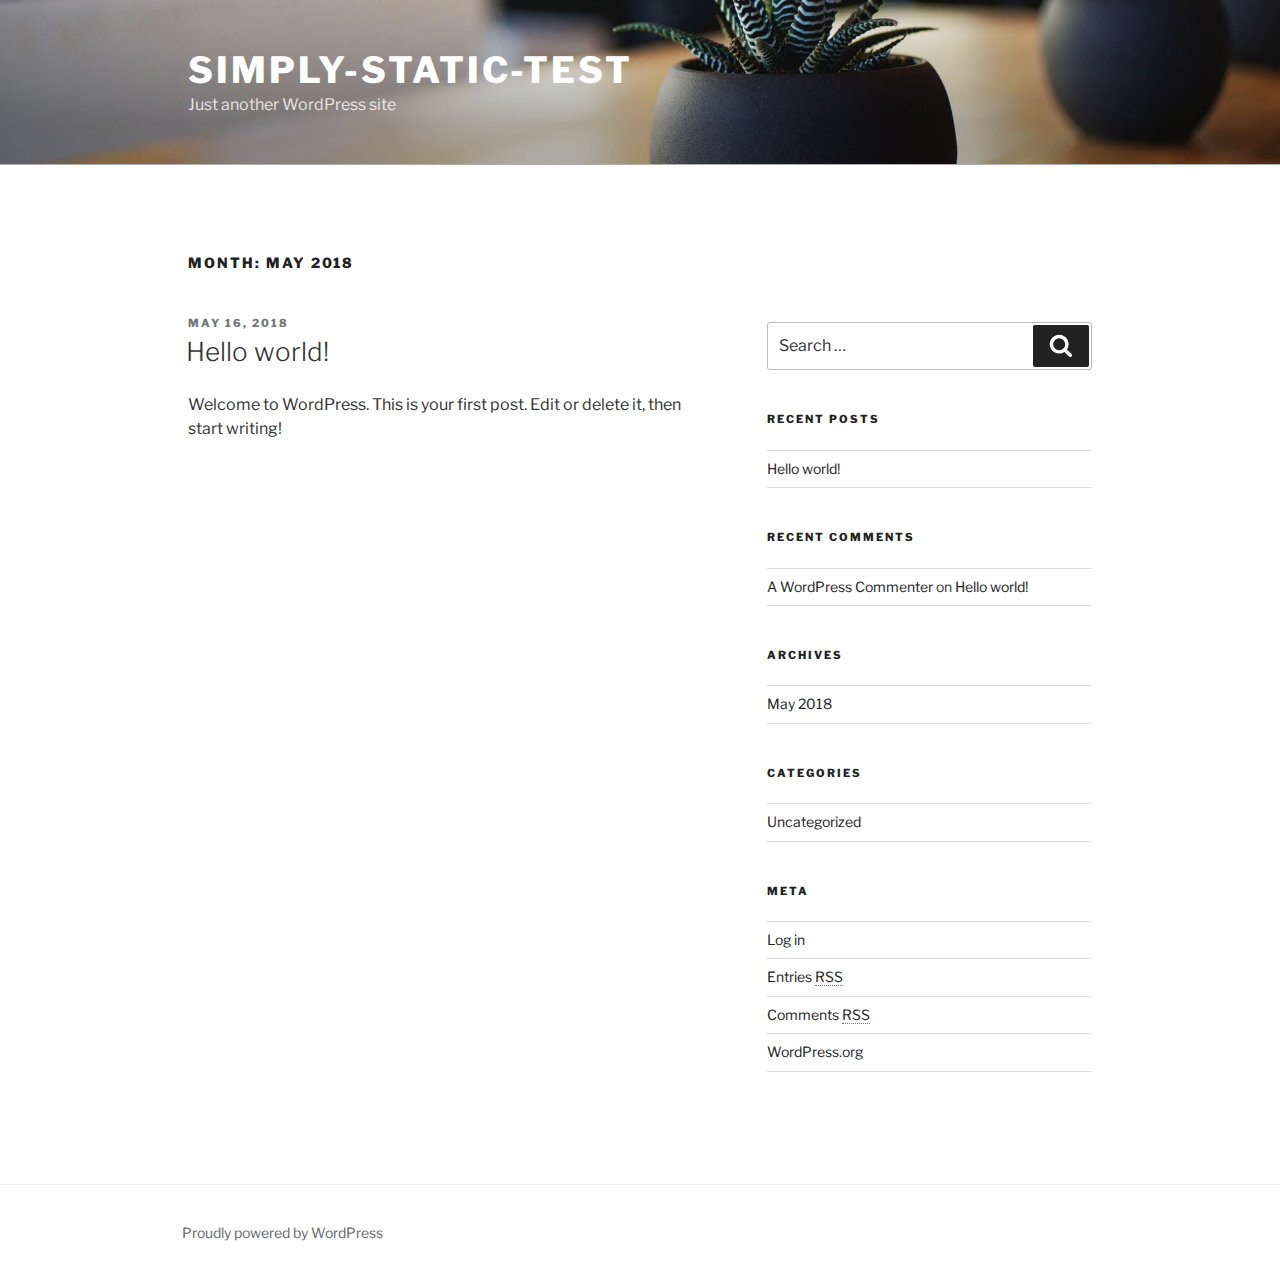
==== 2018/05/index.html @ 600d1755 "adding generated files" ====
<!DOCTYPE html>
<html lang="en-US" class="no-js no-svg">
<head>
<meta charset="UTF-8">
<meta name="viewport" content="width=device-width, initial-scale=1">
<link rel="profile" href="http://gmpg.org/xfn/11">

<script>(function(html){html.className = html.className.replace(/\bno-js\b/,'js')})(document.documentElement);</script>
<title>May 2018 &#8211; simply-static-test</title>
<meta name='robots' content='noindex,follow' />
<link rel='dns-prefetch' href='//fonts.googleapis.com' />
<link rel='dns-prefetch' href='//s.w.org' />
<link href='https://fonts.gstatic.com/' crossorigin rel='preconnect' />
<link rel="alternate" type="application/rss+xml" title="simply-static-test &raquo; Feed" href="/feed/" />
<link rel="alternate" type="application/rss+xml" title="simply-static-test &raquo; Comments Feed" href="/comments/feed/" />
		<script type="text/javascript">
			window._wpemojiSettings = {"baseUrl":"https:\/\/s.w.org\/images\/core\/emoji\/2.4\/72x72\/","ext":".png","svgUrl":"https:\/\/s.w.org\/images\/core\/emoji\/2.4\/svg\/","svgExt":".svg","source":{"concatemoji":"\/wp-includes\/js\/wp-emoji-release.min.js?ver=4.9.5"}};
			!function(a,b,c){function d(a,b){var c=String.fromCharCode;l.clearRect(0,0,k.width,k.height),l.fillText(c.apply(this,a),0,0);var d=k.toDataURL();l.clearRect(0,0,k.width,k.height),l.fillText(c.apply(this,b),0,0);var e=k.toDataURL();return d===e}function e(a){var b;if(!l||!l.fillText)return!1;switch(l.textBaseline="top",l.font="600 32px Arial",a){case"flag":return!(b=d([55356,56826,55356,56819],[55356,56826,8203,55356,56819]))&&(b=d([55356,57332,56128,56423,56128,56418,56128,56421,56128,56430,56128,56423,56128,56447],[55356,57332,8203,56128,56423,8203,56128,56418,8203,56128,56421,8203,56128,56430,8203,56128,56423,8203,56128,56447]),!b);case"emoji":return b=d([55357,56692,8205,9792,65039],[55357,56692,8203,9792,65039]),!b}return!1}function f(a){var c=b.createElement("script");c.src=a,c.defer=c.type="text/javascript",b.getElementsByTagName("head")[0].appendChild(c)}var g,h,i,j,k=b.createElement("canvas"),l=k.getContext&&k.getContext("2d");for(j=Array("flag","emoji"),c.supports={everything:!0,everythingExceptFlag:!0},i=0;i<j.length;i++)c.supports[j[i]]=e(j[i]),c.supports.everything=c.supports.everything&&c.supports[j[i]],"flag"!==j[i]&&(c.supports.everythingExceptFlag=c.supports.everythingExceptFlag&&c.supports[j[i]]);c.supports.everythingExceptFlag=c.supports.everythingExceptFlag&&!c.supports.flag,c.DOMReady=!1,c.readyCallback=function(){c.DOMReady=!0},c.supports.everything||(h=function(){c.readyCallback()},b.addEventListener?(b.addEventListener("DOMContentLoaded",h,!1),a.addEventListener("load",h,!1)):(a.attachEvent("onload",h),b.attachEvent("onreadystatechange",function(){"complete"===b.readyState&&c.readyCallback()})),g=c.source||{},g.concatemoji?f(g.concatemoji):g.wpemoji&&g.twemoji&&(f(g.twemoji),f(g.wpemoji)))}(window,document,window._wpemojiSettings);
		</script>
		<style type="text/css">
img.wp-smiley,
img.emoji {
	display: inline !important;
	border: none !important;
	box-shadow: none !important;
	height: 1em !important;
	width: 1em !important;
	margin: 0 .07em !important;
	vertical-align: -0.1em !important;
	background: none !important;
	padding: 0 !important;
}
</style>
<link rel='stylesheet' id='twentyseventeen-fonts-css'  href='https://fonts.googleapis.com/css?family=Libre+Franklin%3A300%2C300i%2C400%2C400i%2C600%2C600i%2C800%2C800i&#038;subset=latin%2Clatin-ext' type='text/css' media='all' />
<link rel='stylesheet' id='twentyseventeen-style-css'  href='/wp-content/themes/twentyseventeen/style.css?ver=4.9.5' type='text/css' media='all' />
<!--[if lt IE 9]>
<link rel='stylesheet' id='twentyseventeen-ie8-css'  href='/wp-content/themes/twentyseventeen/assets/css/ie8.css?ver=1.0' type='text/css' media='all' />
<![endif]-->
<!--[if lt IE 9]>
<script type='text/javascript' src='/wp-content/themes/twentyseventeen/assets/js/html5.js?ver=3.7.3'></script>
<![endif]-->
<script type='text/javascript' src='/wp-includes/js/jquery/jquery.js?ver=1.12.4'></script>
<script type='text/javascript' src='/wp-includes/js/jquery/jquery-migrate.min.js?ver=1.4.1'></script>
<link rel='https://api.w.org/' href='/wp-json/' />
<link rel="EditURI" type="application/rsd+xml" title="RSD" href="/xmlrpc.php?rsd" />
<link rel="wlwmanifest" type="application/wlwmanifest+xml" href="/wp-includes/wlwmanifest.xml" /> 
<meta name="generator" content="WordPress 4.9.5" />
		<style type="text/css">.recentcomments a{display:inline !important;padding:0 !important;margin:0 !important;}</style>
		</head>

<body class="archive date hfeed has-header-image has-sidebar page-two-column colors-light">
<div id="page" class="site">
	<a class="skip-link screen-reader-text" href="#content">Skip to content</a>

	<header id="masthead" class="site-header" role="banner">

		<div class="custom-header">

		<div class="custom-header-media">
			<div id="wp-custom-header" class="wp-custom-header"><img src="/wp-content/themes/twentyseventeen/assets/images/header.jpg" width="2000" height="1200" alt="simply-static-test" /></div>		</div>

	<div class="site-branding">
	<div class="wrap">

		
		<div class="site-branding-text">
							<p class="site-title"><a href="/" rel="home">simply-static-test</a></p>
			
							<p class="site-description">Just another WordPress site</p>
					</div><!-- .site-branding-text -->

		
	</div><!-- .wrap -->
</div><!-- .site-branding -->

</div><!-- .custom-header -->

		
	</header><!-- #masthead -->

	
	<div class="site-content-contain">
		<div id="content" class="site-content">

<div class="wrap">

			<header class="page-header">
			<h1 class="page-title">Month: May 2018</h1>		</header><!-- .page-header -->
	
	<div id="primary" class="content-area">
		<main id="main" class="site-main" role="main">

					
<article id="post-1" class="post-1 post type-post status-publish format-standard hentry category-uncategorized">
		<header class="entry-header">
		<div class="entry-meta"><span class="screen-reader-text">Posted on</span> <a href="/2018/05/16/hello-world/" rel="bookmark"><time class="entry-date published updated" datetime="2018-05-16T05:42:10+00:00">May 16, 2018</time></a></div><!-- .entry-meta --><h2 class="entry-title"><a href="/2018/05/16/hello-world/" rel="bookmark">Hello world!</a></h2>	</header><!-- .entry-header -->

	
	<div class="entry-content">
		<p>Welcome to WordPress. This is your first post. Edit or delete it, then start writing!</p>
	</div><!-- .entry-content -->

	
</article><!-- #post-## -->

		</main><!-- #main -->
	</div><!-- #primary -->
	
<aside id="secondary" class="widget-area" role="complementary" aria-label="Blog Sidebar">
	<section id="search-2" class="widget widget_search">

<form role="search" method="get" class="search-form" action="/">
	<label for="search-form-5afbc6a8ed18b">
		<span class="screen-reader-text">Search for:</span>
	</label>
	<input type="search" id="search-form-5afbc6a8ed18b" class="search-field" placeholder="Search &hellip;" value="" name="s" />
	<button type="submit" class="search-submit"><svg class="icon icon-search" aria-hidden="true" role="img"> <use href="#icon-search" xlink:href="#icon-search"></use> </svg><span class="screen-reader-text">Search</span></button>
</form>
</section>		<section id="recent-posts-2" class="widget widget_recent_entries">		<h2 class="widget-title">Recent Posts</h2>		<ul>
											<li>
					<a href="/2018/05/16/hello-world/">Hello world!</a>
									</li>
					</ul>
		</section><section id="recent-comments-2" class="widget widget_recent_comments"><h2 class="widget-title">Recent Comments</h2><ul id="recentcomments"><li class="recentcomments"><span class="comment-author-link"><a href='https://wordpress.org/' rel='external nofollow' class='url'>A WordPress Commenter</a></span> on <a href="/2018/05/16/hello-world/#comment-1">Hello world!</a></li></ul></section><section id="archives-2" class="widget widget_archive"><h2 class="widget-title">Archives</h2>		<ul>
			<li><a href='/2018/05/'>May 2018</a></li>
		</ul>
		</section><section id="categories-2" class="widget widget_categories"><h2 class="widget-title">Categories</h2>		<ul>
	<li class="cat-item cat-item-1"><a href="/category/uncategorized/" >Uncategorized</a>
</li>
		</ul>
</section><section id="meta-2" class="widget widget_meta"><h2 class="widget-title">Meta</h2>			<ul>
						<li><a href="/wp-login.php">Log in</a></li>
			<li><a href="/feed/">Entries <abbr title="Really Simple Syndication">RSS</abbr></a></li>
			<li><a href="/comments/feed/">Comments <abbr title="Really Simple Syndication">RSS</abbr></a></li>
			<li><a href="https://wordpress.org/" title="Powered by WordPress, state-of-the-art semantic personal publishing platform.">WordPress.org</a></li>			</ul>
			</section></aside><!-- #secondary -->
</div><!-- .wrap -->


		</div><!-- #content -->

		<footer id="colophon" class="site-footer" role="contentinfo">
			<div class="wrap">
				
<div class="site-info">
	<a href="https://wordpress.org/">Proudly powered by WordPress</a>
</div><!-- .site-info -->
			</div><!-- .wrap -->
		</footer><!-- #colophon -->
	</div><!-- .site-content-contain -->
</div><!-- #page -->
<script type='text/javascript'>
/* <![CDATA[ */
var twentyseventeenScreenReaderText = {"quote":"<svg class=\"icon icon-quote-right\" aria-hidden=\"true\" role=\"img\"> <use href=\"#icon-quote-right\" xlink:href=\"#icon-quote-right\"><\/use> <\/svg>"};
/* ]]> */
</script>
<script type='text/javascript' src='/wp-content/themes/twentyseventeen/assets/js/skip-link-focus-fix.js?ver=1.0'></script>
<script type='text/javascript' src='/wp-content/themes/twentyseventeen/assets/js/global.js?ver=1.0'></script>
<script type='text/javascript' src='/wp-content/themes/twentyseventeen/assets/js/jquery.scrollTo.js?ver=2.1.2'></script>
<script type='text/javascript' src='/wp-includes/js/wp-embed.min.js?ver=4.9.5'></script>
<svg style="position: absolute; width: 0; height: 0; overflow: hidden;" version="1.1" xmlns="http://www.w3.org/2000/svg" xmlns:xlink="http://www.w3.org/1999/xlink">
<defs>
<symbol id="icon-behance" viewbox="0 0 37 32">
<path class="path1" d="M33 6.054h-9.125v2.214h9.125v-2.214zM28.5 13.661q-1.607 0-2.607 0.938t-1.107 2.545h7.286q-0.321-3.482-3.571-3.482zM28.786 24.107q1.125 0 2.179-0.571t1.357-1.554h3.946q-1.786 5.482-7.625 5.482-3.821 0-6.080-2.357t-2.259-6.196q0-3.714 2.33-6.17t6.009-2.455q2.464 0 4.295 1.214t2.732 3.196 0.902 4.429q0 0.304-0.036 0.839h-11.75q0 1.982 1.027 3.063t2.973 1.080zM4.946 23.214h5.286q3.661 0 3.661-2.982 0-3.214-3.554-3.214h-5.393v6.196zM4.946 13.625h5.018q1.393 0 2.205-0.652t0.813-2.027q0-2.571-3.393-2.571h-4.643v5.25zM0 4.536h10.607q1.554 0 2.768 0.25t2.259 0.848 1.607 1.723 0.563 2.75q0 3.232-3.071 4.696 2.036 0.571 3.071 2.054t1.036 3.643q0 1.339-0.438 2.438t-1.179 1.848-1.759 1.268-2.161 0.75-2.393 0.232h-10.911v-22.5z"></path>
</symbol>
<symbol id="icon-deviantart" viewbox="0 0 18 32">
<path class="path1" d="M18.286 5.411l-5.411 10.393 0.429 0.554h4.982v7.411h-9.054l-0.786 0.536-2.536 4.875-0.536 0.536h-5.375v-5.411l5.411-10.411-0.429-0.536h-4.982v-7.411h9.054l0.786-0.536 2.536-4.875 0.536-0.536h5.375v5.411z"></path>
</symbol>
<symbol id="icon-medium" viewbox="0 0 32 32">
<path class="path1" d="M10.661 7.518v20.946q0 0.446-0.223 0.759t-0.652 0.313q-0.304 0-0.589-0.143l-8.304-4.161q-0.375-0.179-0.634-0.598t-0.259-0.83v-20.357q0-0.357 0.179-0.607t0.518-0.25q0.25 0 0.786 0.268l9.125 4.571q0.054 0.054 0.054 0.089zM11.804 9.321l9.536 15.464-9.536-4.75v-10.714zM32 9.643v18.821q0 0.446-0.25 0.723t-0.679 0.277-0.839-0.232l-7.875-3.929zM31.946 7.5q0 0.054-4.58 7.491t-5.366 8.705l-6.964-11.321 5.786-9.411q0.304-0.5 0.929-0.5 0.25 0 0.464 0.107l9.661 4.821q0.071 0.036 0.071 0.107z"></path>
</symbol>
<symbol id="icon-slideshare" viewbox="0 0 32 32">
<path class="path1" d="M15.589 13.214q0 1.482-1.134 2.545t-2.723 1.063-2.723-1.063-1.134-2.545q0-1.5 1.134-2.554t2.723-1.054 2.723 1.054 1.134 2.554zM24.554 13.214q0 1.482-1.125 2.545t-2.732 1.063q-1.589 0-2.723-1.063t-1.134-2.545q0-1.5 1.134-2.554t2.723-1.054q1.607 0 2.732 1.054t1.125 2.554zM28.571 16.429v-11.911q0-1.554-0.571-2.205t-1.982-0.652h-19.857q-1.482 0-2.009 0.607t-0.527 2.25v12.018q0.768 0.411 1.58 0.714t1.446 0.5 1.446 0.33 1.268 0.196 1.25 0.071 1.045 0.009 1.009-0.036 0.795-0.036q1.214-0.018 1.696 0.482 0.107 0.107 0.179 0.161 0.464 0.446 1.089 0.911 0.125-1.625 2.107-1.554 0.089 0 0.652 0.027t0.768 0.036 0.813 0.018 0.946-0.018 0.973-0.080 1.089-0.152 1.107-0.241 1.196-0.348 1.205-0.482 1.286-0.616zM31.482 16.339q-2.161 2.661-6.643 4.5 1.5 5.089-0.411 8.304-1.179 2.018-3.268 2.643-1.857 0.571-3.25-0.268-1.536-0.911-1.464-2.929l-0.018-5.821v-0.018q-0.143-0.036-0.438-0.107t-0.42-0.089l-0.018 6.036q0.071 2.036-1.482 2.929-1.411 0.839-3.268 0.268-2.089-0.643-3.25-2.679-1.875-3.214-0.393-8.268-4.482-1.839-6.643-4.5-0.446-0.661-0.071-1.125t1.071 0.018q0.054 0.036 0.196 0.125t0.196 0.143v-12.393q0-1.286 0.839-2.196t2.036-0.911h22.446q1.196 0 2.036 0.911t0.839 2.196v12.393l0.375-0.268q0.696-0.482 1.071-0.018t-0.071 1.125z"></path>
</symbol>
<symbol id="icon-snapchat-ghost" viewbox="0 0 30 32">
<path class="path1" d="M15.143 2.286q2.393-0.018 4.295 1.223t2.92 3.438q0.482 1.036 0.482 3.196 0 0.839-0.161 3.411 0.25 0.125 0.5 0.125 0.321 0 0.911-0.241t0.911-0.241q0.518 0 1 0.321t0.482 0.821q0 0.571-0.563 0.964t-1.232 0.563-1.232 0.518-0.563 0.848q0 0.268 0.214 0.768 0.661 1.464 1.83 2.679t2.58 1.804q0.5 0.214 1.429 0.411 0.5 0.107 0.5 0.625 0 1.25-3.911 1.839-0.125 0.196-0.196 0.696t-0.25 0.83-0.589 0.33q-0.357 0-1.107-0.116t-1.143-0.116q-0.661 0-1.107 0.089-0.571 0.089-1.125 0.402t-1.036 0.679-1.036 0.723-1.357 0.598-1.768 0.241q-0.929 0-1.723-0.241t-1.339-0.598-1.027-0.723-1.036-0.679-1.107-0.402q-0.464-0.089-1.125-0.089-0.429 0-1.17 0.134t-1.045 0.134q-0.446 0-0.625-0.33t-0.25-0.848-0.196-0.714q-3.911-0.589-3.911-1.839 0-0.518 0.5-0.625 0.929-0.196 1.429-0.411 1.393-0.571 2.58-1.804t1.83-2.679q0.214-0.5 0.214-0.768 0-0.5-0.563-0.848t-1.241-0.527-1.241-0.563-0.563-0.938q0-0.482 0.464-0.813t0.982-0.33q0.268 0 0.857 0.232t0.946 0.232q0.321 0 0.571-0.125-0.161-2.536-0.161-3.393 0-2.179 0.482-3.214 1.143-2.446 3.071-3.536t4.714-1.125z"></path>
</symbol>
<symbol id="icon-yelp" viewbox="0 0 27 32">
<path class="path1" d="M13.804 23.554v2.268q-0.018 5.214-0.107 5.446-0.214 0.571-0.911 0.714-0.964 0.161-3.241-0.679t-2.902-1.589q-0.232-0.268-0.304-0.643-0.018-0.214 0.071-0.464 0.071-0.179 0.607-0.839t3.232-3.857q0.018 0 1.071-1.25 0.268-0.339 0.705-0.438t0.884 0.063q0.429 0.179 0.67 0.518t0.223 0.75zM11.143 19.071q-0.054 0.982-0.929 1.25l-2.143 0.696q-4.911 1.571-5.214 1.571-0.625-0.036-0.964-0.643-0.214-0.446-0.304-1.339-0.143-1.357 0.018-2.973t0.536-2.223 1-0.571q0.232 0 3.607 1.375 1.25 0.518 2.054 0.839l1.5 0.607q0.411 0.161 0.634 0.545t0.205 0.866zM25.893 24.375q-0.125 0.964-1.634 2.875t-2.42 2.268q-0.661 0.25-1.125-0.125-0.25-0.179-3.286-5.125l-0.839-1.375q-0.25-0.375-0.205-0.821t0.348-0.821q0.625-0.768 1.482-0.464 0.018 0.018 2.125 0.714 3.625 1.179 4.321 1.42t0.839 0.366q0.5 0.393 0.393 1.089zM13.893 13.089q0.089 1.821-0.964 2.179-1.036 0.304-2.036-1.268l-6.75-10.679q-0.143-0.625 0.339-1.107 0.732-0.768 3.705-1.598t4.009-0.563q0.714 0.179 0.875 0.804 0.054 0.321 0.393 5.455t0.429 6.777zM25.714 15.018q0.054 0.696-0.464 1.054-0.268 0.179-5.875 1.536-1.196 0.268-1.625 0.411l0.018-0.036q-0.411 0.107-0.821-0.071t-0.661-0.571q-0.536-0.839 0-1.554 0.018-0.018 1.339-1.821 2.232-3.054 2.679-3.643t0.607-0.696q0.5-0.339 1.161-0.036 0.857 0.411 2.196 2.384t1.446 2.991v0.054z"></path>
</symbol>
<symbol id="icon-vine" viewbox="0 0 27 32">
<path class="path1" d="M26.732 14.768v3.536q-1.804 0.411-3.536 0.411-1.161 2.429-2.955 4.839t-3.241 3.848-2.286 1.902q-1.429 0.804-2.893-0.054-0.5-0.304-1.080-0.777t-1.518-1.491-1.83-2.295-1.92-3.286-1.884-4.357-1.634-5.616-1.259-6.964h5.054q0.464 3.893 1.25 7.116t1.866 5.661 2.17 4.205 2.5 3.482q3.018-3.018 5.125-7.25-2.536-1.286-3.982-3.929t-1.446-5.946q0-3.429 1.857-5.616t5.071-2.188q3.179 0 4.875 1.884t1.696 5.313q0 2.839-1.036 5.107-0.125 0.018-0.348 0.054t-0.821 0.036-1.125-0.107-1.107-0.455-0.902-0.92q0.554-1.839 0.554-3.286 0-1.554-0.518-2.357t-1.411-0.804q-0.946 0-1.518 0.884t-0.571 2.509q0 3.321 1.875 5.241t4.768 1.92q1.107 0 2.161-0.25z"></path>
</symbol>
<symbol id="icon-vk" viewbox="0 0 35 32">
<path class="path1" d="M34.232 9.286q0.411 1.143-2.679 5.25-0.429 0.571-1.161 1.518-1.393 1.786-1.607 2.339-0.304 0.732 0.25 1.446 0.304 0.375 1.446 1.464h0.018l0.071 0.071q2.518 2.339 3.411 3.946 0.054 0.089 0.116 0.223t0.125 0.473-0.009 0.607-0.446 0.491-1.054 0.223l-4.571 0.071q-0.429 0.089-1-0.089t-0.929-0.393l-0.357-0.214q-0.536-0.375-1.25-1.143t-1.223-1.384-1.089-1.036-1.009-0.277q-0.054 0.018-0.143 0.063t-0.304 0.259-0.384 0.527-0.304 0.929-0.116 1.384q0 0.268-0.063 0.491t-0.134 0.33l-0.071 0.089q-0.321 0.339-0.946 0.393h-2.054q-1.268 0.071-2.607-0.295t-2.348-0.946-1.839-1.179-1.259-1.027l-0.446-0.429q-0.179-0.179-0.491-0.536t-1.277-1.625-1.893-2.696-2.188-3.768-2.33-4.857q-0.107-0.286-0.107-0.482t0.054-0.286l0.071-0.107q0.268-0.339 1.018-0.339l4.893-0.036q0.214 0.036 0.411 0.116t0.286 0.152l0.089 0.054q0.286 0.196 0.429 0.571 0.357 0.893 0.821 1.848t0.732 1.455l0.286 0.518q0.518 1.071 1 1.857t0.866 1.223 0.741 0.688 0.607 0.25 0.482-0.089q0.036-0.018 0.089-0.089t0.214-0.393 0.241-0.839 0.17-1.446 0-2.232q-0.036-0.714-0.161-1.304t-0.25-0.821l-0.107-0.214q-0.446-0.607-1.518-0.768-0.232-0.036 0.089-0.429 0.304-0.339 0.679-0.536 0.946-0.464 4.268-0.429 1.464 0.018 2.411 0.232 0.357 0.089 0.598 0.241t0.366 0.429 0.188 0.571 0.063 0.813-0.018 0.982-0.045 1.259-0.027 1.473q0 0.196-0.018 0.75t-0.009 0.857 0.063 0.723 0.205 0.696 0.402 0.438q0.143 0.036 0.304 0.071t0.464-0.196 0.679-0.616 0.929-1.196 1.214-1.92q1.071-1.857 1.911-4.018 0.071-0.179 0.179-0.313t0.196-0.188l0.071-0.054 0.089-0.045t0.232-0.054 0.357-0.009l5.143-0.036q0.696-0.089 1.143 0.045t0.554 0.295z"></path>
</symbol>
<symbol id="icon-search" viewbox="0 0 30 32">
<path class="path1" d="M20.571 14.857q0-3.304-2.348-5.652t-5.652-2.348-5.652 2.348-2.348 5.652 2.348 5.652 5.652 2.348 5.652-2.348 2.348-5.652zM29.714 29.714q0 0.929-0.679 1.607t-1.607 0.679q-0.964 0-1.607-0.679l-6.125-6.107q-3.196 2.214-7.125 2.214-2.554 0-4.884-0.991t-4.018-2.679-2.679-4.018-0.991-4.884 0.991-4.884 2.679-4.018 4.018-2.679 4.884-0.991 4.884 0.991 4.018 2.679 2.679 4.018 0.991 4.884q0 3.929-2.214 7.125l6.125 6.125q0.661 0.661 0.661 1.607z"></path>
</symbol>
<symbol id="icon-envelope-o" viewbox="0 0 32 32">
<path class="path1" d="M29.714 26.857v-13.714q-0.571 0.643-1.232 1.179-4.786 3.679-7.607 6.036-0.911 0.768-1.482 1.196t-1.545 0.866-1.83 0.438h-0.036q-0.857 0-1.83-0.438t-1.545-0.866-1.482-1.196q-2.821-2.357-7.607-6.036-0.661-0.536-1.232-1.179v13.714q0 0.232 0.17 0.402t0.402 0.17h26.286q0.232 0 0.402-0.17t0.17-0.402zM29.714 8.089v-0.438t-0.009-0.232-0.054-0.223-0.098-0.161-0.161-0.134-0.25-0.045h-26.286q-0.232 0-0.402 0.17t-0.17 0.402q0 3 2.625 5.071 3.446 2.714 7.161 5.661 0.107 0.089 0.625 0.527t0.821 0.67 0.795 0.563 0.902 0.491 0.768 0.161h0.036q0.357 0 0.768-0.161t0.902-0.491 0.795-0.563 0.821-0.67 0.625-0.527q3.714-2.946 7.161-5.661 0.964-0.768 1.795-2.063t0.83-2.348zM32 7.429v19.429q0 1.179-0.839 2.018t-2.018 0.839h-26.286q-1.179 0-2.018-0.839t-0.839-2.018v-19.429q0-1.179 0.839-2.018t2.018-0.839h26.286q1.179 0 2.018 0.839t0.839 2.018z"></path>
</symbol>
<symbol id="icon-close" viewbox="0 0 25 32">
<path class="path1" d="M23.179 23.607q0 0.714-0.5 1.214l-2.429 2.429q-0.5 0.5-1.214 0.5t-1.214-0.5l-5.25-5.25-5.25 5.25q-0.5 0.5-1.214 0.5t-1.214-0.5l-2.429-2.429q-0.5-0.5-0.5-1.214t0.5-1.214l5.25-5.25-5.25-5.25q-0.5-0.5-0.5-1.214t0.5-1.214l2.429-2.429q0.5-0.5 1.214-0.5t1.214 0.5l5.25 5.25 5.25-5.25q0.5-0.5 1.214-0.5t1.214 0.5l2.429 2.429q0.5 0.5 0.5 1.214t-0.5 1.214l-5.25 5.25 5.25 5.25q0.5 0.5 0.5 1.214z"></path>
</symbol>
<symbol id="icon-angle-down" viewbox="0 0 21 32">
<path class="path1" d="M19.196 13.143q0 0.232-0.179 0.411l-8.321 8.321q-0.179 0.179-0.411 0.179t-0.411-0.179l-8.321-8.321q-0.179-0.179-0.179-0.411t0.179-0.411l0.893-0.893q0.179-0.179 0.411-0.179t0.411 0.179l7.018 7.018 7.018-7.018q0.179-0.179 0.411-0.179t0.411 0.179l0.893 0.893q0.179 0.179 0.179 0.411z"></path>
</symbol>
<symbol id="icon-folder-open" viewbox="0 0 34 32">
<path class="path1" d="M33.554 17q0 0.554-0.554 1.179l-6 7.071q-0.768 0.911-2.152 1.545t-2.563 0.634h-19.429q-0.607 0-1.080-0.232t-0.473-0.768q0-0.554 0.554-1.179l6-7.071q0.768-0.911 2.152-1.545t2.563-0.634h19.429q0.607 0 1.080 0.232t0.473 0.768zM27.429 10.857v2.857h-14.857q-1.679 0-3.518 0.848t-2.929 2.134l-6.107 7.179q0-0.071-0.009-0.223t-0.009-0.223v-17.143q0-1.643 1.179-2.821t2.821-1.179h5.714q1.643 0 2.821 1.179t1.179 2.821v0.571h9.714q1.643 0 2.821 1.179t1.179 2.821z"></path>
</symbol>
<symbol id="icon-twitter" viewbox="0 0 30 32">
<path class="path1" d="M28.929 7.286q-1.196 1.75-2.893 2.982 0.018 0.25 0.018 0.75 0 2.321-0.679 4.634t-2.063 4.437-3.295 3.759-4.607 2.607-5.768 0.973q-4.839 0-8.857-2.589 0.625 0.071 1.393 0.071 4.018 0 7.161-2.464-1.875-0.036-3.357-1.152t-2.036-2.848q0.589 0.089 1.089 0.089 0.768 0 1.518-0.196-2-0.411-3.313-1.991t-1.313-3.67v-0.071q1.214 0.679 2.607 0.732-1.179-0.786-1.875-2.054t-0.696-2.75q0-1.571 0.786-2.911 2.161 2.661 5.259 4.259t6.634 1.777q-0.143-0.679-0.143-1.321 0-2.393 1.688-4.080t4.080-1.688q2.5 0 4.214 1.821 1.946-0.375 3.661-1.393-0.661 2.054-2.536 3.179 1.661-0.179 3.321-0.893z"></path>
</symbol>
<symbol id="icon-facebook" viewbox="0 0 19 32">
<path class="path1" d="M17.125 0.214v4.714h-2.804q-1.536 0-2.071 0.643t-0.536 1.929v3.375h5.232l-0.696 5.286h-4.536v13.554h-5.464v-13.554h-4.554v-5.286h4.554v-3.893q0-3.321 1.857-5.152t4.946-1.83q2.625 0 4.071 0.214z"></path>
</symbol>
<symbol id="icon-github" viewbox="0 0 27 32">
<path class="path1" d="M13.714 2.286q3.732 0 6.884 1.839t4.991 4.991 1.839 6.884q0 4.482-2.616 8.063t-6.759 4.955q-0.482 0.089-0.714-0.125t-0.232-0.536q0-0.054 0.009-1.366t0.009-2.402q0-1.732-0.929-2.536 1.018-0.107 1.83-0.321t1.679-0.696 1.446-1.188 0.946-1.875 0.366-2.688q0-2.125-1.411-3.679 0.661-1.625-0.143-3.643-0.5-0.161-1.446 0.196t-1.643 0.786l-0.679 0.429q-1.661-0.464-3.429-0.464t-3.429 0.464q-0.286-0.196-0.759-0.482t-1.491-0.688-1.518-0.241q-0.804 2.018-0.143 3.643-1.411 1.554-1.411 3.679 0 1.518 0.366 2.679t0.938 1.875 1.438 1.196 1.679 0.696 1.83 0.321q-0.696 0.643-0.875 1.839-0.375 0.179-0.804 0.268t-1.018 0.089-1.17-0.384-0.991-1.116q-0.339-0.571-0.866-0.929t-0.884-0.429l-0.357-0.054q-0.375 0-0.518 0.080t-0.089 0.205 0.161 0.25 0.232 0.214l0.125 0.089q0.393 0.179 0.777 0.679t0.563 0.911l0.179 0.411q0.232 0.679 0.786 1.098t1.196 0.536 1.241 0.125 0.991-0.063l0.411-0.071q0 0.679 0.009 1.58t0.009 0.973q0 0.321-0.232 0.536t-0.714 0.125q-4.143-1.375-6.759-4.955t-2.616-8.063q0-3.732 1.839-6.884t4.991-4.991 6.884-1.839zM5.196 21.982q0.054-0.125-0.125-0.214-0.179-0.054-0.232 0.036-0.054 0.125 0.125 0.214 0.161 0.107 0.232-0.036zM5.75 22.589q0.125-0.089-0.036-0.286-0.179-0.161-0.286-0.054-0.125 0.089 0.036 0.286 0.179 0.179 0.286 0.054zM6.286 23.393q0.161-0.125 0-0.339-0.143-0.232-0.304-0.107-0.161 0.089 0 0.321t0.304 0.125zM7.036 24.143q0.143-0.143-0.071-0.339-0.214-0.214-0.357-0.054-0.161 0.143 0.071 0.339 0.214 0.214 0.357 0.054zM8.054 24.589q0.054-0.196-0.232-0.286-0.268-0.071-0.339 0.125t0.232 0.268q0.268 0.107 0.339-0.107zM9.179 24.679q0-0.232-0.304-0.196-0.286 0-0.286 0.196 0 0.232 0.304 0.196 0.286 0 0.286-0.196zM10.214 24.5q-0.036-0.196-0.321-0.161-0.286 0.054-0.25 0.268t0.321 0.143 0.25-0.25z"></path>
</symbol>
<symbol id="icon-bars" viewbox="0 0 27 32">
<path class="path1" d="M27.429 24v2.286q0 0.464-0.339 0.804t-0.804 0.339h-25.143q-0.464 0-0.804-0.339t-0.339-0.804v-2.286q0-0.464 0.339-0.804t0.804-0.339h25.143q0.464 0 0.804 0.339t0.339 0.804zM27.429 14.857v2.286q0 0.464-0.339 0.804t-0.804 0.339h-25.143q-0.464 0-0.804-0.339t-0.339-0.804v-2.286q0-0.464 0.339-0.804t0.804-0.339h25.143q0.464 0 0.804 0.339t0.339 0.804zM27.429 5.714v2.286q0 0.464-0.339 0.804t-0.804 0.339h-25.143q-0.464 0-0.804-0.339t-0.339-0.804v-2.286q0-0.464 0.339-0.804t0.804-0.339h25.143q0.464 0 0.804 0.339t0.339 0.804z"></path>
</symbol>
<symbol id="icon-google-plus" viewbox="0 0 41 32">
<path class="path1" d="M25.661 16.304q0 3.714-1.554 6.616t-4.429 4.536-6.589 1.634q-2.661 0-5.089-1.036t-4.179-2.786-2.786-4.179-1.036-5.089 1.036-5.089 2.786-4.179 4.179-2.786 5.089-1.036q5.107 0 8.768 3.429l-3.554 3.411q-2.089-2.018-5.214-2.018-2.196 0-4.063 1.107t-2.955 3.009-1.089 4.152 1.089 4.152 2.955 3.009 4.063 1.107q1.482 0 2.723-0.411t2.045-1.027 1.402-1.402 0.875-1.482 0.384-1.321h-7.429v-4.5h12.357q0.214 1.125 0.214 2.179zM41.143 14.125v3.75h-3.732v3.732h-3.75v-3.732h-3.732v-3.75h3.732v-3.732h3.75v3.732h3.732z"></path>
</symbol>
<symbol id="icon-linkedin" viewbox="0 0 27 32">
<path class="path1" d="M6.232 11.161v17.696h-5.893v-17.696h5.893zM6.607 5.696q0.018 1.304-0.902 2.179t-2.42 0.875h-0.036q-1.464 0-2.357-0.875t-0.893-2.179q0-1.321 0.92-2.188t2.402-0.866 2.375 0.866 0.911 2.188zM27.429 18.714v10.143h-5.875v-9.464q0-1.875-0.723-2.938t-2.259-1.063q-1.125 0-1.884 0.616t-1.134 1.527q-0.196 0.536-0.196 1.446v9.875h-5.875q0.036-7.125 0.036-11.554t-0.018-5.286l-0.018-0.857h5.875v2.571h-0.036q0.357-0.571 0.732-1t1.009-0.929 1.554-0.777 2.045-0.277q3.054 0 4.911 2.027t1.857 5.938z"></path>
</symbol>
<symbol id="icon-quote-right" viewbox="0 0 30 32">
<path class="path1" d="M13.714 5.714v12.571q0 1.857-0.723 3.545t-1.955 2.92-2.92 1.955-3.545 0.723h-1.143q-0.464 0-0.804-0.339t-0.339-0.804v-2.286q0-0.464 0.339-0.804t0.804-0.339h1.143q1.893 0 3.232-1.339t1.339-3.232v-0.571q0-0.714-0.5-1.214t-1.214-0.5h-4q-1.429 0-2.429-1t-1-2.429v-6.857q0-1.429 1-2.429t2.429-1h6.857q1.429 0 2.429 1t1 2.429zM29.714 5.714v12.571q0 1.857-0.723 3.545t-1.955 2.92-2.92 1.955-3.545 0.723h-1.143q-0.464 0-0.804-0.339t-0.339-0.804v-2.286q0-0.464 0.339-0.804t0.804-0.339h1.143q1.893 0 3.232-1.339t1.339-3.232v-0.571q0-0.714-0.5-1.214t-1.214-0.5h-4q-1.429 0-2.429-1t-1-2.429v-6.857q0-1.429 1-2.429t2.429-1h6.857q1.429 0 2.429 1t1 2.429z"></path>
</symbol>
<symbol id="icon-mail-reply" viewbox="0 0 32 32">
<path class="path1" d="M32 20q0 2.964-2.268 8.054-0.054 0.125-0.188 0.429t-0.241 0.536-0.232 0.393q-0.214 0.304-0.5 0.304-0.268 0-0.42-0.179t-0.152-0.446q0-0.161 0.045-0.473t0.045-0.42q0.089-1.214 0.089-2.196 0-1.804-0.313-3.232t-0.866-2.473-1.429-1.804-1.884-1.241-2.375-0.759-2.75-0.384-3.134-0.107h-4v4.571q0 0.464-0.339 0.804t-0.804 0.339-0.804-0.339l-9.143-9.143q-0.339-0.339-0.339-0.804t0.339-0.804l9.143-9.143q0.339-0.339 0.804-0.339t0.804 0.339 0.339 0.804v4.571h4q12.732 0 15.625 7.196 0.946 2.393 0.946 5.946z"></path>
</symbol>
<symbol id="icon-youtube" viewbox="0 0 27 32">
<path class="path1" d="M17.339 22.214v3.768q0 1.196-0.696 1.196-0.411 0-0.804-0.393v-5.375q0.393-0.393 0.804-0.393 0.696 0 0.696 1.196zM23.375 22.232v0.821h-1.607v-0.821q0-1.214 0.804-1.214t0.804 1.214zM6.125 18.339h1.911v-1.679h-5.571v1.679h1.875v10.161h1.786v-10.161zM11.268 28.5h1.589v-8.821h-1.589v6.75q-0.536 0.75-1.018 0.75-0.321 0-0.375-0.375-0.018-0.054-0.018-0.625v-6.5h-1.589v6.982q0 0.875 0.143 1.304 0.214 0.661 1.036 0.661 0.857 0 1.821-1.089v0.964zM18.929 25.857v-3.518q0-1.304-0.161-1.768-0.304-1-1.268-1-0.893 0-1.661 0.964v-3.875h-1.589v11.839h1.589v-0.857q0.804 0.982 1.661 0.982 0.964 0 1.268-0.982 0.161-0.482 0.161-1.786zM24.964 25.679v-0.232h-1.625q0 0.911-0.036 1.089-0.125 0.643-0.714 0.643-0.821 0-0.821-1.232v-1.554h3.196v-1.839q0-1.411-0.482-2.071-0.696-0.911-1.893-0.911-1.214 0-1.911 0.911-0.5 0.661-0.5 2.071v3.089q0 1.411 0.518 2.071 0.696 0.911 1.929 0.911 1.286 0 1.929-0.946 0.321-0.482 0.375-0.964 0.036-0.161 0.036-1.036zM14.107 9.375v-3.75q0-1.232-0.768-1.232t-0.768 1.232v3.75q0 1.25 0.768 1.25t0.768-1.25zM26.946 22.786q0 4.179-0.464 6.25-0.25 1.054-1.036 1.768t-1.821 0.821q-3.286 0.375-9.911 0.375t-9.911-0.375q-1.036-0.107-1.83-0.821t-1.027-1.768q-0.464-2-0.464-6.25 0-4.179 0.464-6.25 0.25-1.054 1.036-1.768t1.839-0.839q3.268-0.357 9.893-0.357t9.911 0.357q1.036 0.125 1.83 0.839t1.027 1.768q0.464 2 0.464 6.25zM9.125 0h1.821l-2.161 7.125v4.839h-1.786v-4.839q-0.25-1.321-1.089-3.786-0.661-1.839-1.161-3.339h1.893l1.268 4.696zM15.732 5.946v3.125q0 1.446-0.5 2.107-0.661 0.911-1.893 0.911-1.196 0-1.875-0.911-0.5-0.679-0.5-2.107v-3.125q0-1.429 0.5-2.089 0.679-0.911 1.875-0.911 1.232 0 1.893 0.911 0.5 0.661 0.5 2.089zM21.714 3.054v8.911h-1.625v-0.982q-0.946 1.107-1.839 1.107-0.821 0-1.054-0.661-0.143-0.429-0.143-1.339v-7.036h1.625v6.554q0 0.589 0.018 0.625 0.054 0.393 0.375 0.393 0.482 0 1.018-0.768v-6.804h1.625z"></path>
</symbol>
<symbol id="icon-dropbox" viewbox="0 0 32 32">
<path class="path1" d="M7.179 12.625l8.821 5.446-6.107 5.089-8.75-5.696zM24.786 22.536v1.929l-8.75 5.232v0.018l-0.018-0.018-0.018 0.018v-0.018l-8.732-5.232v-1.929l2.625 1.714 6.107-5.071v-0.036l0.018 0.018 0.018-0.018v0.036l6.125 5.071zM9.893 2.107l6.107 5.089-8.821 5.429-6.036-4.821zM24.821 12.625l6.036 4.839-8.732 5.696-6.125-5.089zM22.125 2.107l8.732 5.696-6.036 4.821-8.821-5.429z"></path>
</symbol>
<symbol id="icon-instagram" viewbox="0 0 27 32">
<path class="path1" d="M18.286 16q0-1.893-1.339-3.232t-3.232-1.339-3.232 1.339-1.339 3.232 1.339 3.232 3.232 1.339 3.232-1.339 1.339-3.232zM20.75 16q0 2.929-2.054 4.982t-4.982 2.054-4.982-2.054-2.054-4.982 2.054-4.982 4.982-2.054 4.982 2.054 2.054 4.982zM22.679 8.679q0 0.679-0.482 1.161t-1.161 0.482-1.161-0.482-0.482-1.161 0.482-1.161 1.161-0.482 1.161 0.482 0.482 1.161zM13.714 4.75q-0.125 0-1.366-0.009t-1.884 0-1.723 0.054-1.839 0.179-1.277 0.33q-0.893 0.357-1.571 1.036t-1.036 1.571q-0.196 0.518-0.33 1.277t-0.179 1.839-0.054 1.723 0 1.884 0.009 1.366-0.009 1.366 0 1.884 0.054 1.723 0.179 1.839 0.33 1.277q0.357 0.893 1.036 1.571t1.571 1.036q0.518 0.196 1.277 0.33t1.839 0.179 1.723 0.054 1.884 0 1.366-0.009 1.366 0.009 1.884 0 1.723-0.054 1.839-0.179 1.277-0.33q0.893-0.357 1.571-1.036t1.036-1.571q0.196-0.518 0.33-1.277t0.179-1.839 0.054-1.723 0-1.884-0.009-1.366 0.009-1.366 0-1.884-0.054-1.723-0.179-1.839-0.33-1.277q-0.357-0.893-1.036-1.571t-1.571-1.036q-0.518-0.196-1.277-0.33t-1.839-0.179-1.723-0.054-1.884 0-1.366 0.009zM27.429 16q0 4.089-0.089 5.661-0.179 3.714-2.214 5.75t-5.75 2.214q-1.571 0.089-5.661 0.089t-5.661-0.089q-3.714-0.179-5.75-2.214t-2.214-5.75q-0.089-1.571-0.089-5.661t0.089-5.661q0.179-3.714 2.214-5.75t5.75-2.214q1.571-0.089 5.661-0.089t5.661 0.089q3.714 0.179 5.75 2.214t2.214 5.75q0.089 1.571 0.089 5.661z"></path>
</symbol>
<symbol id="icon-flickr" viewbox="0 0 27 32">
<path class="path1" d="M22.286 2.286q2.125 0 3.634 1.509t1.509 3.634v17.143q0 2.125-1.509 3.634t-3.634 1.509h-17.143q-2.125 0-3.634-1.509t-1.509-3.634v-17.143q0-2.125 1.509-3.634t3.634-1.509h17.143zM12.464 16q0-1.571-1.107-2.679t-2.679-1.107-2.679 1.107-1.107 2.679 1.107 2.679 2.679 1.107 2.679-1.107 1.107-2.679zM22.536 16q0-1.571-1.107-2.679t-2.679-1.107-2.679 1.107-1.107 2.679 1.107 2.679 2.679 1.107 2.679-1.107 1.107-2.679z"></path>
</symbol>
<symbol id="icon-tumblr" viewbox="0 0 19 32">
<path class="path1" d="M16.857 23.732l1.429 4.232q-0.411 0.625-1.982 1.179t-3.161 0.571q-1.857 0.036-3.402-0.464t-2.545-1.321-1.696-1.893-0.991-2.143-0.295-2.107v-9.714h-3v-3.839q1.286-0.464 2.304-1.241t1.625-1.607 1.036-1.821 0.607-1.768 0.268-1.58q0.018-0.089 0.080-0.152t0.134-0.063h4.357v7.571h5.946v4.5h-5.964v9.25q0 0.536 0.116 1t0.402 0.938 0.884 0.741 1.455 0.25q1.393-0.036 2.393-0.518z"></path>
</symbol>
<symbol id="icon-dockerhub" viewbox="0 0 24 28">
<path class="path1" d="M1.597 10.257h2.911v2.83H1.597v-2.83zm3.573 0h2.91v2.83H5.17v-2.83zm0-3.627h2.91v2.829H5.17V6.63zm3.57 3.627h2.912v2.83H8.74v-2.83zm0-3.627h2.912v2.829H8.74V6.63zm3.573 3.627h2.911v2.83h-2.911v-2.83zm0-3.627h2.911v2.829h-2.911V6.63zm3.572 3.627h2.911v2.83h-2.911v-2.83zM12.313 3h2.911v2.83h-2.911V3zm-6.65 14.173c-.449 0-.812.354-.812.788 0 .435.364.788.812.788.447 0 .811-.353.811-.788 0-.434-.363-.788-.811-.788"></path>
<path class="path2" d="M28.172 11.721c-.978-.549-2.278-.624-3.388-.306-.136-1.146-.91-2.149-1.83-2.869l-.366-.286-.307.345c-.618.692-.8 1.845-.718 2.73.063.651.273 1.312.685 1.834-.313.183-.668.328-.985.434-.646.212-1.347.33-2.028.33H.083l-.042.429c-.137 1.432.065 2.866.674 4.173l.262.519.03.048c1.8 2.973 4.963 4.225 8.41 4.225 6.672 0 12.174-2.896 14.702-9.015 1.689.085 3.417-.4 4.243-1.968l.211-.4-.401-.223zM5.664 19.458c-.85 0-1.542-.671-1.542-1.497 0-.825.691-1.498 1.541-1.498.849 0 1.54.672 1.54 1.497s-.69 1.498-1.539 1.498z"></path>
</symbol>
<symbol id="icon-dribbble" viewbox="0 0 27 32">
<path class="path1" d="M18.286 26.786q-0.75-4.304-2.5-8.893h-0.036l-0.036 0.018q-0.286 0.107-0.768 0.295t-1.804 0.875-2.446 1.464-2.339 2.045-1.839 2.643l-0.268-0.196q3.286 2.679 7.464 2.679 2.357 0 4.571-0.929zM14.982 15.946q-0.375-0.875-0.946-1.982-5.554 1.661-12.018 1.661-0.018 0.125-0.018 0.375 0 2.214 0.786 4.223t2.214 3.598q0.893-1.589 2.205-2.973t2.545-2.223 2.33-1.446 1.777-0.857l0.661-0.232q0.071-0.018 0.232-0.063t0.232-0.080zM13.071 12.161q-2.143-3.804-4.357-6.75-2.464 1.161-4.179 3.321t-2.286 4.857q5.393 0 10.821-1.429zM25.286 17.857q-3.75-1.071-7.304-0.518 1.554 4.268 2.286 8.375 1.982-1.339 3.304-3.384t1.714-4.473zM10.911 4.625q-0.018 0-0.036 0.018 0.018-0.018 0.036-0.018zM21.446 7.214q-3.304-2.929-7.732-2.929-1.357 0-2.768 0.339 2.339 3.036 4.393 6.821 1.232-0.464 2.321-1.080t1.723-1.098 1.17-1.018 0.67-0.723zM25.429 15.875q-0.054-4.143-2.661-7.321l-0.018 0.018q-0.161 0.214-0.339 0.438t-0.777 0.795-1.268 1.080-1.786 1.161-2.348 1.152q0.446 0.946 0.786 1.696 0.036 0.107 0.116 0.313t0.134 0.295q0.643-0.089 1.33-0.125t1.313-0.036 1.232 0.027 1.143 0.071 1.009 0.098 0.857 0.116 0.652 0.107 0.446 0.080zM27.429 16q0 3.732-1.839 6.884t-4.991 4.991-6.884 1.839-6.884-1.839-4.991-4.991-1.839-6.884 1.839-6.884 4.991-4.991 6.884-1.839 6.884 1.839 4.991 4.991 1.839 6.884z"></path>
</symbol>
<symbol id="icon-skype" viewbox="0 0 27 32">
<path class="path1" d="M20.946 18.982q0-0.893-0.348-1.634t-0.866-1.223-1.304-0.875-1.473-0.607-1.563-0.411l-1.857-0.429q-0.536-0.125-0.786-0.188t-0.625-0.205-0.536-0.286-0.295-0.375-0.134-0.536q0-1.375 2.571-1.375 0.768 0 1.375 0.214t0.964 0.509 0.679 0.598 0.714 0.518 0.857 0.214q0.839 0 1.348-0.571t0.509-1.375q0-0.982-1-1.777t-2.536-1.205-3.25-0.411q-1.214 0-2.357 0.277t-2.134 0.839-1.589 1.554-0.598 2.295q0 1.089 0.339 1.902t1 1.348 1.429 0.866 1.839 0.58l2.607 0.643q1.607 0.393 2 0.643 0.571 0.357 0.571 1.071 0 0.696-0.714 1.152t-1.875 0.455q-0.911 0-1.634-0.286t-1.161-0.688-0.813-0.804-0.821-0.688-0.964-0.286q-0.893 0-1.348 0.536t-0.455 1.339q0 1.643 2.179 2.813t5.196 1.17q1.304 0 2.5-0.33t2.188-0.955 1.58-1.67 0.589-2.348zM27.429 22.857q0 2.839-2.009 4.848t-4.848 2.009q-2.321 0-4.179-1.429-1.375 0.286-2.679 0.286-2.554 0-4.884-0.991t-4.018-2.679-2.679-4.018-0.991-4.884q0-1.304 0.286-2.679-1.429-1.857-1.429-4.179 0-2.839 2.009-4.848t4.848-2.009q2.321 0 4.179 1.429 1.375-0.286 2.679-0.286 2.554 0 4.884 0.991t4.018 2.679 2.679 4.018 0.991 4.884q0 1.304-0.286 2.679 1.429 1.857 1.429 4.179z"></path>
</symbol>
<symbol id="icon-foursquare" viewbox="0 0 23 32">
<path class="path1" d="M17.857 7.75l0.661-3.464q0.089-0.411-0.161-0.714t-0.625-0.304h-12.714q-0.411 0-0.688 0.304t-0.277 0.661v19.661q0 0.125 0.107 0.018l5.196-6.286q0.411-0.464 0.679-0.598t0.857-0.134h4.268q0.393 0 0.661-0.259t0.321-0.527q0.429-2.321 0.661-3.411 0.071-0.375-0.205-0.714t-0.652-0.339h-5.25q-0.518 0-0.857-0.339t-0.339-0.857v-0.75q0-0.518 0.339-0.848t0.857-0.33h6.179q0.321 0 0.625-0.241t0.357-0.527zM21.911 3.786q-0.268 1.304-0.955 4.759t-1.241 6.25-0.625 3.098q-0.107 0.393-0.161 0.58t-0.25 0.58-0.438 0.589-0.688 0.375-1.036 0.179h-4.839q-0.232 0-0.393 0.179-0.143 0.161-7.607 8.821-0.393 0.446-1.045 0.509t-0.866-0.098q-0.982-0.393-0.982-1.75v-25.179q0-0.982 0.679-1.83t2.143-0.848h15.857q1.696 0 2.268 0.946t0.179 2.839zM21.911 3.786l-2.821 14.107q0.071-0.304 0.625-3.098t1.241-6.25 0.955-4.759z"></path>
</symbol>
<symbol id="icon-wordpress" viewbox="0 0 32 32">
<path class="path1" d="M2.268 16q0-2.911 1.196-5.589l6.554 17.946q-3.5-1.696-5.625-5.018t-2.125-7.339zM25.268 15.304q0 0.339-0.045 0.688t-0.179 0.884-0.205 0.786-0.313 1.054-0.313 1.036l-1.357 4.571-4.964-14.75q0.821-0.054 1.571-0.143 0.339-0.036 0.464-0.33t-0.045-0.554-0.509-0.241l-3.661 0.179q-1.339-0.018-3.607-0.179-0.214-0.018-0.366 0.089t-0.205 0.268-0.027 0.33 0.161 0.295 0.348 0.143l1.429 0.143 2.143 5.857-3 9-5-14.857q0.821-0.054 1.571-0.143 0.339-0.036 0.464-0.33t-0.045-0.554-0.509-0.241l-3.661 0.179q-0.125 0-0.411-0.009t-0.464-0.009q1.875-2.857 4.902-4.527t6.563-1.67q2.625 0 5.009 0.946t4.259 2.661h-0.179q-0.982 0-1.643 0.723t-0.661 1.705q0 0.214 0.036 0.429t0.071 0.384 0.143 0.411 0.161 0.375 0.214 0.402 0.223 0.375 0.259 0.429 0.25 0.411q1.125 1.911 1.125 3.786zM16.232 17.196l4.232 11.554q0.018 0.107 0.089 0.196-2.25 0.786-4.554 0.786-2 0-3.875-0.571zM28.036 9.411q1.696 3.107 1.696 6.589 0 3.732-1.857 6.884t-4.982 4.973l4.196-12.107q1.054-3.018 1.054-4.929 0-0.75-0.107-1.411zM16 0q3.25 0 6.214 1.268t5.107 3.411 3.411 5.107 1.268 6.214-1.268 6.214-3.411 5.107-5.107 3.411-6.214 1.268-6.214-1.268-5.107-3.411-3.411-5.107-1.268-6.214 1.268-6.214 3.411-5.107 5.107-3.411 6.214-1.268zM16 31.268q3.089 0 5.92-1.214t4.875-3.259 3.259-4.875 1.214-5.92-1.214-5.92-3.259-4.875-4.875-3.259-5.92-1.214-5.92 1.214-4.875 3.259-3.259 4.875-1.214 5.92 1.214 5.92 3.259 4.875 4.875 3.259 5.92 1.214z"></path>
</symbol>
<symbol id="icon-stumbleupon" viewbox="0 0 34 32">
<path class="path1" d="M18.964 12.714v-2.107q0-0.75-0.536-1.286t-1.286-0.536-1.286 0.536-0.536 1.286v10.929q0 3.125-2.25 5.339t-5.411 2.214q-3.179 0-5.42-2.241t-2.241-5.42v-4.75h5.857v4.679q0 0.768 0.536 1.295t1.286 0.527 1.286-0.527 0.536-1.295v-11.071q0-3.054 2.259-5.214t5.384-2.161q3.143 0 5.393 2.179t2.25 5.25v2.429l-3.482 1.036zM28.429 16.679h5.857v4.75q0 3.179-2.241 5.42t-5.42 2.241q-3.161 0-5.411-2.223t-2.25-5.366v-4.786l2.339 1.089 3.482-1.036v4.821q0 0.75 0.536 1.277t1.286 0.527 1.286-0.527 0.536-1.277v-4.911z"></path>
</symbol>
<symbol id="icon-digg" viewbox="0 0 37 32">
<path class="path1" d="M5.857 5.036h3.643v17.554h-9.5v-12.446h5.857v-5.107zM5.857 19.661v-6.589h-2.196v6.589h2.196zM10.964 10.143v12.446h3.661v-12.446h-3.661zM10.964 5.036v3.643h3.661v-3.643h-3.661zM16.089 10.143h9.518v16.821h-9.518v-2.911h5.857v-1.464h-5.857v-12.446zM21.946 19.661v-6.589h-2.196v6.589h2.196zM27.071 10.143h9.5v16.821h-9.5v-2.911h5.839v-1.464h-5.839v-12.446zM32.911 19.661v-6.589h-2.196v6.589h2.196z"></path>
</symbol>
<symbol id="icon-spotify" viewbox="0 0 27 32">
<path class="path1" d="M20.125 21.607q0-0.571-0.536-0.911-3.446-2.054-7.982-2.054-2.375 0-5.125 0.607-0.75 0.161-0.75 0.929 0 0.357 0.241 0.616t0.634 0.259q0.089 0 0.661-0.143 2.357-0.482 4.339-0.482 4.036 0 7.089 1.839 0.339 0.196 0.589 0.196 0.339 0 0.589-0.241t0.25-0.616zM21.839 17.768q0-0.714-0.625-1.089-4.232-2.518-9.786-2.518-2.732 0-5.411 0.75-0.857 0.232-0.857 1.143 0 0.446 0.313 0.759t0.759 0.313q0.125 0 0.661-0.143 2.179-0.589 4.482-0.589 4.982 0 8.714 2.214 0.429 0.232 0.679 0.232 0.446 0 0.759-0.313t0.313-0.759zM23.768 13.339q0-0.839-0.714-1.25-2.25-1.304-5.232-1.973t-6.125-0.67q-3.643 0-6.5 0.839-0.411 0.125-0.688 0.455t-0.277 0.866q0 0.554 0.366 0.929t0.92 0.375q0.196 0 0.714-0.143 2.375-0.661 5.482-0.661 2.839 0 5.527 0.607t4.527 1.696q0.375 0.214 0.714 0.214 0.518 0 0.902-0.366t0.384-0.92zM27.429 16q0 3.732-1.839 6.884t-4.991 4.991-6.884 1.839-6.884-1.839-4.991-4.991-1.839-6.884 1.839-6.884 4.991-4.991 6.884-1.839 6.884 1.839 4.991 4.991 1.839 6.884z"></path>
</symbol>
<symbol id="icon-soundcloud" viewbox="0 0 41 32">
<path class="path1" d="M14 24.5l0.286-4.304-0.286-9.339q-0.018-0.179-0.134-0.304t-0.295-0.125q-0.161 0-0.286 0.125t-0.125 0.304l-0.25 9.339 0.25 4.304q0.018 0.179 0.134 0.295t0.277 0.116q0.393 0 0.429-0.411zM19.286 23.982l0.196-3.768-0.214-10.464q0-0.286-0.232-0.429-0.143-0.089-0.286-0.089t-0.286 0.089q-0.232 0.143-0.232 0.429l-0.018 0.107-0.179 10.339q0 0.018 0.196 4.214v0.018q0 0.179 0.107 0.304 0.161 0.196 0.411 0.196 0.196 0 0.357-0.161 0.161-0.125 0.161-0.357zM0.625 17.911l0.357 2.286-0.357 2.25q-0.036 0.161-0.161 0.161t-0.161-0.161l-0.304-2.25 0.304-2.286q0.036-0.161 0.161-0.161t0.161 0.161zM2.161 16.5l0.464 3.696-0.464 3.625q-0.036 0.161-0.179 0.161-0.161 0-0.161-0.179l-0.411-3.607 0.411-3.696q0-0.161 0.161-0.161 0.143 0 0.179 0.161zM3.804 15.821l0.446 4.375-0.446 4.232q0 0.196-0.196 0.196-0.179 0-0.214-0.196l-0.375-4.232 0.375-4.375q0.036-0.214 0.214-0.214 0.196 0 0.196 0.214zM5.482 15.696l0.411 4.5-0.411 4.357q-0.036 0.232-0.25 0.232-0.232 0-0.232-0.232l-0.375-4.357 0.375-4.5q0-0.232 0.232-0.232 0.214 0 0.25 0.232zM7.161 16.018l0.375 4.179-0.375 4.393q-0.036 0.286-0.286 0.286-0.107 0-0.188-0.080t-0.080-0.205l-0.357-4.393 0.357-4.179q0-0.107 0.080-0.188t0.188-0.080q0.25 0 0.286 0.268zM8.839 13.411l0.375 6.786-0.375 4.393q0 0.125-0.089 0.223t-0.214 0.098q-0.286 0-0.321-0.321l-0.321-4.393 0.321-6.786q0.036-0.321 0.321-0.321 0.125 0 0.214 0.098t0.089 0.223zM10.518 11.875l0.339 8.357-0.339 4.357q0 0.143-0.098 0.241t-0.241 0.098q-0.321 0-0.357-0.339l-0.286-4.357 0.286-8.357q0.036-0.339 0.357-0.339 0.143 0 0.241 0.098t0.098 0.241zM12.268 11.161l0.321 9.036-0.321 4.321q-0.036 0.375-0.393 0.375-0.339 0-0.375-0.375l-0.286-4.321 0.286-9.036q0-0.161 0.116-0.277t0.259-0.116q0.161 0 0.268 0.116t0.125 0.277zM19.268 24.411v0 0zM15.732 11.089l0.268 9.107-0.268 4.268q0 0.179-0.134 0.313t-0.313 0.134-0.304-0.125-0.143-0.321l-0.25-4.268 0.25-9.107q0-0.196 0.134-0.321t0.313-0.125 0.313 0.125 0.134 0.321zM17.5 11.429l0.25 8.786-0.25 4.214q0 0.196-0.143 0.339t-0.339 0.143-0.339-0.143-0.161-0.339l-0.214-4.214 0.214-8.786q0.018-0.214 0.161-0.357t0.339-0.143 0.33 0.143 0.152 0.357zM21.286 20.214l-0.25 4.125q0 0.232-0.161 0.393t-0.393 0.161-0.393-0.161-0.179-0.393l-0.107-2.036-0.107-2.089 0.214-11.357v-0.054q0.036-0.268 0.214-0.429 0.161-0.125 0.357-0.125 0.143 0 0.268 0.089 0.25 0.143 0.286 0.464zM41.143 19.875q0 2.089-1.482 3.563t-3.571 1.473h-14.036q-0.232-0.036-0.393-0.196t-0.161-0.393v-16.054q0-0.411 0.5-0.589 1.518-0.607 3.232-0.607 3.482 0 6.036 2.348t2.857 5.777q0.946-0.393 1.964-0.393 2.089 0 3.571 1.482t1.482 3.589z"></path>
</symbol>
<symbol id="icon-codepen" viewbox="0 0 32 32">
<path class="path1" d="M3.857 20.875l10.768 7.179v-6.411l-5.964-3.982zM2.75 18.304l3.446-2.304-3.446-2.304v4.607zM17.375 28.054l10.768-7.179-4.804-3.214-5.964 3.982v6.411zM16 19.25l4.857-3.25-4.857-3.25-4.857 3.25zM8.661 14.339l5.964-3.982v-6.411l-10.768 7.179zM25.804 16l3.446 2.304v-4.607zM23.339 14.339l4.804-3.214-10.768-7.179v6.411zM32 11.125v9.75q0 0.732-0.607 1.143l-14.625 9.75q-0.375 0.232-0.768 0.232t-0.768-0.232l-14.625-9.75q-0.607-0.411-0.607-1.143v-9.75q0-0.732 0.607-1.143l14.625-9.75q0.375-0.232 0.768-0.232t0.768 0.232l14.625 9.75q0.607 0.411 0.607 1.143z"></path>
</symbol>
<symbol id="icon-twitch" viewbox="0 0 32 32">
<path class="path1" d="M16 7.75v7.75h-2.589v-7.75h2.589zM23.107 7.75v7.75h-2.589v-7.75h2.589zM23.107 21.321l4.518-4.536v-14.196h-21.321v18.732h5.821v3.875l3.875-3.875h7.107zM30.214 0v18.089l-7.75 7.75h-5.821l-3.875 3.875h-3.875v-3.875h-7.107v-20.679l1.946-5.161h26.482z"></path>
</symbol>
<symbol id="icon-meanpath" viewbox="0 0 27 32">
<path class="path1" d="M23.411 15.036v2.036q0 0.429-0.241 0.679t-0.67 0.25h-3.607q-0.429 0-0.679-0.25t-0.25-0.679v-2.036q0-0.429 0.25-0.679t0.679-0.25h3.607q0.429 0 0.67 0.25t0.241 0.679zM14.661 19.143v-4.464q0-0.946-0.58-1.527t-1.527-0.58h-2.375q-1.214 0-1.714 0.929-0.5-0.929-1.714-0.929h-2.321q-0.946 0-1.527 0.58t-0.58 1.527v4.464q0 0.393 0.375 0.393h0.982q0.393 0 0.393-0.393v-4.107q0-0.429 0.241-0.679t0.688-0.25h1.679q0.429 0 0.679 0.25t0.25 0.679v4.107q0 0.393 0.375 0.393h0.964q0.393 0 0.393-0.393v-4.107q0-0.429 0.25-0.679t0.679-0.25h1.732q0.429 0 0.67 0.25t0.241 0.679v4.107q0 0.393 0.393 0.393h0.982q0.375 0 0.375-0.393zM25.179 17.429v-2.75q0-0.946-0.589-1.527t-1.536-0.58h-4.714q-0.946 0-1.536 0.58t-0.589 1.527v7.321q0 0.375 0.393 0.375h0.982q0.375 0 0.375-0.375v-3.214q0.554 0.75 1.679 0.75h3.411q0.946 0 1.536-0.58t0.589-1.527zM27.429 6.429v19.143q0 1.714-1.214 2.929t-2.929 1.214h-19.143q-1.714 0-2.929-1.214t-1.214-2.929v-19.143q0-1.714 1.214-2.929t2.929-1.214h19.143q1.714 0 2.929 1.214t1.214 2.929z"></path>
</symbol>
<symbol id="icon-pinterest-p" viewbox="0 0 23 32">
<path class="path1" d="M0 10.661q0-1.929 0.67-3.634t1.848-2.973 2.714-2.196 3.304-1.393 3.607-0.464q2.821 0 5.25 1.188t3.946 3.455 1.518 5.125q0 1.714-0.339 3.357t-1.071 3.161-1.786 2.67-2.589 1.839-3.375 0.688q-1.214 0-2.411-0.571t-1.714-1.571q-0.179 0.696-0.5 2.009t-0.42 1.696-0.366 1.268-0.464 1.268-0.571 1.116-0.821 1.384-1.107 1.545l-0.25 0.089-0.161-0.179q-0.268-2.804-0.268-3.357 0-1.643 0.384-3.688t1.188-5.134 0.929-3.625q-0.571-1.161-0.571-3.018 0-1.482 0.929-2.786t2.357-1.304q1.089 0 1.696 0.723t0.607 1.83q0 1.179-0.786 3.411t-0.786 3.339q0 1.125 0.804 1.866t1.946 0.741q0.982 0 1.821-0.446t1.402-1.214 1-1.696 0.679-1.973 0.357-1.982 0.116-1.777q0-3.089-1.955-4.813t-5.098-1.723q-3.571 0-5.964 2.313t-2.393 5.866q0 0.786 0.223 1.518t0.482 1.161 0.482 0.813 0.223 0.545q0 0.5-0.268 1.304t-0.661 0.804q-0.036 0-0.304-0.054-0.911-0.268-1.616-1t-1.089-1.688-0.58-1.929-0.196-1.902z"></path>
</symbol>
<symbol id="icon-periscope" viewbox="0 0 24 28">
<path class="path1" d="M12.285,1C6.696,1,2.277,5.643,2.277,11.243c0,5.851,7.77,14.578,10.007,14.578c1.959,0,9.729-8.728,9.729-14.578 C22.015,5.643,17.596,1,12.285,1z M12.317,16.551c-3.473,0-6.152-2.611-6.152-5.664c0-1.292,0.39-2.472,1.065-3.438 c0.206,1.084,1.18,1.906,2.352,1.906c1.322,0,2.393-1.043,2.393-2.333c0-0.832-0.447-1.561-1.119-1.975 c0.467-0.105,0.955-0.161,1.46-0.161c3.133,0,5.81,2.611,5.81,5.998C18.126,13.94,15.449,16.551,12.317,16.551z"></path>
</symbol>
<symbol id="icon-get-pocket" viewbox="0 0 31 32">
<path class="path1" d="M27.946 2.286q1.161 0 1.964 0.813t0.804 1.973v9.268q0 3.143-1.214 6t-3.259 4.911-4.893 3.259-5.973 1.205q-3.143 0-5.991-1.205t-4.902-3.259-3.268-4.911-1.214-6v-9.268q0-1.143 0.821-1.964t1.964-0.821h25.161zM15.375 21.286q0.839 0 1.464-0.589l7.214-6.929q0.661-0.625 0.661-1.518 0-0.875-0.616-1.491t-1.491-0.616q-0.839 0-1.464 0.589l-5.768 5.536-5.768-5.536q-0.625-0.589-1.446-0.589-0.875 0-1.491 0.616t-0.616 1.491q0 0.911 0.643 1.518l7.232 6.929q0.589 0.589 1.446 0.589z"></path>
</symbol>
<symbol id="icon-vimeo" viewbox="0 0 32 32">
<path class="path1" d="M30.518 9.25q-0.179 4.214-5.929 11.625-5.946 7.696-10.036 7.696-2.536 0-4.286-4.696-0.786-2.857-2.357-8.607-1.286-4.679-2.804-4.679-0.321 0-2.268 1.357l-1.375-1.75q0.429-0.375 1.929-1.723t2.321-2.063q2.786-2.464 4.304-2.607 1.696-0.161 2.732 0.991t1.446 3.634q0.786 5.125 1.179 6.661 0.982 4.446 2.143 4.446 0.911 0 2.75-2.875 1.804-2.875 1.946-4.393 0.232-2.482-1.946-2.482-1.018 0-2.161 0.464 2.143-7.018 8.196-6.821 4.482 0.143 4.214 5.821z"></path>
</symbol>
<symbol id="icon-reddit-alien" viewbox="0 0 32 32">
<path class="path1" d="M32 15.107q0 1.036-0.527 1.884t-1.42 1.295q0.214 0.821 0.214 1.714 0 2.768-1.902 5.125t-5.188 3.723-7.143 1.366-7.134-1.366-5.179-3.723-1.902-5.125q0-0.839 0.196-1.679-0.911-0.446-1.464-1.313t-0.554-1.902q0-1.464 1.036-2.509t2.518-1.045q1.518 0 2.589 1.125 3.893-2.714 9.196-2.893l2.071-9.304q0.054-0.232 0.268-0.375t0.464-0.089l6.589 1.446q0.321-0.661 0.964-1.063t1.411-0.402q1.107 0 1.893 0.777t0.786 1.884-0.786 1.893-1.893 0.786-1.884-0.777-0.777-1.884l-5.964-1.321-1.857 8.429q5.357 0.161 9.268 2.857 1.036-1.089 2.554-1.089 1.482 0 2.518 1.045t1.036 2.509zM7.464 18.661q0 1.107 0.777 1.893t1.884 0.786 1.893-0.786 0.786-1.893-0.786-1.884-1.893-0.777q-1.089 0-1.875 0.786t-0.786 1.875zM21.929 25q0.196-0.196 0.196-0.464t-0.196-0.464q-0.179-0.179-0.446-0.179t-0.464 0.179q-0.732 0.75-2.161 1.107t-2.857 0.357-2.857-0.357-2.161-1.107q-0.196-0.179-0.464-0.179t-0.446 0.179q-0.196 0.179-0.196 0.455t0.196 0.473q0.768 0.768 2.116 1.214t2.188 0.527 1.625 0.080 1.625-0.080 2.188-0.527 2.116-1.214zM21.875 21.339q1.107 0 1.884-0.786t0.777-1.893q0-1.089-0.786-1.875t-1.875-0.786q-1.107 0-1.893 0.777t-0.786 1.884 0.786 1.893 1.893 0.786z"></path>
</symbol>
<symbol id="icon-hashtag" viewbox="0 0 32 32">
<path class="path1" d="M17.696 18.286l1.143-4.571h-4.536l-1.143 4.571h4.536zM31.411 9.286l-1 4q-0.125 0.429-0.554 0.429h-5.839l-1.143 4.571h5.554q0.268 0 0.446 0.214 0.179 0.25 0.107 0.5l-1 4q-0.089 0.429-0.554 0.429h-5.839l-1.446 5.857q-0.125 0.429-0.554 0.429h-4q-0.286 0-0.464-0.214-0.161-0.214-0.107-0.5l1.393-5.571h-4.536l-1.446 5.857q-0.125 0.429-0.554 0.429h-4.018q-0.268 0-0.446-0.214-0.161-0.214-0.107-0.5l1.393-5.571h-5.554q-0.268 0-0.446-0.214-0.161-0.214-0.107-0.5l1-4q0.125-0.429 0.554-0.429h5.839l1.143-4.571h-5.554q-0.268 0-0.446-0.214-0.179-0.25-0.107-0.5l1-4q0.089-0.429 0.554-0.429h5.839l1.446-5.857q0.125-0.429 0.571-0.429h4q0.268 0 0.446 0.214 0.161 0.214 0.107 0.5l-1.393 5.571h4.536l1.446-5.857q0.125-0.429 0.571-0.429h4q0.268 0 0.446 0.214 0.161 0.214 0.107 0.5l-1.393 5.571h5.554q0.268 0 0.446 0.214 0.161 0.214 0.107 0.5z"></path>
</symbol>
<symbol id="icon-chain" viewbox="0 0 30 32">
<path class="path1" d="M26 21.714q0-0.714-0.5-1.214l-3.714-3.714q-0.5-0.5-1.214-0.5-0.75 0-1.286 0.571 0.054 0.054 0.339 0.33t0.384 0.384 0.268 0.339 0.232 0.455 0.063 0.491q0 0.714-0.5 1.214t-1.214 0.5q-0.268 0-0.491-0.063t-0.455-0.232-0.339-0.268-0.384-0.384-0.33-0.339q-0.589 0.554-0.589 1.304 0 0.714 0.5 1.214l3.679 3.696q0.482 0.482 1.214 0.482 0.714 0 1.214-0.464l2.625-2.607q0.5-0.5 0.5-1.196zM13.446 9.125q0-0.714-0.5-1.214l-3.679-3.696q-0.5-0.5-1.214-0.5-0.696 0-1.214 0.482l-2.625 2.607q-0.5 0.5-0.5 1.196 0 0.714 0.5 1.214l3.714 3.714q0.482 0.482 1.214 0.482 0.75 0 1.286-0.554-0.054-0.054-0.339-0.33t-0.384-0.384-0.268-0.339-0.232-0.455-0.063-0.491q0-0.714 0.5-1.214t1.214-0.5q0.268 0 0.491 0.063t0.455 0.232 0.339 0.268 0.384 0.384 0.33 0.339q0.589-0.554 0.589-1.304zM29.429 21.714q0 2.143-1.518 3.625l-2.625 2.607q-1.482 1.482-3.625 1.482-2.161 0-3.643-1.518l-3.679-3.696q-1.482-1.482-1.482-3.625 0-2.196 1.571-3.732l-1.571-1.571q-1.536 1.571-3.714 1.571-2.143 0-3.643-1.5l-3.714-3.714q-1.5-1.5-1.5-3.643t1.518-3.625l2.625-2.607q1.482-1.482 3.625-1.482 2.161 0 3.643 1.518l3.679 3.696q1.482 1.482 1.482 3.625 0 2.196-1.571 3.732l1.571 1.571q1.536-1.571 3.714-1.571 2.143 0 3.643 1.5l3.714 3.714q1.5 1.5 1.5 3.643z"></path>
</symbol>
<symbol id="icon-thumb-tack" viewbox="0 0 21 32">
<path class="path1" d="M8.571 15.429v-8q0-0.25-0.161-0.411t-0.411-0.161-0.411 0.161-0.161 0.411v8q0 0.25 0.161 0.411t0.411 0.161 0.411-0.161 0.161-0.411zM20.571 21.714q0 0.464-0.339 0.804t-0.804 0.339h-7.661l-0.911 8.625q-0.036 0.214-0.188 0.366t-0.366 0.152h-0.018q-0.482 0-0.571-0.482l-1.357-8.661h-7.214q-0.464 0-0.804-0.339t-0.339-0.804q0-2.196 1.402-3.955t3.17-1.759v-9.143q-0.929 0-1.607-0.679t-0.679-1.607 0.679-1.607 1.607-0.679h11.429q0.929 0 1.607 0.679t0.679 1.607-0.679 1.607-1.607 0.679v9.143q1.768 0 3.17 1.759t1.402 3.955z"></path>
</symbol>
<symbol id="icon-arrow-left" viewbox="0 0 43 32">
<path class="path1" d="M42.311 14.044c-0.178-0.178-0.533-0.356-0.711-0.356h-33.778l10.311-10.489c0.178-0.178 0.356-0.533 0.356-0.711 0-0.356-0.178-0.533-0.356-0.711l-1.6-1.422c-0.356-0.178-0.533-0.356-0.889-0.356s-0.533 0.178-0.711 0.356l-14.578 14.933c-0.178 0.178-0.356 0.533-0.356 0.711s0.178 0.533 0.356 0.711l14.756 14.933c0 0.178 0.356 0.356 0.533 0.356s0.533-0.178 0.711-0.356l1.6-1.6c0.178-0.178 0.356-0.533 0.356-0.711s-0.178-0.533-0.356-0.711l-10.311-10.489h33.778c0.178 0 0.533-0.178 0.711-0.356 0.356-0.178 0.533-0.356 0.533-0.711v-2.133c0-0.356-0.178-0.711-0.356-0.889z"></path>
</symbol>
<symbol id="icon-arrow-right" viewbox="0 0 43 32">
<path class="path1" d="M0.356 17.956c0.178 0.178 0.533 0.356 0.711 0.356h33.778l-10.311 10.489c-0.178 0.178-0.356 0.533-0.356 0.711 0 0.356 0.178 0.533 0.356 0.711l1.6 1.6c0.178 0.178 0.533 0.356 0.711 0.356s0.533-0.178 0.711-0.356l14.756-14.933c0.178-0.356 0.356-0.711 0.356-0.889s-0.178-0.533-0.356-0.711l-14.756-14.933c0-0.178-0.356-0.356-0.533-0.356s-0.533 0.178-0.711 0.356l-1.6 1.6c-0.178 0.178-0.356 0.533-0.356 0.711s0.178 0.533 0.356 0.711l10.311 10.489h-33.778c-0.178 0-0.533 0.178-0.711 0.356-0.356 0.178-0.533 0.356-0.533 0.711v2.311c0 0.178 0.178 0.533 0.356 0.711z"></path>
</symbol>
<symbol id="icon-play" viewbox="0 0 22 28">
<path d="M21.625 14.484l-20.75 11.531c-0.484 0.266-0.875 0.031-0.875-0.516v-23c0-0.547 0.391-0.781 0.875-0.516l20.75 11.531c0.484 0.266 0.484 0.703 0 0.969z"></path>
</symbol>
<symbol id="icon-pause" viewbox="0 0 24 28">
<path d="M24 3v22c0 0.547-0.453 1-1 1h-8c-0.547 0-1-0.453-1-1v-22c0-0.547 0.453-1 1-1h8c0.547 0 1 0.453 1 1zM10 3v22c0 0.547-0.453 1-1 1h-8c-0.547 0-1-0.453-1-1v-22c0-0.547 0.453-1 1-1h8c0.547 0 1 0.453 1 1z"></path>
</symbol>
</defs>
</svg>

</body>
</html>
---- wp-content/themes/twentyseventeen/style.css ----
/*
Theme Name: Twenty Seventeen
Theme URI: https://wordpress.org/themes/twentyseventeen/
Author: the WordPress team
Author URI: https://wordpress.org/
Description: Twenty Seventeen brings your site to life with header video and immersive featured images. With a focus on business sites, it features multiple sections on the front page as well as widgets, navigation and social menus, a logo, and more. Personalize its asymmetrical grid with a custom color scheme and showcase your multimedia content with post formats. Our default theme for 2017 works great in many languages, for any abilities, and on any device.
Version: 1.5
License: GNU General Public License v2 or later
License URI: http://www.gnu.org/licenses/gpl-2.0.html
Text Domain: twentyseventeen
Tags: one-column, two-columns, right-sidebar, flexible-header, accessibility-ready, custom-colors, custom-header, custom-menu, custom-logo, editor-style, featured-images, footer-widgets, post-formats, rtl-language-support, sticky-post, theme-options, threaded-comments, translation-ready

This theme, like WordPress, is licensed under the GPL.
Use it to make something cool, have fun, and share what you've learned with others.
*/

/*--------------------------------------------------------------
>>> TABLE OF CONTENTS:
----------------------------------------------------------------
1.0 Normalize
2.0 Accessibility
3.0 Alignments
4.0 Clearings
5.0 Typography
6.0 Forms
7.0 Formatting
8.0 Lists
9.0 Tables
10.0 Links
11.0 Featured Image Hover
12.0 Navigation
13.0 Layout
   13.1 Header
   13.2 Front Page
   13.3 Regular Content
   13.4 Posts
   13.5 Pages
   13.6 Footer
14.0 Comments
15.0 Widgets
16.0 Media
   16.1 Galleries
17.0 Customizer
18.0 SVGs Fallbacks
19.0 Media Queries
20.0 Print
--------------------------------------------------------------*/

/*--------------------------------------------------------------
1.0 Normalize
Styles based on Normalize v5.0.0 @link https://github.com/necolas/normalize.css
--------------------------------------------------------------*/

html {
	font-family: sans-serif;
	line-height: 1.15;
	-ms-text-size-adjust: 100%;
	-webkit-text-size-adjust: 100%;
}

body {
	margin: 0;
}

article,
aside,
footer,
header,
nav,
section {
	display: block;
}

h1 {
	font-size: 2em;
	margin: 0.67em 0;
}

figcaption,
figure,
main {
	display: block;
}

figure {
	margin: 1em 0;
}

hr {
	-webkit-box-sizing: content-box;
	-moz-box-sizing: content-box;
	box-sizing: content-box;
	height: 0;
	overflow: visible;
}

pre {
	font-family: monospace, monospace;
	font-size: 1em;
}

a {
	background-color: transparent;
	-webkit-text-decoration-skip: objects;
}

a:active,
a:hover {
	outline-width: 0;
}

abbr[title] {
	border-bottom: 1px #767676 dotted;
	text-decoration: none;
}

b,
strong {
	font-weight: inherit;
}

b,
strong {
	font-weight: 700;
}

code,
kbd,
samp {
	font-family: monospace, monospace;
	font-size: 1em;
}

dfn {
	font-style: italic;
}

mark {
	background-color: #eee;
	color: #222;
}

small {
	font-size: 80%;
}

sub,
sup {
	font-size: 75%;
	line-height: 0;
	position: relative;
	vertical-align: baseline;
}

sub {
	bottom: -0.25em;
}

sup {
	top: -0.5em;
}

audio,
video {
	display: inline-block;
}

audio:not([controls]) {
	display: none;
	height: 0;
}

img {
	border-style: none;
}

svg:not(:root) {
	overflow: hidden;
}

button,
input,
optgroup,
select,
textarea {
	font-family: sans-serif;
	font-size: 100%;
	line-height: 1.15;
	margin: 0;
}

button,
input {
	overflow: visible;
}

button,
select {
	text-transform: none;
}

button,
html [type="button"],
[type="reset"],
[type="submit"] {
	-webkit-appearance: button;
}

button::-moz-focus-inner,
[type="button"]::-moz-focus-inner,
[type="reset"]::-moz-focus-inner,
[type="submit"]::-moz-focus-inner {
	border-style: none;
	padding: 0;
}

button:-moz-focusring,
[type="button"]:-moz-focusring,
[type="reset"]:-moz-focusring,
[type="submit"]:-moz-focusring {
	outline: 1px dotted ButtonText;
}

fieldset {
	border: 1px solid #bbb;
	margin: 0 2px;
	padding: 0.35em 0.625em 0.75em;
}

legend {
	-webkit-box-sizing: border-box;
	-moz-box-sizing: border-box;
	box-sizing: border-box;
	color: inherit;
	display: table;
	max-width: 100%;
	padding: 0;
	white-space: normal;
}

progress {
	display: inline-block;
	vertical-align: baseline;
}

textarea {
	overflow: auto;
}

[type="checkbox"],
[type="radio"] {
	-webkit-box-sizing: border-box;
	-moz-box-sizing: border-box;
	box-sizing: border-box;
	padding: 0;
}

[type="number"]::-webkit-inner-spin-button,
[type="number"]::-webkit-outer-spin-button {
	height: auto;
}

[type="search"] {
	-webkit-appearance: textfield;
	outline-offset: -2px;
}

[type="search"]::-webkit-search-cancel-button,
[type="search"]::-webkit-search-decoration {
	-webkit-appearance: none;
}

::-webkit-file-upload-button {
	-webkit-appearance: button;
	font: inherit;
}

details,
menu {
	display: block;
}

summary {
	display: list-item;
}

canvas {
	display: inline-block;
}

template {
	display: none;
}

[hidden] {
	display: none;
}

/*--------------------------------------------------------------
2.0 Accessibility
--------------------------------------------------------------*/

/* Text meant only for screen readers. */

.screen-reader-text {
	clip: rect(1px, 1px, 1px, 1px);
	height: 1px;
	overflow: hidden;
	position: absolute !important;
	width: 1px;
	word-wrap: normal !important; /* Many screen reader and browser combinations announce broken words as they would appear visually. */
}

.screen-reader-text:focus {
	background-color: #f1f1f1;
	-webkit-border-radius: 3px;
	border-radius: 3px;
	-webkit-box-shadow: 0 0 2px 2px rgba(0, 0, 0, 0.6);
	box-shadow: 0 0 2px 2px rgba(0, 0, 0, 0.6);
	clip: auto !important;
	color: #21759b;
	display: block;
	font-size: 14px;
	font-size: 0.875rem;
	font-weight: 700;
	height: auto;
	left: 5px;
	line-height: normal;
	padding: 15px 23px 14px;
	text-decoration: none;
	top: 5px;
	width: auto;
	z-index: 100000; /* Above WP toolbar. */
}

/*--------------------------------------------------------------
3.0 Alignments
--------------------------------------------------------------*/

.alignleft {
	display: inline;
	float: left;
	margin-right: 1.5em;
}

.alignright {
	display: inline;
	float: right;
	margin-left: 1.5em;
}

.aligncenter {
	clear: both;
	display: block;
	margin-left: auto;
	margin-right: auto;
}

/*--------------------------------------------------------------
4.0 Clearings
--------------------------------------------------------------*/

.clear:before,
.clear:after,
.entry-content:before,
.entry-content:after,
.entry-footer:before,
.entry-footer:after,
.comment-content:before,
.comment-content:after,
.site-header:before,
.site-header:after,
.site-content:before,
.site-content:after,
.site-footer:before,
.site-footer:after,
.nav-links:before,
.nav-links:after,
.pagination:before,
.pagination:after,
.comment-author:before,
.comment-author:after,
.widget-area:before,
.widget-area:after,
.widget:before,
.widget:after,
.comment-meta:before,
.comment-meta:after {
	content: "";
	display: table;
	table-layout: fixed;
}

.clear:after,
.entry-content:after,
.entry-footer:after,
.comment-content:after,
.site-header:after,
.site-content:after,
.site-footer:after,
.nav-links:after,
.pagination:after,
.comment-author:after,
.widget-area:after,
.widget:after,
.comment-meta:after {
	clear: both;
}

/*--------------------------------------------------------------
5.0 Typography
--------------------------------------------------------------*/

body,
button,
input,
select,
textarea {
	color: #333;
	font-family: "Libre Franklin", "Helvetica Neue", helvetica, arial, sans-serif;
	font-size: 15px;
	font-size: 0.9375rem;
	font-weight: 400;
	line-height: 1.66;
}

h1,
h2,
h3,
h4,
h5,
h6 {
	clear: both;
	line-height: 1.4;
	margin: 0 0 0.75em;
	padding: 1.5em 0 0;
}

h1:first-child,
h2:first-child,
h3:first-child,
h4:first-child,
h5:first-child,
h6:first-child {
	padding-top: 0;
}

h1 {
	font-size: 24px;
	font-size: 1.5rem;
	font-weight: 300;
}

h2,
.home.blog .entry-title {
	color: #666;
	font-size: 20px;
	font-size: 1.25rem;
	font-weight: 300;
}

h3 {
	color: #333;
	font-size: 18px;
	font-size: 1.125rem;
	font-weight: 300;
}

h4 {
	color: #333;
	font-size: 16px;
	font-size: 1rem;
	font-weight: 800;
}

h5 {
	color: #767676;
	font-size: 13px;
	font-size: 0.8125rem;
	font-weight: 800;
	letter-spacing: 0.15em;
	text-transform: uppercase;
}

h6 {
	color: #333;
	font-size: 15px;
	font-size: 0.9375rem;
	font-weight: 800;
}

p {
	margin: 0 0 1.5em;
	padding: 0;
}

dfn,
cite,
em,
i {
	font-style: italic;
}

blockquote {
	color: #666;
	font-size: 18px;
	font-size: 1.125rem;
	font-style: italic;
	line-height: 1.7;
	margin: 0;
	overflow: hidden;
	padding: 0;
}

blockquote cite {
	display: block;
	font-style: normal;
	font-weight: 600;
	margin-top: 0.5em;
}

address {
	margin: 0 0 1.5em;
}

pre {
	background: #eee;
	font-family: "Courier 10 Pitch", Courier, monospace;
	font-size: 15px;
	font-size: 0.9375rem;
	line-height: 1.6;
	margin-bottom: 1.6em;
	max-width: 100%;
	overflow: auto;
	padding: 1.6em;
}

code,
kbd,
tt,
var {
	font-family: Monaco, Consolas, "Andale Mono", "DejaVu Sans Mono", monospace;
	font-size: 15px;
	font-size: 0.9375rem;
}

abbr,
acronym {
	border-bottom: 1px dotted #666;
	cursor: help;
}

mark,
ins {
	background: #eee;
	text-decoration: none;
}

big {
	font-size: 125%;
}

blockquote {
	quotes: "" "";
}

q {
	quotes: "“" "”" "‘" "’";
}

blockquote:before,
blockquote:after {
	content: "";
}

:focus {
	outline: none;
}

/* Typography for Arabic Font */

html[lang="ar"] body,
html[lang="ar"] button,
html[lang="ar"] input,
html[lang="ar"] select,
html[lang="ar"] textarea,
html[lang="ary"] body,
html[lang="ary"] button,
html[lang="ary"] input,
html[lang="ary"] select,
html[lang="ary"] textarea,
html[lang="azb"] body,
html[lang="azb"] button,
html[lang="azb"] input,
html[lang="azb"] select,
html[lang="azb"] textarea,
html[lang="fa-IR"] body,
html[lang="fa-IR"] button,
html[lang="fa-IR"] input,
html[lang="fa-IR"] select,
html[lang="fa-IR"] textarea,
html[lang="haz"] body,
html[lang="haz"] button,
html[lang="haz"] input,
html[lang="haz"] select,
html[lang="haz"] textarea,
html[lang="ps"] body,
html[lang="ps"] button,
html[lang="ps"] input,
html[lang="ps"] select,
html[lang="ps"] textarea,
html[lang="ur"] body,
html[lang="ur"] button,
html[lang="ur"] input,
html[lang="ur"] select,
html[lang="ur"] textarea {
	font-family: Tahoma, Arial, sans-serif;
}

html[lang="ar"] h1,
html[lang="ar"] h2,
html[lang="ar"] h3,
html[lang="ar"] h4,
html[lang="ar"] h5,
html[lang="ar"] h6,
html[lang="ary"] h1,
html[lang="ary"] h2,
html[lang="ary"] h3,
html[lang="ary"] h4,
html[lang="ary"] h5,
html[lang="ary"] h6,
html[lang="azb"] h1,
html[lang="azb"] h2,
html[lang="azb"] h3,
html[lang="azb"] h4,
html[lang="azb"] h5,
html[lang="azb"] h6,
html[lang="fa-IR"] h1,
html[lang="fa-IR"] h2,
html[lang="fa-IR"] h3,
html[lang="fa-IR"] h4,
html[lang="fa-IR"] h5,
html[lang="fa-IR"] h6,
html[lang="haz"] h1,
html[lang="haz"] h2,
html[lang="haz"] h3,
html[lang="haz"] h4,
html[lang="haz"] h5,
html[lang="haz"] h6,
html[lang="ps"] h1,
html[lang="ps"] h2,
html[lang="ps"] h3,
html[lang="ps"] h4,
html[lang="ps"] h5,
html[lang="ps"] h6,
html[lang="ur"] h1,
html[lang="ur"] h2,
html[lang="ur"] h3,
html[lang="ur"] h4,
html[lang="ur"] h5,
html[lang="ur"] h6 {
	font-weight: 700;
}

/* Typography for Chinese Font */

html[lang^="zh-"] body,
html[lang^="zh-"] button,
html[lang^="zh-"] input,
html[lang^="zh-"] select,
html[lang^="zh-"] textarea {
	font-family: "PingFang TC", "Helvetica Neue", Helvetica, STHeitiTC-Light, Arial, sans-serif;
}

html[lang="zh-CN"] body,
html[lang="zh-CN"] button,
html[lang="zh-CN"] input,
html[lang="zh-CN"] select,
html[lang="zh-CN"] textarea {
	font-family: "PingFang SC", "Helvetica Neue", Helvetica, STHeitiSC-Light, Arial, sans-serif;
}

html[lang^="zh-"] h1,
html[lang^="zh-"] h2,
html[lang^="zh-"] h3,
html[lang^="zh-"] h4,
html[lang^="zh-"] h5,
html[lang^="zh-"] h6 {
	font-weight: 700;
}

/* Typography for Cyrillic Font */

html[lang="bg-BG"] body,
html[lang="bg-BG"] button,
html[lang="bg-BG"] input,
html[lang="bg-BG"] select,
html[lang="bg-BG"] textarea,
html[lang="ru-RU"] body,
html[lang="ru-RU"] button,
html[lang="ru-RU"] input,
html[lang="ru-RU"] select,
html[lang="ru-RU"] textarea,
html[lang="uk"] body,
html[lang="uk"] button,
html[lang="uk"] input,
html[lang="uk"] select,
html[lang="uk"] textarea {
	font-family: "Helvetica Neue", Helvetica, "Segoe UI", Arial, sans-serif;
}

html[lang="bg-BG"] h1,
html[lang="bg-BG"] h2,
html[lang="bg-BG"] h3,
html[lang="bg-BG"] h4,
html[lang="bg-BG"] h5,
html[lang="bg-BG"] h6,
html[lang="ru-RU"] h1,
html[lang="ru-RU"] h2,
html[lang="ru-RU"] h3,
html[lang="ru-RU"] h4,
html[lang="ru-RU"] h5,
html[lang="ru-RU"] h6,
html[lang="uk"] h1,
html[lang="uk"] h2,
html[lang="uk"] h3,
html[lang="uk"] h4,
html[lang="uk"] h5,
html[lang="uk"] h6 {
	font-weight: 700;
	line-height: 1.2;
}

/* Typography for Devanagari Font */

html[lang="bn-BD"] body,
html[lang="bn-BD"] button,
html[lang="bn-BD"] input,
html[lang="bn-BD"] select,
html[lang="bn-BD"] textarea,
html[lang="hi-IN"] body,
html[lang="hi-IN"] button,
html[lang="hi-IN"] input,
html[lang="hi-IN"] select,
html[lang="hi-IN"] textarea,
html[lang="mr-IN"] body,
html[lang="mr-IN"] button,
html[lang="mr-IN"] input,
html[lang="mr-IN"] select,
html[lang="mr-IN"] textarea {
	font-family: Arial, sans-serif;
}

html[lang="bn-BD"] h1,
html[lang="bn-BD"] h2,
html[lang="bn-BD"] h3,
html[lang="bn-BD"] h4,
html[lang="bn-BD"] h5,
html[lang="bn-BD"] h6,
html[lang="hi-IN"] h1,
html[lang="hi-IN"] h2,
html[lang="hi-IN"] h3,
html[lang="hi-IN"] h4,
html[lang="hi-IN"] h5,
html[lang="hi-IN"] h6,
html[lang="mr-IN"] h1,
html[lang="mr-IN"] h2,
html[lang="mr-IN"] h3,
html[lang="mr-IN"] h4,
html[lang="mr-IN"] h5,
html[lang="mr-IN"] h6 {
	font-weight: 700;
}

/* Typography for Greek Font */

html[lang="el"] body,
html[lang="el"] button,
html[lang="el"] input,
html[lang="el"] select,
html[lang="el"] textarea {
	font-family: "Helvetica Neue", Helvetica, Arial, sans-serif;
}

html[lang="el"] h1,
html[lang="el"] h2,
html[lang="el"] h3,
html[lang="el"] h4,
html[lang="el"] h5,
html[lang="el"] h6 {
	font-weight: 700;
	line-height: 1.3;
}

/* Typography for Gujarati Font */

html[lang="gu-IN"] body,
html[lang="gu-IN"] button,
html[lang="gu-IN"] input,
html[lang="gu-IN"] select,
html[lang="gu-IN"] textarea {
	font-family: Arial, sans-serif;
}

html[lang="gu-IN"] h1,
html[lang="gu-IN"] h2,
html[lang="gu-IN"] h3,
html[lang="gu-IN"] h4,
html[lang="gu-IN"] h5,
html[lang="gu-IN"] h6 {
	font-weight: 700;
}

/* Typography for Hebrew Font */

html[lang="he-IL"] body,
html[lang="he-IL"] button,
html[lang="he-IL"] input,
html[lang="he-IL"] select,
html[lang="he-IL"] textarea {
	font-family: "Arial Hebrew", Arial, sans-serif;
}

html[lang="he-IL"] h1,
html[lang="he-IL"] h2,
html[lang="he-IL"] h3,
html[lang="he-IL"] h4,
html[lang="he-IL"] h5,
html[lang="he-IL"] h6 {
	font-weight: 700;
}

/* Typography for Japanese Font */

html[lang="ja"] body,
html[lang="ja"] button,
html[lang="ja"] input,
html[lang="ja"] select,
html[lang="ja"] textarea {
	font-family: "Hiragino Kaku Gothic Pro", Meiryo, sans-serif;
}

html[lang="ja"] h1,
html[lang="ja"] h2,
html[lang="ja"] h3,
html[lang="ja"] h4,
html[lang="ja"] h5,
html[lang="ja"] h6 {
	font-weight: 700;
}

/* Typography for Korean font */

html[lang="ko-KR"] body,
html[lang="ko-KR"] button,
html[lang="ko-KR"] input,
html[lang="ko-KR"] select,
html[lang="ko-KR"] textarea {
	font-family: "Apple SD Gothic Neo", "Malgun Gothic", "Nanum Gothic", Dotum, sans-serif;
}

html[lang="ko-KR"] h1,
html[lang="ko-KR"] h2,
html[lang="ko-KR"] h3,
html[lang="ko-KR"] h4,
html[lang="ko-KR"] h5,
html[lang="ko-KR"] h6 {
	font-weight: 600;
}

/* Typography for Thai Font */

html[lang="th"] h1,
html[lang="th"] h2,
html[lang="th"] h3,
html[lang="th"] h4,
html[lang="th"] h5,
html[lang="th"] h6 {
	line-height: 1.65;
	font-family: "Sukhumvit Set", "Helvetica Neue", Helvetica, Arial, sans-serif;
}

html[lang="th"] body,
html[lang="th"] button,
html[lang="th"] input,
html[lang="th"] select,
html[lang="th"] textarea {
	line-height: 1.8;
	font-family: "Sukhumvit Set", "Helvetica Neue", Helvetica, Arial, sans-serif;
}

/* Remove letter-spacing for all non-latin alphabets */

html[lang="ar"] *,
html[lang="ary"] *,
html[lang="azb"] *,
html[lang="haz"] *,
html[lang="ps"] *,
html[lang^="zh-"] *,
html[lang="bg-BG"] *,
html[lang="ru-RU"] *,
html[lang="uk"] *,
html[lang="bn-BD"] *,
html[lang="hi-IN"] *,
html[lang="mr-IN"] *,
html[lang="el"] *,
html[lang="gu-IN"] *,
html[lang="he-IL"] *,
html[lang="ja"] *,
html[lang="ko-KR"] *,
html[lang="th"] * {
	letter-spacing: 0 !important;
}

/*--------------------------------------------------------------
6.0 Forms
--------------------------------------------------------------*/

label {
	color: #333;
	display: block;
	font-weight: 800;
	margin-bottom: 0.5em;
}

fieldset {
	margin-bottom: 1em;
}

input[type="text"],
input[type="email"],
input[type="url"],
input[type="password"],
input[type="search"],
input[type="number"],
input[type="tel"],
input[type="range"],
input[type="date"],
input[type="month"],
input[type="week"],
input[type="time"],
input[type="datetime"],
input[type="datetime-local"],
input[type="color"],
textarea {
	color: #666;
	background: #fff;
	background-image: -webkit-linear-gradient(rgba(255, 255, 255, 0), rgba(255, 255, 255, 0));
	border: 1px solid #bbb;
	-webkit-border-radius: 3px;
	border-radius: 3px;
	display: block;
	padding: 0.7em;
	width: 100%;
}

input[type="text"]:focus,
input[type="email"]:focus,
input[type="url"]:focus,
input[type="password"]:focus,
input[type="search"]:focus,
input[type="number"]:focus,
input[type="tel"]:focus,
input[type="range"]:focus,
input[type="date"]:focus,
input[type="month"]:focus,
input[type="week"]:focus,
input[type="time"]:focus,
input[type="datetime"]:focus,
input[type="datetime-local"]:focus,
input[type="color"]:focus,
textarea:focus {
	color: #222;
	border-color: #333;
}

select {
	border: 1px solid #bbb;
	-webkit-border-radius: 3px;
	border-radius: 3px;
	height: 3em;
	max-width: 100%;
}

input[type="radio"],
input[type="checkbox"] {
	margin-right: 0.5em;
}

input[type="radio"] + label,
input[type="checkbox"] + label {
	font-weight: 400;
}

button,
input[type="button"],
input[type="submit"] {
	background-color: #222;
	border: 0;
	-webkit-border-radius: 2px;
	border-radius: 2px;
	-webkit-box-shadow: none;
	box-shadow: none;
	color: #fff;
	cursor: pointer;
	display: inline-block;
	font-size: 14px;
	font-size: 0.875rem;
	font-weight: 800;
	line-height: 1;
	padding: 1em 2em;
	text-shadow: none;
	-webkit-transition: background 0.2s;
	transition: background 0.2s;
}

input + button,
input + input[type="button"],
input + input[type="submit"] {
	padding: 0.75em 2em;
}

button.secondary,
input[type="reset"],
input[type="button"].secondary,
input[type="reset"].secondary,
input[type="submit"].secondary {
	background-color: #ddd;
	color: #222;
}

button:hover,
button:focus,
input[type="button"]:hover,
input[type="button"]:focus,
input[type="submit"]:hover,
input[type="submit"]:focus {
	background: #767676;
}

button.secondary:hover,
button.secondary:focus,
input[type="reset"]:hover,
input[type="reset"]:focus,
input[type="button"].secondary:hover,
input[type="button"].secondary:focus,
input[type="reset"].secondary:hover,
input[type="reset"].secondary:focus,
input[type="submit"].secondary:hover,
input[type="submit"].secondary:focus {
	background: #bbb;
}

/* Placeholder text color -- selectors need to be separate to work. */
::-webkit-input-placeholder {
	color: #333;
	font-family: "Libre Franklin", "Helvetica Neue", helvetica, arial, sans-serif;
}

:-moz-placeholder {
	color: #333;
	font-family: "Libre Franklin", "Helvetica Neue", helvetica, arial, sans-serif;
}

::-moz-placeholder {
	color: #333;
	font-family: "Libre Franklin", "Helvetica Neue", helvetica, arial, sans-serif;
	opacity: 1;
	/* Since FF19 lowers the opacity of the placeholder by default */
}

:-ms-input-placeholder {
	color: #333;
	font-family: "Libre Franklin", "Helvetica Neue", helvetica, arial, sans-serif;
}

/*--------------------------------------------------------------
7.0 Formatting
--------------------------------------------------------------*/

hr {
	background-color: #bbb;
	border: 0;
	height: 1px;
	margin-bottom: 1.5em;
}

/*--------------------------------------------------------------
8.0 Lists
--------------------------------------------------------------*/

ul,
ol {
	margin: 0 0 1.5em;
	padding: 0;
}

ul {
	list-style: disc;
}

ol {
	list-style: decimal;
}

li > ul,
li > ol {
	margin-bottom: 0;
	margin-left: 1.5em;
}

dt {
	font-weight: 700;
}

dd {
	margin: 0 1.5em 1.5em;
}

/*--------------------------------------------------------------
9.0 Tables
--------------------------------------------------------------*/

table {
	border-collapse: collapse;
	margin: 0 0 1.5em;
	width: 100%;
}

thead th {
	border-bottom: 2px solid #bbb;
	padding-bottom: 0.5em;
}

th {
	padding: 0.4em;
	text-align: left;
}

tr {
	border-bottom: 1px solid #eee;
}

td {
	padding: 0.4em;
}

th:first-child,
td:first-child {
	padding-left: 0;
}

th:last-child,
td:last-child {
	padding-right: 0;
}

/*--------------------------------------------------------------
10.0 Links
--------------------------------------------------------------*/

a {
	color: #222;
	text-decoration: none;
}

a:focus {
	outline: thin dotted;
}

a:hover,
a:active {
	color: #000;
	outline: 0;
}

/* Hover effects */

.entry-content a,
.entry-summary a,
.comment-content a,
.widget a,
.site-footer .widget-area a,
.posts-navigation a,
.widget_authors a strong {
	-webkit-box-shadow: inset 0 -1px 0 rgba(15, 15, 15, 1);
	box-shadow: inset 0 -1px 0 rgba(15, 15, 15, 1);
	-webkit-transition: color 80ms ease-in, -webkit-box-shadow 130ms ease-in-out;
	transition: color 80ms ease-in, -webkit-box-shadow 130ms ease-in-out;
	transition: color 80ms ease-in, box-shadow 130ms ease-in-out;
	transition: color 80ms ease-in, box-shadow 130ms ease-in-out, -webkit-box-shadow 130ms ease-in-out;
}

.entry-title a,
.entry-meta a,
.page-links a,
.page-links a .page-number,
.entry-footer a,
.entry-footer .cat-links a,
.entry-footer .tags-links a,
.edit-link a,
.post-navigation a,
.logged-in-as a,
.comment-navigation a,
.comment-metadata a,
.comment-metadata a.comment-edit-link,
.comment-reply-link,
a .nav-title,
.pagination a,
.comments-pagination a,
.site-info a,
.widget .widget-title a,
.widget ul li a,
.site-footer .widget-area ul li a,
.site-footer .widget-area ul li a {
	-webkit-box-shadow: inset 0 -1px 0 rgba(255, 255, 255, 1);
	box-shadow: inset 0 -1px 0 rgba(255, 255, 255, 1);
	text-decoration: none;
	-webkit-transition: color 80ms ease-in, -webkit-box-shadow 130ms ease-in-out;
	transition: color 80ms ease-in, -webkit-box-shadow 130ms ease-in-out;
	transition: color 80ms ease-in, box-shadow 130ms ease-in-out;
	transition: color 80ms ease-in, box-shadow 130ms ease-in-out, -webkit-box-shadow 130ms ease-in-out;
}

.entry-content a:focus,
.entry-content a:hover,
.entry-summary a:focus,
.entry-summary a:hover,
.comment-content a:focus,
.comment-content a:hover,
.widget a:focus,
.widget a:hover,
.site-footer .widget-area a:focus,
.site-footer .widget-area a:hover,
.posts-navigation a:focus,
.posts-navigation a:hover,
.comment-metadata a:focus,
.comment-metadata a:hover,
.comment-metadata a.comment-edit-link:focus,
.comment-metadata a.comment-edit-link:hover,
.comment-reply-link:focus,
.comment-reply-link:hover,
.widget_authors a:focus strong,
.widget_authors a:hover strong,
.entry-title a:focus,
.entry-title a:hover,
.entry-meta a:focus,
.entry-meta a:hover,
.page-links a:focus .page-number,
.page-links a:hover .page-number,
.entry-footer a:focus,
.entry-footer a:hover,
.entry-footer .cat-links a:focus,
.entry-footer .cat-links a:hover,
.entry-footer .tags-links a:focus,
.entry-footer .tags-links a:hover,
.post-navigation a:focus,
.post-navigation a:hover,
.pagination a:not(.prev):not(.next):focus,
.pagination a:not(.prev):not(.next):hover,
.comments-pagination a:not(.prev):not(.next):focus,
.comments-pagination a:not(.prev):not(.next):hover,
.logged-in-as a:focus,
.logged-in-as a:hover,
a:focus .nav-title,
a:hover .nav-title,
.edit-link a:focus,
.edit-link a:hover,
.site-info a:focus,
.site-info a:hover,
.widget .widget-title a:focus,
.widget .widget-title a:hover,
.widget ul li a:focus,
.widget ul li a:hover {
	color: #000;
	-webkit-box-shadow: inset 0 0 0 rgba(0, 0, 0, 0), 0 3px 0 rgba(0, 0, 0, 1);
	box-shadow: inset 0 0 0 rgba(0, 0, 0, 0), 0 3px 0 rgba(0, 0, 0, 1);
}

/* Fixes linked images */
.entry-content a img,
.comment-content a img,
.widget a img {
	-webkit-box-shadow: 0 0 0 8px #fff;
	box-shadow: 0 0 0 8px #fff;
}

.post-navigation a:focus .icon,
.post-navigation a:hover .icon {
	color: #222;
}

/*--------------------------------------------------------------
11.0 Featured Image Hover
--------------------------------------------------------------*/

.post-thumbnail {
	margin-bottom: 1em;
}

.post-thumbnail a img {
	-webkit-backface-visibility: hidden;
	-webkit-transition: opacity 0.2s;
	transition: opacity 0.2s;
}

.post-thumbnail a:hover img,
.post-thumbnail a:focus img {
	opacity: 0.7;
}

/*--------------------------------------------------------------
12.0 Navigation
--------------------------------------------------------------*/

.navigation-top {
	background: #fff;
	border-bottom: 1px solid #eee;
	border-top: 1px solid #eee;
	font-size: 16px;
	font-size: 1rem;
	position: relative;
}

.navigation-top .wrap {
	max-width: 1000px;
	padding: 0;
}

.navigation-top a {
	color: #222;
	font-weight: 600;
	-webkit-transition: color 0.2s;
	transition: color 0.2s;
}

.navigation-top .current-menu-item > a,
.navigation-top .current_page_item > a {
	color: #767676;
}

.main-navigation {
	clear: both;
	display: block;
}

.main-navigation ul {
	background: #fff;
	list-style: none;
	margin: 0;
	padding: 0 1.5em;
	text-align: left;
}

/* Hide the menu on small screens when JavaScript is available.
 * It only works with JavaScript.
 */

.js .main-navigation ul,
.main-navigation .menu-item-has-children > a > .icon,
.main-navigation .page_item_has_children > a > .icon,
.main-navigation ul a > .icon {
	display: none;
}

.main-navigation > div > ul {
	border-top: 1px solid #eee;
	padding: 0.75em 1.695em;
}

.js .main-navigation.toggled-on > div > ul {
	display: block;
}

.main-navigation ul ul {
	padding: 0 0 0 1.5em;
}

.main-navigation ul ul.toggled-on {
	display: block;
}

.main-navigation ul ul a {
	letter-spacing: 0;
	padding: 0.4em 0;
	position: relative;
	text-transform: none;
}

.main-navigation li {
	border-bottom: 1px solid #eee;
	position: relative;
}

.main-navigation li li,
.main-navigation li:last-child {
	border: 0;
}

.main-navigation a {
	display: block;
	padding: 0.5em 0;
	text-decoration: none;
}

.main-navigation a:hover {
	color: #767676;
}

/* Menu toggle */

.menu-toggle {
	background-color: transparent;
	border: 0;
	-webkit-box-shadow: none;
	box-shadow: none;
	color: #222;
	display: none;
	font-size: 14px;
	font-size: 0.875rem;
	font-weight: 800;
	line-height: 1.5;
	margin: 1px auto 2px;
	padding: 1em;
	text-shadow: none;
}

/* Display the menu toggle when JavaScript is available. */

.js .menu-toggle {
	display: block;
}

.main-navigation.toggled-on ul.nav-menu {
	display: block;
}

.menu-toggle:hover,
.menu-toggle:focus {
	background-color: transparent;
	-webkit-box-shadow: none;
	box-shadow: none;
}

.menu-toggle:focus {
	outline: thin solid;
}

.menu-toggle .icon {
	margin-right: 0.5em;
	top: -2px;
}

.toggled-on .menu-toggle .icon-bars,
.menu-toggle .icon-close {
	display: none;
}

.toggled-on .menu-toggle .icon-close {
	display: inline-block;
}

/* Dropdown Toggle */

.dropdown-toggle {
	background-color: transparent;
	border: 0;
	-webkit-box-shadow: none;
	box-shadow: none;
	color: #222;
	display: block;
	font-size: 16px;
	right: -0.5em;
	line-height: 1.5;
	margin: 0 auto;
	padding: 0.5em;
	position: absolute;
	text-shadow: none;
	top: 0;
}

.dropdown-toggle:hover,
.dropdown-toggle:focus {
	background: transparent;
}

.dropdown-toggle:focus {
	outline: thin dotted;
}

.dropdown-toggle.toggled-on .icon {
	-ms-transform: rotate(-180deg); /* IE 9 */
	-webkit-transform: rotate(-180deg); /* Chrome, Safari, Opera */
	transform: rotate(-180deg);
}

/* Scroll down arrow */

.site-header .menu-scroll-down {
	display: none;
}

/*--------------------------------------------------------------
13.0 Layout
--------------------------------------------------------------*/

html {
	-webkit-box-sizing: border-box;
	-moz-box-sizing: border-box;
	box-sizing: border-box;
}

*,
*:before,
*:after {
	/* Inherit box-sizing to make it easier to change the property for components that leverage other behavior; see http://css-tricks.com/inheriting-box-sizing-probably-slightly-better-best-practice/ */
	-webkit-box-sizing: inherit;
	-moz-box-sizing: inherit;
	box-sizing: inherit;
}

body {
	background: #fff;
	/* Fallback for when there is no custom background color defined. */
}

#page {
	position: relative;
	word-wrap: break-word;
}

.wrap {
	margin-left: auto;
	margin-right: auto;
	max-width: 700px;
	padding-left: 2em;
	padding-right: 2em;
}

.wrap:after {
	clear: both;
	content: "";
	display: block;
}

/*--------------------------------------------------------------
13.1 Header
--------------------------------------------------------------*/

#masthead .wrap {
	position: relative;
}

.site-header {
	background-color: #fafafa;
	position: relative;
}

/* Site branding */

.site-branding {
	padding: 1em 0;
	position: relative;
	-webkit-transition: margin-bottom 0.2s;
	transition: margin-bottom 0.2s;
	z-index: 3;
}

.site-branding a {
	text-decoration: none;
	-webkit-transition: opacity 0.2s;
	transition: opacity 0.2s;
}

.site-branding a:hover,
.site-branding a:focus {
	opacity: 0.7;
}

.site-title {
	clear: none;
	font-size: 24px;
	font-size: 1.5rem;
	font-weight: 800;
	line-height: 1.25;
	letter-spacing: 0.08em;
	margin: 0;
	padding: 0;
	text-transform: uppercase;
}

.site-title,
.site-title a {
	color: #222;
	opacity: 1; /* Prevent opacity from changing during selective refreshes in the customize preview */
}

body.has-header-image .site-title,
body.has-header-video .site-title,
body.has-header-image .site-title a,
body.has-header-video .site-title a {
	color: #fff;
}

.site-description {
	color: #666;
	font-size: 13px;
	font-size: 0.8125rem;
	margin-bottom: 0;
}

body.has-header-image .site-description,
body.has-header-video .site-description {
	color: #fff;
	opacity: 0.8;
}

.custom-logo-link {
	display: inline-block;
	padding-right: 1em;
	vertical-align: middle;
	width: auto;
}

.custom-logo-link img {
	display: inline-block;
	max-height: 80px;
	width: auto;
}

body.home.title-tagline-hidden.has-header-image .custom-logo-link img,
body.home.title-tagline-hidden.has-header-video .custom-logo-link img {
	max-height: 200px;
	max-width: 100%;
}

.custom-logo-link a:hover,
.custom-logo-link a:focus {
	opacity: 0.9;
}

body:not(.title-tagline-hidden) .site-branding-text {
	display: inline-block;
	vertical-align: middle;
}

.custom-header {
	position: relative;
}

.has-header-image.twentyseventeen-front-page .custom-header,
.has-header-video.twentyseventeen-front-page .custom-header,
.has-header-image.home.blog .custom-header,
.has-header-video.home.blog .custom-header {
	display: table;
	height: 300px;
	height: 75vh;
	width: 100%;
}

.custom-header-media {
	bottom: 0;
	left: 0;
	overflow: hidden;
	position: absolute;
	right: 0;
	top: 0;
	width: 100%;
}

.custom-header-media:before {
	/* Permalink - use to edit and share this gradient: http://colorzilla.com/gradient-editor/#000000+0,000000+100&0+0,0.3+75 */
	background: -moz-linear-gradient(to top, rgba(0, 0, 0, 0) 0%, rgba(0, 0, 0, 0.3) 75%, rgba(0, 0, 0, 0.3) 100%); /* FF3.6-15 */
	background: -webkit-linear-gradient(to top, rgba(0, 0, 0, 0) 0%, rgba(0, 0, 0, 0.3) 75%, rgba(0, 0, 0, 0.3) 100%); /* Chrome10-25,Safari5.1-6 */
	background: linear-gradient(to bottom, rgba(0, 0, 0, 0) 0%, rgba(0, 0, 0, 0.3) 75%, rgba(0, 0, 0, 0.3) 100%); /* W3C, IE10+, FF16+, Chrome26+, Opera12+, Safari7+ */
	filter: progid:DXImageTransform.Microsoft.gradient(startColorstr="#00000000", endColorstr="#4d000000", GradientType=0); /* IE6-9 */
	bottom: 0;
	content: "";
	display: block;
	height: 100%;
	left: 0;
	position: absolute;
	right: 0;
	z-index: 2;
}

.has-header-image .custom-header-media img,
.has-header-video .custom-header-media video,
.has-header-video .custom-header-media iframe {
	position: fixed;
	height: auto;
	left: 50%;
	max-width: 1000%;
	min-height: 100%;
	min-width: 100%;
	min-width: 100vw; /* vw prevents 1px gap on left that 100% has */
	width: auto;
	top: 50%;
	padding-bottom: 1px; /* Prevent header from extending beyond the footer */
	-ms-transform: translateX(-50%) translateY(-50%);
	-moz-transform: translateX(-50%) translateY(-50%);
	-webkit-transform: translateX(-50%) translateY(-50%);
	transform: translateX(-50%) translateY(-50%);
}

.wp-custom-header .wp-custom-header-video-button { /* Specificity prevents .color-dark button overrides */
	background-color: rgba(34, 34, 34, 0.5);
	border: 1px solid rgba(255, 255, 255, 0.6);
	color: rgba(255, 255, 255, 0.6);
	height: 45px;
	overflow: hidden;
	padding: 0;
	position: fixed;
	right: 30px;
	top: 30px;
	-webkit-transition: background-color 0.2s ease-in-out, border-color 0.2s ease-in-out, color 0.3s ease-in-out;
	transition: background-color 0.2s ease-in-out, border-color 0.2s ease-in-out, color 0.3s ease-in-out;
	width: 45px;
}

.wp-custom-header .wp-custom-header-video-button:hover,
.wp-custom-header .wp-custom-header-video-button:focus { /* Specificity prevents .color-dark button overrides */
	border-color: rgba(255, 255, 255, 0.8);
	background-color: rgba(34, 34, 34, 0.8);
	color: #fff;
}

.admin-bar .wp-custom-header-video-button {
	top: 62px;
}

.has-header-image:not(.twentyseventeen-front-page):not(.home) .custom-header-media img {
	bottom: 0;
	position: absolute;
	top: auto;
	-ms-transform: translateX(-50%) translateY(0);
	-moz-transform: translateX(-50%) translateY(0);
	-webkit-transform: translateX(-50%) translateY(0);
	transform: translateX(-50%) translateY(0);
}

/* For browsers that support 'object-fit' */
@supports ( object-fit: cover ) {
	.has-header-image .custom-header-media img,
	.has-header-video .custom-header-media video,
	.has-header-video .custom-header-media iframe,
	.has-header-image:not(.twentyseventeen-front-page):not(.home) .custom-header-media img {
		height: 100%;
		left: 0;
		-o-object-fit: cover;
		object-fit: cover;
		top: 0;
		-ms-transform: none;
		-moz-transform: none;
		-webkit-transform: none;
		transform: none;
		width: 100%;
	}
}

/* Hides div in Customizer preview when header images or videos change. */

body:not(.has-header-image):not(.has-header-video) .custom-header-media {
	display: none;
}

.has-header-image.twentyseventeen-front-page .site-branding,
.has-header-video.twentyseventeen-front-page .site-branding,
.has-header-image.home.blog .site-branding,
.has-header-video.home.blog .site-branding {
	display: table-cell;
	height: 100%;
	vertical-align: bottom;
}

/*--------------------------------------------------------------
13.2 Front Page
--------------------------------------------------------------*/

.twentyseventeen-front-page .site-content {
	padding: 0;
}

.twentyseventeen-panel {
	overflow: hidden;
	position: relative;
}

.panel-image {
	background-position: center center;
	background-repeat: no-repeat;
	-webkit-background-size: cover;
	background-size: cover;
	position: relative;
}

.panel-image:before {
	/* Permalink - use to edit and share this gradient: http://colorzilla.com/gradient-editor/#000000+0,000000+100&0+0,0.3+100 */ /* FF3.6-15 */
	background: -webkit-linear-gradient(to top, rgba(0, 0, 0, 0) 0%, rgba(0, 0, 0, 0.3) 100%); /* Chrome10-25,Safari5.1-6 */
	background: -webkit-gradient(linear, left top, left bottom, from(rgba(0, 0, 0, 0)), to(rgba(0, 0, 0, 0.3)));
	background: -webkit-linear-gradient(to top, rgba(0, 0, 0, 0) 0%, rgba(0, 0, 0, 0.3) 100%);
	background: linear-gradient(to bottom, rgba(0, 0, 0, 0) 0%, rgba(0, 0, 0, 0.3) 100%); /* W3C, IE10+, FF16+, Chrome26+, Opera12+, Safari7+ */
	filter: progid:DXImageTransform.Microsoft.gradient(startColorstr="#00000000", endColorstr="#4d000000", GradientType=0); /* IE6-9 */
	bottom: 0;
	content: "";
	left: 0;
	right: 0;
	position: absolute;
	top: 100px;
}

.twentyseventeen-front-page article:not(.has-post-thumbnail):not(:first-child) {
	border-top: 1px solid #ddd;
}

.panel-content {
	position: relative;
}

.panel-content .wrap {
	padding-bottom: 0.5em;
	padding-top: 1.75em;
}

/* Panel edit link */

.twentyseventeen-panel .edit-link {
	display: block;
	margin: 0.3em 0 0;
}

.twentyseventeen-panel .entry-header .edit-link {
	font-size: 14px;
	font-size: 0.875rem;
}

/* Front Page - Recent Posts */

.twentyseventeen-front-page .panel-content .recent-posts article {
	border: 0;
	color: #333;
	margin-bottom: 3em;
}

.recent-posts .entry-header {
	margin-bottom: 1.2em;
}

.page .panel-content .recent-posts .entry-title {
	font-size: 20px;
	font-size: 1.25rem;
	font-weight: 300;
	letter-spacing: 0;
	text-transform: none;
}

.twentyseventeen-panel .recent-posts .entry-header .edit-link {
	color: #222;
	display: inline-block;
	font-size: 11px;
	font-size: 0.6875rem;
	margin-left: 1em;
}

/*--------------------------------------------------------------
13.3 Regular Content
--------------------------------------------------------------*/

.site-content-contain {
	background-color: #fff;
	position: relative;
}

.site-content {
	padding: 2.5em 0 0;
}

/*--------------------------------------------------------------
13.4 Posts
--------------------------------------------------------------*/

/* Post Landing Page */

.sticky {
	position: relative;
}

.post:not(.sticky) .icon-thumb-tack {
	display: none;
}

.sticky .icon-thumb-tack {
	display: block;
	height: 18px;
	left: -1.5em;
	position: absolute;
	top: 1.65em;
	width: 20px;
}

.page .panel-content .entry-title,
.page-title,
body.page:not(.twentyseventeen-front-page) .entry-title {
	color: #222;
	font-size: 14px;
	font-size: 0.875rem;
	font-weight: 800;
	letter-spacing: 0.14em;
	text-transform: uppercase;
}

.entry-header .entry-title {
	margin-bottom: 0.25em;
}

.entry-title a {
	color: #333;
	text-decoration: none;
	margin-left: -2px;
}

.entry-title:not(:first-child) {
	padding-top: 0;
}

.entry-meta {
	color: #767676;
	font-size: 11px;
	font-size: 0.6875rem;
	font-weight: 800;
	letter-spacing: 0.1818em;
	padding-bottom: 0.25em;
	text-transform: uppercase;
}

.entry-meta a {
	color: #767676;
}

.byline,
.updated:not(.published) {
	display: none;
}

.single .byline,
.group-blog .byline {
	display: inline;
}

.pagination,
.comments-pagination {
	border-top: 1px solid #eee;
	font-size: 14px;
	font-size: 0.875rem;
	font-weight: 800;
	padding: 2em 0 3em;
	text-align: center;
}

.pagination .icon,
.comments-pagination .icon {
	width: 0.666666666em;
	height: 0.666666666em;
}

.comments-pagination {
	border: 0;
}

.page-numbers {
	display: none;
	padding: 0.5em 0.75em;
}

.page-numbers.current {
	color: #767676;
	display: inline-block;
}

.page-numbers.current .screen-reader-text {
	clip: auto;
	height: auto;
	overflow: auto;
	position: relative !important;
	width: auto;
}

.prev.page-numbers,
.next.page-numbers {
	background-color: #ddd;
	-webkit-border-radius: 2px;
	border-radius: 2px;
	display: inline-block;
	font-size: 24px;
	font-size: 1.5rem;
	line-height: 1;
	padding: 0.25em 0.5em 0.4em;
}

.prev.page-numbers,
.next.page-numbers {
	-webkit-transition: background-color 0.2s ease-in-out, border-color 0.2s ease-in-out, color 0.3s ease-in-out;
	transition: background-color 0.2s ease-in-out, border-color 0.2s ease-in-out, color 0.3s ease-in-out;
}

.prev.page-numbers:focus,
.prev.page-numbers:hover,
.next.page-numbers:focus,
.next.page-numbers:hover {
	background-color: #767676;
	color: #fff;
}

.prev.page-numbers {
	float: left;
}

.next.page-numbers {
	float: right;
}

/* Aligned blockquotes */

.entry-content blockquote.alignleft,
.entry-content blockquote.alignright {
	color: #666;
	font-size: 13px;
	font-size: 0.8125rem;
	width: 48%;
}

/* Blog landing, search, archives */

.blog .site-main > article,
.archive .site-main > article,
.search .site-main > article {
	padding-bottom: 2em;
}

body:not(.twentyseventeen-front-page) .entry-header {
	padding: 1em 0;
}

body:not(.twentyseventeen-front-page) .entry-header,
body:not(.twentyseventeen-front-page) .entry-content,
body:not(.twentyseventeen-front-page) #comments {
	margin-left: auto;
	margin-right: auto;
}

body:not(.twentyseventeen-front-page) .entry-header {
	padding-top: 0;
}

.blog .entry-meta a.post-edit-link,
.archive .entry-meta a.post-edit-link,
.search .entry-meta a.post-edit-link {
	color: #222;
	display: inline-block;
	margin-left: 1em;
	white-space: nowrap;
}

.search .page .entry-meta a.post-edit-link {
	margin-left: 0;
	white-space: nowrap;
}

.taxonomy-description {
	color: #666;
	font-size: 13px;
	font-size: 0.8125rem;
}

/* More tag */

.entry-content .more-link:before {
	content: "";
	display: block;
	margin-top: 1.5em;
}

/* Single Post */

.single-post:not(.has-sidebar) #primary,
.page.page-one-column:not(.twentyseventeen-front-page) #primary,
.archive.page-one-column:not(.has-sidebar) .page-header,
.archive.page-one-column:not(.has-sidebar) #primary {
	margin-left: auto;
	margin-right: auto;
	max-width: 740px;
}

.single-featured-image-header {
	background-color: #fafafa;
	border-bottom: 1px solid #eee;
}

.single-featured-image-header img {
	display: block;
	margin: auto;
}

.page-links {
	font-size: 14px;
	font-size: 0.875rem;
	font-weight: 800;
	padding: 2em 0 3em;
}

.page-links .page-number {
	color: #767676;
	display: inline-block;
	padding: 0.5em 1em;
}

.page-links a {
	display: inline-block;
}

.page-links a .page-number {
	color: #222;
}

/* Entry footer */

.entry-footer {
	border-bottom: 1px solid #eee;
	border-top: 1px solid #eee;
	margin-top: 2em;
	padding: 2em 0;
}

.entry-footer .cat-links,
.entry-footer .tags-links {
	display: block;
	font-size: 11px;
	font-size: 0.6875rem;
	font-weight: 800;
	letter-spacing: 0.1818em;
	padding-left: 2.5em;
	position: relative;
	text-transform: uppercase;
}

.entry-footer .cat-links + .tags-links {
	margin-top: 1em;
}

.entry-footer .cat-links a,
.entry-footer .tags-links a {
	color: #333;
}

.entry-footer .cat-links .icon,
.entry-footer .tags-links .icon {
	color: #767676;
	left: 0;
	margin-right: 0.5em;
	position: absolute;
	top: 2px;
}

.entry-footer .edit-link {
	display: inline-block;
}

.entry-footer .edit-link a.post-edit-link {
	background-color: #222;
	-webkit-border-radius: 2px;
	border-radius: 2px;
	-webkit-box-shadow: none;
	box-shadow: none;
	color: #fff;
	display: inline-block;
	font-size: 14px;
	font-size: 0.875rem;
	font-weight: 800;
	margin-top: 2em;
	padding: 0.7em 2em;
	-webkit-transition: background-color 0.2s ease-in-out;
	transition: background-color 0.2s ease-in-out;
	white-space: nowrap;
}

.entry-footer .edit-link a.post-edit-link:hover,
.entry-footer .edit-link a.post-edit-link:focus {
	background-color: #767676;
}

/* Post Formats */

.blog .format-status .entry-title,
.archive .format-status .entry-title,
.blog .format-aside .entry-title,
.archive .format-aside .entry-title {
	display: none;
}

.format-quote blockquote {
	color: #333;
	font-size: 20px;
	font-size: 1.25rem;
	font-weight: 300;
	overflow: visible;
	position: relative;
}

.format-quote blockquote .icon {
	display: block;
	height: 20px;
	left: -1.25em;
	position: absolute;
	top: 0.4em;
	-webkit-transform: scale(-1, 1);
	-ms-transform: scale(-1, 1);
	transform: scale(-1, 1);
	width: 20px;
}

/* Post Navigation */

.post-navigation {
	font-weight: 800;
	margin: 3em 0;
}

.post-navigation .nav-links {
	padding: 1em 0;
}

.nav-subtitle {
	background: transparent;
	color: #767676;
	display: block;
	font-size: 11px;
	font-size: 0.6875rem;
	letter-spacing: 0.1818em;
	margin-bottom: 1em;
	text-transform: uppercase;
}

.nav-title {
	color: #333;
	font-size: 15px;
	font-size: 0.9375rem;
}

.post-navigation .nav-next {
	margin-top: 1.5em;
}

.nav-links .nav-previous .nav-title .nav-title-icon-wrapper {
	margin-right: 0.5em;
}

.nav-links .nav-next .nav-title .nav-title-icon-wrapper {
	margin-left: 0.5em;
}

/*--------------------------------------------------------------
13.5 Pages
--------------------------------------------------------------*/

.page-header {
	padding-bottom: 2em;
}

.page .entry-header .edit-link {
	font-size: 14px;
	font-size: 0.875rem;
}

.search .page .entry-header .edit-link {
	font-size: 11px;
	font-size: 0.6875rem;
}

.page-links {
	clear: both;
	margin: 0 0 1.5em;
}

.page:not(.home) #content {
	padding-bottom: 1.5em;
}

/* 404 page */

.error404 .page-content {
	padding-bottom: 4em;
}

.error404 .page-content .search-form,
.search .page-content .search-form {
	margin-bottom: 3em;
}

/*--------------------------------------------------------------
13.6 Footer
--------------------------------------------------------------*/

.site-footer {
	border-top: 1px solid #eee;
}

.site-footer .wrap {
	padding-bottom: 1.5em;
	padding-top: 2em;
}

/* Footer widgets */

.site-footer .widget-area {
	padding-bottom: 2em;
	padding-top: 2em;
}

/* Social nav */

.social-navigation {
	font-size: 16px;
	font-size: 1rem;
	margin-bottom: 1em;
}

.social-navigation ul {
	list-style: none;
	margin-bottom: 0;
	margin-left: 0;
}

.social-navigation li {
	display: inline;
}

.social-navigation a {
	background-color: #767676;
	-webkit-border-radius: 40px;
	border-radius: 40px;
	color: #fff;
	display: inline-block;
	height: 40px;
	margin: 0 1em 0.5em 0;
	text-align: center;
	width: 40px;
}

.social-navigation a:hover,
.social-navigation a:focus {
	background-color: #333;
}

.social-navigation .icon {
	height: 16px;
	top: 12px;
	width: 16px;
	vertical-align: top;
}

/* Site info */

.site-info {
	font-size: 14px;
	font-size: 0.875rem;
	margin-bottom: 1em;
}

.site-info a {
	color: #666;
}

.site-info .sep {
	margin: 0;
	display: block;
	visibility: hidden;
	height: 0;
	width: 100%;
}

/*--------------------------------------------------------------
14.0 Comments
--------------------------------------------------------------*/

#comments {
	clear: both;
	padding: 2em 0 0.5em;
}

.comments-title {
	font-size: 20px;
	font-size: 1.25rem;
	margin-bottom: 1.5em;
}

.comment-list,
.comment-list .children {
	list-style: none;
	margin: 0;
	padding: 0;
}

.comment-list li:before {
	display: none;
}

.comment-body {
	margin-left: 65px;
}

.comment-author {
	font-size: 16px;
	font-size: 1rem;
	margin-bottom: 0.4em;
	position: relative;
	z-index: 2;
}

.comment-author .avatar {
	height: 50px;
	left: -65px;
	position: absolute;
	width: 50px;
}

.comment-author .says {
	display: none;
}

.comment-meta {
	margin-bottom: 1.5em;
}

.comment-metadata {
	color: #767676;
	font-size: 10px;
	font-size: 0.625rem;
	font-weight: 800;
	letter-spacing: 0.1818em;
	text-transform: uppercase;
}

.comment-metadata a {
	color: #767676;
}

.comment-metadata a.comment-edit-link {
	color: #222;
	margin-left: 1em;
}

.comment-body {
	color: #333;
	font-size: 14px;
	font-size: 0.875rem;
	margin-bottom: 4em;
}

.comment-reply-link {
	font-weight: 800;
	position: relative;
}

.comment-reply-link .icon {
	color: #222;
	left: -2em;
	height: 1em;
	position: absolute;
	top: 0;
	width: 1em;
}

.children .comment-author .avatar {
	height: 30px;
	left: -45px;
	width: 30px;
}

.bypostauthor > .comment-body > .comment-meta > .comment-author .avatar {
	border: 1px solid #333;
	padding: 2px;
}

.no-comments,
.comment-awaiting-moderation {
	color: #767676;
	font-size: 14px;
	font-size: 0.875rem;
	font-style: italic;
}

.comments-pagination {
	margin: 2em 0 3em;
}

.form-submit {
	text-align: right;
}

/*--------------------------------------------------------------
15.0 Widgets
--------------------------------------------------------------*/

#secondary {
	padding: 1em 0 2em;
}

.widget {
	padding-bottom: 3em;
}

h2.widget-title {
	color: #222;
	font-size: 13px;
	font-size: 0.8125rem;
	font-weight: 800;
	letter-spacing: 0.1818em;
	margin-bottom: 1.5em;
	text-transform: uppercase;
}

.widget-title a {
	color: inherit;
}

/* widget forms */

.widget select {
	width: 100%;
}


/* widget lists */

.widget ul {
	list-style: none;
	margin: 0;
}

.widget ul li,
.widget ol li {
	border-bottom: 1px solid #ddd;
	border-top: 1px solid #ddd;
	padding: 0.5em 0;
}

.widget:not(.widget_tag_cloud) ul li + li {
	margin-top: -1px;
}

.widget ul li ul {
	margin: 0 0 -1px;
	padding: 0;
	position: relative;
}

.widget ul li li {
	border: 0;
	padding-left: 24px;
	padding-left: 1.5rem;
}

/* Widget lists of links */

.widget_top-posts ul li ul,
.widget_rss_links ul li ul,
.widget-grofile ul.grofile-links li ul,
.widget_pages ul li ul,
.widget_meta ul li ul {
	bottom: 0;
}

.widget_nav_menu ul li li,
.widget_top-posts ul li,
.widget_top-posts ul li li,
.widget_rss_links ul li,
.widget_rss_links ul li li,
.widget-grofile ul.grofile-links li,
.widget-grofile ul.grofile-links li li {
	padding-bottom: 0.25em;
	padding-top: 0.25em;
}

.widget_rss ul li {
	padding-bottom: 1em;
	padding-top: 1em;
}

/* Widget markup */

.widget .post-date,
.widget .rss-date {
	font-size: 0.81em;
}

/* Text widget */

.widget_text {
	word-wrap: break-word;
}

.widget_text ul {
	list-style: disc;
	margin: 0 0 1.5em 1.5em;
}

.widget_text ol {
	list-style: decimal;
}

.widget_text ul li,
.widget_text ol li {
	border: none;
}

.widget_text ul li:last-child,
.widget_text ol li:last-child {
	padding-bottom: 0;
}

.widget_text ul li ul {
	margin: 0 0 0 1.5em;
}

.widget_text ul li li {
	padding-left: 0;
	padding-right: 0;
}

.widget_text ol li {
	list-style-position: inside;
}

.widget_text ol li + li {
	margin-top: -1px;
}

/* RSS Widget */

.widget_rss .widget-title .rsswidget:first-child {
	float: right;
}

.widget_rss .widget-title .rsswidget:first-child:hover {
	background-color: transparent;
}

.widget_rss .widget-title .rsswidget:first-child img {
	display: block;
}

.widget_rss ul li {
	padding: 2.125em 0;
}

.widget_rss ul li:first-child {
	border-top: none;
	padding-top: 0;
}

.widget_rss li .rsswidget {
	font-size: 22px;
	font-size: 1.375rem;
	font-weight: 300;
	line-height: 1.4;
}

.widget_rss .rss-date,
.widget_rss li cite {
	color: #767676;
	display: block;
	font-size: 10px;
	font-size: 0.625rem;
	font-style: normal;
	font-weight: 800;
	letter-spacing: 0.18em;
	line-height: 1.5;
	text-transform: uppercase;
}

.widget_rss .rss-date {
	margin: 0.5em 0 1.5em;
	padding: 0;
}

.widget_rss .rssSummary {
	margin-bottom: 0.5em;
}

/* Contact Info Widget */

.widget_contact_info .contact-map {
	margin-bottom: 0.5em;
}

/* Gravatar */

.widget-grofile h4 {
	font-size: 16px;
	font-size: 1rem;
	margin-bottom: 0;
}

/* Recent Comments */

.widget_recent_comments table,
.widget_recent_comments th,
.widget_recent_comments td {
	border: 0;
}

/* Recent Posts widget */

.widget_recent_entries .post-date {
	display: block;
}

/* Search */

.search-form {
	position: relative;
}

.search-form .search-submit {
	bottom: 3px;
	padding: 0.5em 1em;
	position: absolute;
	right: 3px;
	top: 3px;
}

.search-form .search-submit .icon {
	height: 24px;
	top: -2px;
	width: 24px;
}

/* Tag cloud widget */

.tagcloud ul li {
	float: left;
	border-top: 0;
	border-bottom: 0;
	padding: 0;
	margin: 4px 4px 0 0;
}

.tagcloud,
.widget_tag_cloud,
.wp_widget_tag_cloud {
	line-height: 1.5;
}

.widget .tagcloud a,
.widget.widget_tag_cloud a,
.wp_widget_tag_cloud a {
	border: 1px solid #ddd;
	-webkit-box-shadow: none;
	box-shadow: none;
	display: block;
	padding: 4px 10px 5px;
	position: relative;
	-webkit-transition: background-color 0.2s ease-in-out, border-color 0.2s ease-in-out, color 0.3s ease-in-out;
	transition: background-color 0.2s ease-in-out, border-color 0.2s ease-in-out, color 0.3s ease-in-out;
	width: auto;
	word-wrap: break-word;
	z-index: 0;
}

.widget .tagcloud a:hover,
.widget .tagcloud a:focus,
.widget.widget_tag_cloud a:hover,
.widget.widget_tag_cloud a:focus,
.wp_widget_tag_cloud a:hover,
.wp_widget_tag_cloud a:focus {
	border-color: #bbb;
	-webkit-box-shadow: none;
	box-shadow: none;
	text-decoration: none;
}

/* Calendar widget */

.widget_calendar th,
.widget_calendar td {
	text-align: center;
}

.widget_calendar tfoot td {
	border: 0;
}

/* Gallery widget */

.gallery-columns-5 .gallery-caption,
.gallery-columns-6 .gallery-caption,
.gallery-columns-7 .gallery-caption,
.gallery-columns-8 .gallery-caption,
.gallery-columns-9 .gallery-caption {
	display: none;
}

/*--------------------------------------------------------------
16.0 Media
--------------------------------------------------------------*/

img,
video {
	height: auto; /* Make sure images are scaled correctly. */
	max-width: 100%; /* Adhere to container width. */
}

img.alignleft,
img.alignright {
	float: none;
	margin: 0;
}

.page-content .wp-smiley,
.entry-content .wp-smiley,
.comment-content .wp-smiley {
	border: none;
	margin-bottom: 0;
	margin-top: 0;
	padding: 0;
}

/* Make sure embeds and iframes fit their containers. */

embed,
iframe,
object {
	margin-bottom: 1.5em;
	max-width: 100%;
}

/* Remove bottom on embeds that wrapped in paragraphs via wpautop. */

p > embed:only-child,
p > iframe:only-child,
p > object:only-child {
	margin-bottom: 0;
}

.wp-caption,
.gallery-caption {
	color: #666;
	font-size: 13px;
	font-size: 0.8125rem;
	font-style: italic;
	margin-bottom: 1.5em;
	max-width: 100%;
}

.wp-caption img[class*="wp-image-"] {
	display: block;
	margin-left: auto;
	margin-right: auto;
}

.wp-caption .wp-caption-text {
	margin: 0.8075em 0;
}

/* Media Elements */

.mejs-container {
	margin-bottom: 1.5em;
}

/* Audio Player */

.mejs-controls a.mejs-horizontal-volume-slider,
.mejs-controls a.mejs-horizontal-volume-slider:focus,
.mejs-controls a.mejs-horizontal-volume-slider:hover {
	background: transparent;
	border: 0;
}

/* Playlist Color Overrides: Light */

.site-content .wp-playlist-light {
	border-color: #eee;
	color: #222;
}

.site-content .wp-playlist-light .wp-playlist-current-item .wp-playlist-item-album {
	color: #333;
}

.site-content .wp-playlist-light .wp-playlist-current-item .wp-playlist-item-artist {
	color: #767676;
}

.site-content .wp-playlist-light .wp-playlist-item {
	border-bottom: 1px dotted #eee;
	-webkit-transition: background-color 0.2s ease-in-out, border-color 0.2s ease-in-out, color 0.3s ease-in-out;
	transition: background-color 0.2s ease-in-out, border-color 0.2s ease-in-out, color 0.3s ease-in-out;
}

.site-content .wp-playlist-light .wp-playlist-item:hover,
.site-content .wp-playlist-light .wp-playlist-item:focus {
	border-bottom-color: rgba(0, 0, 0, 0);
	background-color: #767676;
	color: #fff;
}

.site-content .wp-playlist-light a.wp-playlist-caption:hover,
.site-content .wp-playlist-light .wp-playlist-item:hover a,
.site-content .wp-playlist-light .wp-playlist-item:focus a {
	color: #fff;
}

/* Playlist Color Overrides: Dark */

.site-content .wp-playlist-dark {
	background: #222;
	border-color: #333;
}

.site-content .wp-playlist-dark .mejs-container .mejs-controls {
	background-color: #333;
}

.site-content .wp-playlist-dark .wp-playlist-caption {
	color: #fff;
}

.site-content .wp-playlist-dark .wp-playlist-current-item .wp-playlist-item-album {
	color: #eee;
}

.site-content .wp-playlist-dark .wp-playlist-current-item .wp-playlist-item-artist {
	color: #aaa;
}

.site-content .wp-playlist-dark .wp-playlist-playing {
	background-color: #333;
}

.site-content .wp-playlist-dark .wp-playlist-item {
	border-bottom: 1px dotted #555;
	-webkit-transition: background-color 0.2s ease-in-out, border-color 0.2s ease-in-out, color 0.3s ease-in-out;
	transition: background-color 0.2s ease-in-out, border-color 0.2s ease-in-out, color 0.3s ease-in-out;
}

.site-content .wp-playlist-dark .wp-playlist-item:hover,
.site-content .wp-playlist-dark .wp-playlist-item:focus {
	border-bottom-color: rgba(0, 0, 0, 0);
	background-color: #aaa;
	color: #222;
}

.site-content .wp-playlist-dark a.wp-playlist-caption:hover,
.site-content .wp-playlist-dark .wp-playlist-item:hover a,
.site-content .wp-playlist-dark .wp-playlist-item:focus a {
	color: #222;
}

/* Playlist Style Overrides */

.site-content .wp-playlist {
	padding: 0.625em 0.625em 0.3125em;
}

.site-content .wp-playlist-current-item .wp-playlist-item-title {
	font-weight: 700;
}

.site-content .wp-playlist-current-item .wp-playlist-item-album {
	font-style: normal;
}

.site-content .wp-playlist-current-item .wp-playlist-item-artist {
	font-size: 10px;
	font-size: 0.625rem;
	font-weight: 800;
	letter-spacing: 0.1818em;
	text-transform: uppercase;
}

.site-content .wp-playlist-item {
	padding: 0 0.3125em;
	cursor: pointer;
}

.site-content .wp-playlist-item:last-of-type {
	border-bottom: none;
}

.site-content .wp-playlist-item a {
	padding: 0.3125em 0;
	border-bottom: none;
}

.site-content .wp-playlist-item a,
.site-content .wp-playlist-item a:focus,
.site-content .wp-playlist-item a:hover {
	-webkit-box-shadow: none;
	box-shadow: none;
	background: transparent;
}

.site-content .wp-playlist-item-length {
	top: 5px;
}

/* SVG Icons base styles */

.icon {
	display: inline-block;
	fill: currentColor;
	height: 1em;
	position: relative; /* Align more nicely with capital letters */
	top: -0.0625em;
	vertical-align: middle;
	width: 1em;
}

/*--------------------------------------------------------------
16.1 Galleries
--------------------------------------------------------------*/

.gallery-item {
	display: inline-block;
	text-align: left;
	vertical-align: top;
	margin: 0 0 1.5em;
	padding: 0 1em 0 0;
	width: 50%;
}

.gallery-columns-1 .gallery-item {
	width: 100%;
}

.gallery-columns-2 .gallery-item {
	max-width: 50%;
}

.gallery-item a,
.gallery-item a:hover,
.gallery-item a:focus,
.widget-area .gallery-item a,
.widget-area .gallery-item a:hover,
.widget-area .gallery-item a:focus {
	-webkit-box-shadow: none;
	box-shadow: none;
	background: none;
	display: inline-block;
	max-width: 100%;
}

.gallery-item a img {
	display: block;
	-webkit-transition: -webkit-filter 0.2s ease-in;
	transition: -webkit-filter 0.2s ease-in;
	transition: filter 0.2s ease-in;
	transition: filter 0.2s ease-in, -webkit-filter 0.2s ease-in;
	-webkit-backface-visibility: hidden;
	backface-visibility: hidden;
}

.gallery-item a:hover img,
.gallery-item a:focus img {
	-webkit-filter: opacity(60%);
	filter: opacity(60%);
}

.gallery-caption {
	display: block;
	text-align: left;
	padding: 0 10px 0 0;
	margin-bottom: 0;
}

/*--------------------------------------------------------------
17.0 Customizer
--------------------------------------------------------------*/

.highlight-front-sections.twentyseventeen-customizer.twentyseventeen-front-page .twentyseventeen-panel:after {
	border: 2px dashed #0085ba; /* Matches visible edit shortcuts. */
	bottom: 1em;
	content: "";
	display: block;
	left: 1em;
	position: absolute;
	right: 1em;
	top: 1em;
	z-index: 1;
}

.highlight-front-sections.twentyseventeen-customizer.twentyseventeen-front-page .twentyseventeen-panel .panel-content {
	z-index: 2; /* Prevent :after from preventing interactions within the section */
}

/* Used for placeholder text */
.twentyseventeen-customizer.twentyseventeen-front-page .twentyseventeen-panel .twentyseventeen-panel-title {
	display: block;
	font-size: 14px;
	font-size: 0.875rem;
	font-weight: 700;
	letter-spacing: 1px;
	padding: 3em;
	text-transform: uppercase;
	text-align: center;
}

/* Show borders on the custom page panels only when the front page sections are being edited */
.highlight-front-sections.twentyseventeen-customizer.twentyseventeen-front-page .twentyseventeen-panel:nth-of-type(1):after {
	border: none;
}

.twentyseventeen-front-page.twentyseventeen-customizer #primary article.panel-placeholder {
	border: 0;
}

/* Add some space around the visual edit shortcut buttons. */
.twentyseventeen-panel > .customize-partial-edit-shortcut > button {
	top: 30px;
	left: 30px;
}

/* Ensure that placeholder icons are visible. */
.twentyseventeen-panel .customize-partial-edit-shortcut-hidden:before {
	visibility: visible;
}

/*--------------------------------------------------------------
18.0 SVGs Fallbacks
--------------------------------------------------------------*/

.svg-fallback {
	display: none;
}

.no-svg .svg-fallback {
	display: inline-block;
}

.no-svg .dropdown-toggle {
	padding: 0.5em 0 0;
	right: 0;
	text-align: center;
	width: 2em;
}

.no-svg .dropdown-toggle .svg-fallback.icon-angle-down {
	font-size: 20px;
	font-size: 1.25rem;
	font-weight: 400;
	line-height: 1;
	-webkit-transform: rotate(180deg); /* Chrome, Safari, Opera */
	-ms-transform: rotate(180deg); /* IE 9 */
	transform: rotate(180deg);
}

.no-svg .dropdown-toggle.toggled-on .svg-fallback.icon-angle-down {
	-webkit-transform: rotate(0); /* Chrome, Safari, Opera */
	-ms-transform: rotate(0); /* IE 9 */
	transform: rotate(0);
}

.no-svg .dropdown-toggle .svg-fallback.icon-angle-down:before {
	content: "\005E";
}

/* Social Menu fallbacks */

.no-svg .social-navigation a {
	background: transparent;
	color: #222;
	height: auto;
	width: auto;
}

/* Show screen reader text in some cases */

.no-svg .next.page-numbers .screen-reader-text,
.no-svg .prev.page-numbers .screen-reader-text,
.no-svg .social-navigation li a .screen-reader-text,
.no-svg .search-submit .screen-reader-text {
	clip: auto;
	font-size: 16px;
	font-size: 1rem;
	font-weight: 400;
	height: auto;
	position: relative !important; /* overrides previous !important styles */
	width: auto;
}

/*--------------------------------------------------------------
19.0 Media Queries
--------------------------------------------------------------*/

/* Adjust positioning of edit shortcuts, override style in customize-preview.css */
@media screen and (min-width: 20em) {

	body.customize-partial-edit-shortcuts-shown .site-header .site-title {
		padding-left: 0;
	}
}

@media screen and (min-width: 30em) {

	/* Typography */

	body,
	button,
	input,
	select,
	textarea {
		font-size: 18px;
		font-size: 1.125rem;
	}

	h1 {
		font-size: 30px;
		font-size: 1.875rem;
	}

	h2,
	.home.blog .entry-title,
	.page .panel-content .recent-posts .entry-title {
		font-size: 26px;
		font-size: 1.625rem;
	}

	h3 {
		font-size: 22px;
		font-size: 1.375rem;
	}

	h4 {
		font-size: 18px;
		font-size: 1.125rem;
	}

	h5 {
		font-size: 13px;
		font-size: 0.8125rem;
	}

	h6 {
		font-size: 16px;
		font-size: 1rem;
	}

	.entry-content blockquote.alignleft,
	.entry-content blockquote.alignright {
		font-size: 14px;
		font-size: 0.875rem;
	}

	/* Fix image alignment */
	img.alignleft {
		float: left;
		margin-right: 1.5em;
	}

	img.alignright {
		float: right;
		margin-left: 1.5em;
	}

	/* Site Branding */

	.site-branding {
		padding: 3em 0;
	}

	/* Front Page */

	.panel-content .wrap {
		padding-bottom: 2em;
		padding-top: 3.5em;
	}

	.page-one-column .panel-content .wrap {
		max-width: 740px;
	}

	.panel-content .entry-header {
		margin-bottom: 4.5em;
	}

	.panel-content .recent-posts .entry-header {
		margin-bottom: 0;
	}

	/* Blog Index, Archive, Search */

	.taxonomy-description {
		font-size: 14px;
		font-size: 0.875rem;
	}

	.page-numbers.current {
		font-size: 16px;
		font-size: 1rem;
	}

	/* Site Footer */

	.site-footer {
		font-size: 16px;
		font-size: 1rem;
	}

	/* Gallery Columns */

	.gallery-item {
		max-width: 25%;
	}

	.gallery-columns-1 .gallery-item {
		max-width: 100%;
	}

	.gallery-columns-2 .gallery-item {
		max-width: 50%;
	}

	.gallery-columns-3 .gallery-item {
		max-width: 33.33%;
	}

	.gallery-columns-4 .gallery-item {
		max-width: 25%;
	}
}

@media screen and (min-width: 48em) {

	/* Typography */

	body,
	button,
	input,
	select,
	textarea {
		font-size: 16px;
		font-size: 1rem;
		line-height: 1.5;
	}

	.entry-content blockquote.alignleft,
	.entry-content blockquote.alignright {
		font-size: 13px;
		font-size: 0.8125rem;
	}

	/* Layout */

	.wrap {
		max-width: 1000px;
		padding-left: 3em;
		padding-right: 3em;
	}

	.has-sidebar:not(.error404) #primary {
		float: left;
		width: 58%;
	}

	.has-sidebar #secondary {
		float: right;
		padding-top: 0;
		width: 36%;
	}

	.error404 #primary {
		float: none;
	}

	/* Site Branding */

	.site-branding {
		margin-bottom: 0;
	}

	.has-header-image.twentyseventeen-front-page .site-branding,
	.has-header-video.twentyseventeen-front-page .site-branding,
	.has-header-image.home.blog .site-branding,
	.has-header-video.home.blog .site-branding {
		bottom: 0;
		display: block;
		left: 0;
		height: auto;
		padding-top: 0;
		position: absolute;
		width: 100%;
	}

	.has-header-image.twentyseventeen-front-page .custom-header,
	.has-header-video.twentyseventeen-front-page .custom-header,
	.has-header-image.home.blog .custom-header,
	.has-header-video.home.blog .custom-header {
		display: block;
		height: auto;
	}

	.custom-header-media {
		height: 165px;
		position: relative;
	}

	.twentyseventeen-front-page.has-header-image .custom-header-media,
	.twentyseventeen-front-page.has-header-video .custom-header-media,
	.home.blog.has-header-image .custom-header-media,
	.home.blog.has-header-video .custom-header-media {
		height: 0;
		position: relative;
	}

	.has-header-image:not(.twentyseventeen-front-page):not(.home) .custom-header-media,
	.has-header-video:not(.twentyseventeen-front-page):not(.home) .custom-header-media {
		bottom: 0;
		height: auto;
		left: 0;
		position: absolute;
		right: 0;
		top: 0;
	}

	.custom-logo-link {
		padding-right: 2em;
	}

	.custom-logo-link img,
	body.home.title-tagline-hidden.has-header-image .custom-logo-link img,
	body.home.title-tagline-hidden.has-header-video .custom-logo-link img {
		max-width: 350px;
	}

	.title-tagline-hidden.home.has-header-image .custom-logo-link img,
	.title-tagline-hidden.home.has-header-video .custom-logo-link img {
		max-height: 200px;
	}

	.site-title {
		font-size: 36px;
		font-size: 2.25rem;
	}

	.site-description {
		font-size: 16px;
		font-size: 1rem;
	}

	/* Navigation */

	.navigation-top {
		bottom: 0;
		font-size: 14px;
		font-size: 0.875rem;
		left: 0;
		position: absolute;
		right: 0;
		width: 100%;
		z-index: 3;
	}

	.navigation-top .wrap {
		max-width: 1000px;
		/* The font size is 14px here and we need 50px padding in ems */
		padding: 0.75em 3.4166666666667em;
	}

	.navigation-top nav {
		margin-left: -1.25em;
	}

	.site-navigation-fixed.navigation-top {
		bottom: auto;
		position: fixed;
		left: 0;
		right: 0;
		top: 0;
		width: 100%;
		z-index: 7;
	}

	.admin-bar .site-navigation-fixed.navigation-top {
		top: 32px;
	}

	/* Main Navigation */

	.js .menu-toggle,
	.js .dropdown-toggle {
		display: none;
	}

	.main-navigation {
		width: auto;
	}

	.js .main-navigation ul,
	.js .main-navigation ul ul,
	.js .main-navigation > div > ul {
		display: block;
	}

	.main-navigation ul {
		background: transparent;
		padding: 0;
	}

	.main-navigation > div > ul {
		border: 0;
		margin-bottom: 0;
		padding: 0;
	}

	.main-navigation li {
		border: 0;
		display: inline-block;
	}

	.main-navigation li li {
		display: block;
	}

	.main-navigation a {
		padding: 1em 1.25em;
	}

	.main-navigation ul ul {
		background: #fff;
		border: 1px solid #bbb;
		left: -999em;
		padding: 0;
		position: absolute;
		top: 100%;
		z-index: 99999;
	}

	.main-navigation ul li.menu-item-has-children:before,
	.main-navigation ul li.menu-item-has-children:after,
	.main-navigation ul li.page_item_has_children:before,
	.main-navigation ul li.page_item_has_children:after {
		border-style: solid;
		border-width: 0 6px 6px;
		content: "";
		display: none;
		height: 0;
		position: absolute;
		right: 1em;
		bottom: -1px;
		width: 0;
		z-index: 100000;
	}

	.main-navigation ul li.menu-item-has-children.focus:before,
	.main-navigation ul li.menu-item-has-children:hover:before,
	.main-navigation ul li.menu-item-has-children.focus:after,
	.main-navigation ul li.menu-item-has-children:hover:after,
	.main-navigation ul li.page_item_has_children.focus:before,
	.main-navigation ul li.page_item_has_children:hover:before,
	.main-navigation ul li.page_item_has_children.focus:after,
	.main-navigation ul li.page_item_has_children:hover:after {
		display: block;
	}

	.main-navigation ul li.menu-item-has-children:before,
	.main-navigation ul li.page_item_has_children:before {
		border-color: transparent transparent #bbb;
		bottom: 0;
	}

	.main-navigation ul li.menu-item-has-children:after,
	.main-navigation ul li.page_item_has_children:after {
		border-color: transparent transparent #fff;
	}

	.main-navigation ul ul li:hover > ul,
	.main-navigation ul ul li.focus > ul {
		left: 100%;
		right: auto;
	}

	.main-navigation ul ul a {
		padding: 0.75em 1.25em;
		width: 16em;
	}

	.main-navigation li li {
		-webkit-transition: background-color 0.2s ease-in-out;
		transition: background-color 0.2s ease-in-out;
	}

	.main-navigation li li:hover,
	.main-navigation li li.focus {
		background: #767676;
	}

	.main-navigation li li a {
		-webkit-transition: color 0.3s ease-in-out;
		transition: color 0.3s ease-in-out;
	}

	.main-navigation li li.focus > a,
	.main-navigation li li:focus > a,
	.main-navigation li li:hover > a,
	.main-navigation li li a:hover,
	.main-navigation li li a:focus,
	.main-navigation li li.current_page_item a:hover,
	.main-navigation li li.current-menu-item a:hover,
	.main-navigation li li.current_page_item a:focus,
	.main-navigation li li.current-menu-item a:focus {
		color: #fff;
	}

	.main-navigation ul li:hover > ul,
	.main-navigation ul li.focus > ul {
		left: 0.5em;
		right: auto;
	}

	.main-navigation .menu-item-has-children > a > .icon,
	.main-navigation .page_item_has_children > a > .icon {
		display: inline;
		left: 5px;
		position: relative;
		top: -1px;
	}

	.main-navigation ul ul .menu-item-has-children > a > .icon,
	.main-navigation ul ul .page_item_has_children > a > .icon {
		margin-top: -9px;
		left: auto;
		position: absolute;
		right: 1em;
		top: 50%;
		-webkit-transform: rotate(-90deg); /* Chrome, Safari, Opera */
		-ms-transform: rotate(-90deg); /* IE 9 */
		transform: rotate(-90deg);
	}

	.main-navigation ul ul ul {
		left: -999em;
		margin-top: -1px;
		top: 0;
	}

	.main-navigation ul ul li.menu-item-has-children.focus:before,
	.main-navigation ul ul li.menu-item-has-children:hover:before,
	.main-navigation ul ul li.menu-item-has-children.focus:after,
	.main-navigation ul ul li.menu-item-has-children:hover:after,
	.main-navigation ul ul li.page_item_has_children.focus:before,
	.main-navigation ul ul li.page_item_has_children:hover:before,
	.main-navigation ul ul li.page_item_has_children.focus:after,
	.main-navigation ul ul li.page_item_has_children:hover:after {
		display: none;
	}

	.site-header .site-navigation-fixed .menu-scroll-down {
		display: none;
	}

	/* Scroll down arrow */

	.site-header .menu-scroll-down {
		display: block;
		padding: 1em;
		position: absolute;
		right: 0;
	}

	.site-header .menu-scroll-down .icon {
		-webkit-transform: rotate(90deg); /* Chrome, Safari, Opera */
		-ms-transform: rotate(90deg); /* IE 9 */
		transform: rotate(90deg);
	}

	.site-header .menu-scroll-down {
		color: #fff;
		top: 2em;
	}

	.site-header .navigation-top .menu-scroll-down {
		color: #767676;
		top: 0.7em;
	}

	.menu-scroll-down:focus {
		outline: thin dotted;
	}

	.menu-scroll-down .icon {
		height: 18px;
		width: 18px;
	}

	/* Front Page */

	.twentyseventeen-front-page.has-header-image .site-branding,
	.twentyseventeen-front-page.has-header-video .site-branding,
	.home.blog.has-header-image .site-branding,
	.home.blog.has-header-video .site-branding {
		margin-bottom: 70px;
	}

	.twentyseventeen-front-page.has-header-image .custom-header-media,
	.twentyseventeen-front-page.has-header-video .custom-header-media,
	.home.blog.has-header-image .custom-header-media,
	.home.blog.has-header-video .custom-header-media {
		height: 1200px;
		height: 100vh;
		max-height: 100%;
		overflow: hidden;
	}

	.twentyseventeen-front-page.has-header-image .custom-header-media:before,
	.twentyseventeen-front-page.has-header-video .custom-header-media:before,
	.home.blog.has-header-image .custom-header-media:before,
	.home.blog.has-header-video .custom-header-media:before {
		height: 33%;
	}

	.admin-bar.twentyseventeen-front-page.has-header-image .custom-header-media,
	.admin-bar.twentyseventeen-front-page.has-header-video .custom-header-media,
	.admin-bar.home.blog.has-header-image .custom-header-media,
	.admin-bar.home.blog.has-header-video .custom-header-media {
		height: calc(100vh - 32px);
	}

	.panel-content .wrap {
		padding-bottom: 4.5em;
		padding-top: 6em;
	}

	.panel-image {
		height: 100vh;
		max-height: 1200px;
	}

	/* With panel images 100% of the screen height, we're going to fix the background image where supported to create a parallax-like effect. */
	.background-fixed .panel-image {
		background-attachment: fixed;
	}

	.page-two-column .panel-content .entry-header {
		float: left;
		width: 36%;
	}

	.page-two-column .panel-content .entry-content {
		float: right;
		width: 58%;
	}

	/* Front Page - Recent Posts */

	.page-two-column .panel-content .recent-posts {
		clear: right;
		float: right;
		width: 58%;
	}

	.panel-content .recent-posts article {
		margin-bottom: 4em;
	}

	.panel-content .recent-posts .entry-header,
	.page-two-column #primary .panel-content .recent-posts .entry-header,
	.panel-content .recent-posts .entry-content,
	.page-two-column #primary .panel-content .recent-posts .entry-content {
		float: none;
		width: 100%;
	}

	.panel-content .recent-posts .entry-header {
		margin-bottom: 1.5em;
	}

	.page .panel-content .recent-posts .entry-title {
		font-size: 26px;
		font-size: 1.625rem;
	}

	/* Posts */

	.site-content {
		padding: 5.5em 0 0;
	}

	.single-post .entry-title,
	.page .entry-title {
		font-size: 26px;
		font-size: 1.625rem;
	}

	.comments-pagination,
	.post-navigation {
		clear: both;
	}

	.post-navigation .nav-previous {
		float: left;
		width: 50%;
	}

	.post-navigation .nav-next {
		float: right;
		text-align: right;
		width: 50%;
	}

	.nav-next,
	.post-navigation .nav-next {
		margin-top: 0;
	}

	/* Blog, archive, search */

	.sticky .icon-thumb-tack {
		height: 23px;
		left: -2.5em;
		top: 1.5em;
		width: 32px;
	}

	body:not(.has-sidebar):not(.page-one-column) .page-header,
	body.has-sidebar.error404 #primary .page-header,
	body.page-two-column:not(.archive) #primary .entry-header,
	body.page-two-column.archive:not(.has-sidebar) #primary .page-header {
		float: left;
		width: 36%;
	}

	.blog:not(.has-sidebar) #primary article,
	.archive:not(.page-one-column):not(.has-sidebar) #primary article,
	.search:not(.has-sidebar) #primary article,
	.error404:not(.has-sidebar) #primary .page-content,
	.error404.has-sidebar #primary .page-content,
	body.page-two-column:not(.archive) #primary .entry-content,
	body.page-two-column #comments {
		float: right;
		width: 58%;
	}

	.blog .site-main > article,
	.archive .site-main > article,
	.search .site-main > article {
		padding-bottom: 4em;
	}

	.navigation.pagination {
		clear: both;
		float: right;
		width: 58%;
	}

	.has-sidebar .navigation.pagination,
	.archive.page-one-column:not(.has-sidebar) .navigation.pagination {
		float: none;
		width: 100%;
	}

	.entry-footer {
		display: table;
		width: 100%;
	}

	.entry-footer .cat-tags-links {
		display: table-cell;
		vertical-align: middle;
		width: 100%;
	}

	.entry-footer .edit-link {
		display: table-cell;
		text-align: right;
		vertical-align: middle;
	}

	.entry-footer .edit-link a.post-edit-link {
		margin-top: 0;
		margin-left: 1em;
	}

	/* Entry content */

	/* without sidebar */

	:not(.has-sidebar) .entry-content blockquote.alignleft {
		margin-left: -17.5%;
		width: 48%;
	}

	:not(.has-sidebar) .entry-content blockquote.alignright {
		margin-right: -17.5%;
		width: 48%;
	}

	/* with sidebar */

	.has-sidebar .entry-content blockquote.alignleft {
		margin-left: 0;
		width: 34%;
	}

	.has-sidebar .entry-content blockquote.alignright {
		margin-right: 0;
		width: 34%;
	}

	.has-sidebar #primary .entry-content blockquote.alignright.below-entry-meta {
		margin-right: -72.5%;
		width: 62%;
	}

	/* blog and archive */

	.blog:not(.has-sidebar) .entry-content blockquote.alignleft,
	.twentyseventeen-front-page.page-two-column .entry-content blockquote.alignleft,
	.archive:not(.has-sidebar) .entry-content blockquote.alignleft,
	.page-two-column .entry-content blockquote.alignleft {
		margin-left: -72.5%;
		width: 62%;
	}

	.blog:not(.has-sidebar) .entry-content blockquote.alignright,
	.twentyseventeen-front-page.page-two-column .entry-content blockquote.alignright,
	.archive:not(.has-sidebar) .entry-content blockquote.alignright,
	.page-two-column .entry-content blockquote.alignright {
		margin-right: 0;
		width: 36%;
	}

	/* Post formats */

	.format-quote blockquote .icon {
		left: -1.5em;
	}

	/* Pages */

	.page.page-one-column .entry-header,
	.twentyseventeen-front-page.page-one-column .entry-header,
	.archive.page-one-column:not(.has-sidebar) .page-header {
		margin-bottom: 4em;
	}

	.page:not(.home) #content {
		padding-bottom: 3.25em;
	}

	/* 404 page */

	.error404 .page-content {
		padding-bottom: 9em;
	}

	/* Comments */

	#comments {
		padding-top: 5em;
	}

	.comments-title {
		margin-bottom: 2.5em;
	}

	ol.children .children {
		padding-left: 2em;
	}

	/* Posts pagination */

	.nav-links .nav-title {
		position: relative;
	}

	.nav-title-icon-wrapper {
		position: absolute;
		text-align: center;
		width: 2em;
	}

	.nav-links .nav-previous .nav-title .nav-title-icon-wrapper {
		left: -2em;
	}

	.nav-links .nav-next .nav-title .nav-title-icon-wrapper {
		right: -2em;
	}

	/* Secondary */

	#secondary {
		font-size: 14px;
		font-size: 0.875rem;
		line-height: 1.6;
	}

	/* Widgets */

	h2.widget-title {
		font-size: 11px;
		font-size: 0.6875rem;
		margin-bottom: 2em;
	}

	/* Footer */

	.site-footer {
		font-size: 14px;
		font-size: 0.875rem;
		line-height: 1.6;
		margin-top: 3em;
	}

	.site-footer .widget-column.footer-widget-1 {
		float: left;
		width: 36%;
	}

	.site-footer .widget-column.footer-widget-2 {
		float: right;
		width: 58%;
	}

	.social-navigation {
		clear: left;
		float: left;
		margin-bottom: 0;
		width: 36%;
	}

	.site-info {
		float: left;
		padding: 0.7em 0 0;
		width: 58%;
	}

	.social-navigation + .site-info {
		margin-left: 6%;
	}

	.site-info .sep {
		margin: 0 0.5em;
		display: inline;
		visibility: visible;
		height: auto;
		width: auto;
	}

	/* Gallery Columns */

	.gallery-columns-5 .gallery-item {
		max-width: 20%;
	}

	.gallery-columns-6 .gallery-item {
		max-width: 16.66%;
	}

	.gallery-columns-7 .gallery-item {
		max-width: 14.28%;
	}

	.gallery-columns-8 .gallery-item {
		max-width: 12.5%;
	}

	.gallery-columns-9 .gallery-item {
		max-width: 11.11%;
	}
}

@media screen and ( min-width: 67em ) {

	/* Layout */

	/* Navigation */
	.navigation-top .wrap {
		padding: 0.75em 2em;
	}

	.navigation-top nav {
		margin-left: 0;
	}

	/* Sticky posts */

	.sticky .icon-thumb-tack {
		font-size: 32px;
		font-size: 2rem;
		height: 22px;
		left: -1.25em;
		top: 0.75em;
		width: 32px;
	}

	/* Pagination */

	.page-numbers {
		display: inline-block;
	}

	.page-numbers.current {
		font-size: 15px;
		font-size: 0.9375rem;
	}

	.page-numbers.current .screen-reader-text {
		clip: rect(1px, 1px, 1px, 1px);
		height: 1px;
		overflow: hidden;
		position: absolute !important;
		width: 1px;
	}

	/* Comments */

	.comment-body {
		margin-left: 0;
	}
}

@media screen and ( min-width: 79em ) {

	.has-sidebar .entry-content blockquote.alignleft {
		margin-left: -20%;
	}

	.blog:not(.has-sidebar) .entry-content blockquote.alignright,
	.archive:not(.has-sidebar) .entry-content blockquote.alignright,
	.page-two-column .entry-content blockquote.alignright,
	.twentyseventeen-front-page .entry-content blockquote.alignright {
		margin-right: -20%;
	}
}

@media screen and ( max-width: 48.875em ) and ( min-width: 48em ) {

	.admin-bar .site-navigation-fixed.navigation-top,
	.admin-bar .site-navigation-hidden.navigation-top {
		top: 46px;
	}
}

/*--------------------------------------------------------------
20.0 Print
--------------------------------------------------------------*/

@media print {

	/* Hide elements */

	form,
	button,
	input,
	select,
	textarea,
	.navigation-top,
	.social-navigation,
	#secondary,
	.content-bottom-widgets,
	.header-image,
	.panel-image-prop,
	.icon-thumb-tack,
	.page-links,
	.edit-link,
	.post-navigation,
	.pagination.navigation,
	.comments-pagination,
	.comment-respond,
	.comment-edit-link,
	.comment-reply-link,
	.comment-metadata .edit-link,
	.pingback .edit-link,
	.site-footer aside.widget-area,
	.site-info {
		display: none !important;
	}

	.entry-footer,
	#comments,
	.site-footer,
	.single-featured-image-header {
		border: 0;
	}

	/* Font sizes */

	body {
		font-size: 12pt;
	}

	h1 {
		font-size: 24pt;
	}

	h2 {
		font-size: 22pt;
	}

	h3 {
		font-size: 17pt;
	}

	h4 {
		font-size: 12pt;
	}

	h5 {
		font-size: 11pt;
	}

	h6 {
		font-size: 12pt;
	}

	.page .panel-content .entry-title,
	.page-title,
	body.page:not(.twentyseventeen-front-page) .entry-title {
		font-size: 10pt;
	}

	/* Layout */

	.wrap {
		padding-left: 5% !important;
		padding-right: 5% !important;
		max-width: none;
	}

	/* Site Branding */

	.site-header {
		background: transparent;
		padding: 0;
	}

	.custom-header-media {
		padding: 0;
	}

	.twentyseventeen-front-page.has-header-image .site-branding,
	.twentyseventeen-front-page.has-header-video .site-branding,
	.home.blog.has-header-image .site-branding,
	.home.blog.has-header-video .site-branding {
		position: relative;
	}

	.site-branding {
		margin-top: 0;
		margin-bottom: 1.75em !important; /* override styles added by JavaScript */
	}

	.site-title {
		font-size: 25pt;
	}

	.site-description {
		font-size: 12pt;
		opacity: 1;
	}

	/* Posts */

	.single-featured-image-header {
		background: transparent;
	}

	.entry-meta {
		font-size: 9pt;
	}

	/* Colors */

	body,
	.site {
		background: none !important; /* Brute force since user agents all print differently. */
	}

	body,
	a,
	.site-title a,
	.twentyseventeen-front-page.has-header-image .site-title,
	.twentyseventeen-front-page.has-header-video .site-title,
	.twentyseventeen-front-page.has-header-image .site-title a,
	.twentyseventeen-front-page.has-header-video .site-title a {
		color: #222 !important; /* Make sure color schemes don't affect to print */
	}

	h2,
	h5,
	blockquote,
	.site-description,
	.twentyseventeen-front-page.has-header-image .site-description,
	.twentyseventeen-front-page.has-header-video .site-description,
	.entry-meta,
	.entry-meta a {
		color: #777 !important; /* Make sure color schemes don't affect to print */
	}

	.entry-content blockquote.alignleft,
	.entry-content blockquote.alignright {
		font-size: 11pt;
		width: 34%;
	}

	.site-footer {
		padding: 0;
	}
}
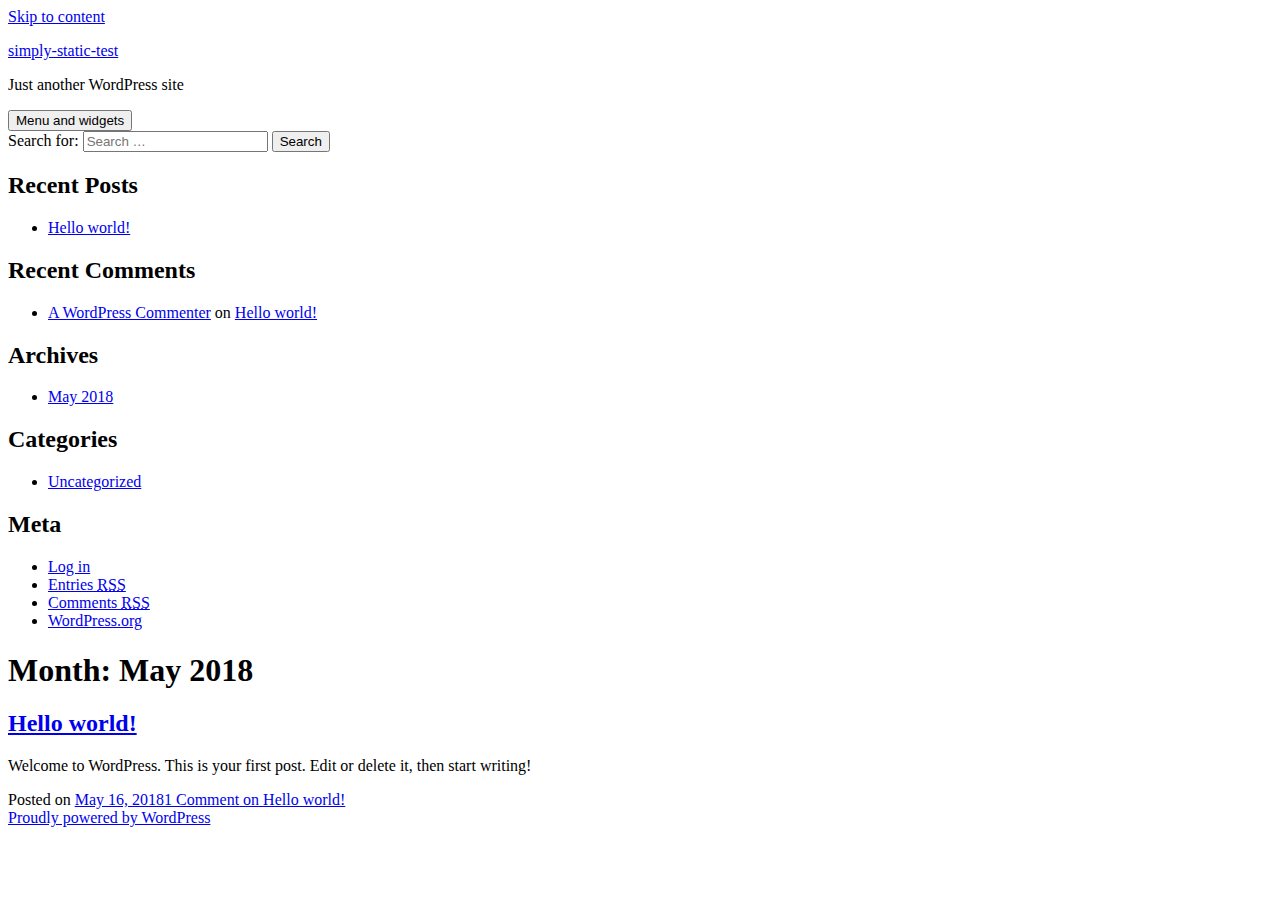
==== commit 8bd4f616: "changed absolute path in simply-static generation settings" ====
--- a/2018/05/index.html
+++ b/2018/05/index.html
@@ -1,20 +1,23 @@
 <!DOCTYPE html>
-<html lang="en-US" class="no-js no-svg">
+<html lang="en-US" class="no-js">
 <head>
-<meta charset="UTF-8">
-<meta name="viewport" content="width=device-width, initial-scale=1">
-<link rel="profile" href="http://gmpg.org/xfn/11">
-
-<script>(function(html){html.className = html.className.replace(/\bno-js\b/,'js')})(document.documentElement);</script>
+	<meta charset="UTF-8">
+	<meta name="viewport" content="width=device-width">
+	<link rel="profile" href="http://gmpg.org/xfn/11">
+	<link rel="pingback" href="http://hugoriggs.github.io/wordpress-static-test/xmlrpc.php">
+	<!--[if lt IE 9]>
+	<script src="http://hugoriggs.github.io/wordpress-static-test/wp-content/themes/twentyfifteen/js/html5.js"></script>
+	<![endif]-->
+	<script>(function(html){html.className = html.className.replace(/\bno-js\b/,'js')})(document.documentElement);</script>
 <title>May 2018 &#8211; simply-static-test</title>
 <meta name='robots' content='noindex,follow' />
 <link rel='dns-prefetch' href='//fonts.googleapis.com' />
 <link rel='dns-prefetch' href='//s.w.org' />
 <link href='https://fonts.gstatic.com/' crossorigin rel='preconnect' />
-<link rel="alternate" type="application/rss+xml" title="simply-static-test &raquo; Feed" href="/feed/" />
-<link rel="alternate" type="application/rss+xml" title="simply-static-test &raquo; Comments Feed" href="/comments/feed/" />
+<link rel="alternate" type="application/rss+xml" title="simply-static-test &raquo; Feed" href="http://hugoriggs.github.io/wordpress-static-test/feed/" />
+<link rel="alternate" type="application/rss+xml" title="simply-static-test &raquo; Comments Feed" href="http://hugoriggs.github.io/wordpress-static-test/comments/feed/" />
 		<script type="text/javascript">
-			window._wpemojiSettings = {"baseUrl":"https:\/\/s.w.org\/images\/core\/emoji\/2.4\/72x72\/","ext":".png","svgUrl":"https:\/\/s.w.org\/images\/core\/emoji\/2.4\/svg\/","svgExt":".svg","source":{"concatemoji":"\/wp-includes\/js\/wp-emoji-release.min.js?ver=4.9.5"}};
+			window._wpemojiSettings = {"baseUrl":"https:\/\/s.w.org\/images\/core\/emoji\/2.4\/72x72\/","ext":".png","svgUrl":"https:\/\/s.w.org\/images\/core\/emoji\/2.4\/svg\/","svgExt":".svg","source":{"concatemoji":"http:\/\/hugoriggs.github.io\/wordpress-static-test\/wp-includes\/js\/wp-emoji-release.min.js?ver=4.9.5"}};
 			!function(a,b,c){function d(a,b){var c=String.fromCharCode;l.clearRect(0,0,k.width,k.height),l.fillText(c.apply(this,a),0,0);var d=k.toDataURL();l.clearRect(0,0,k.width,k.height),l.fillText(c.apply(this,b),0,0);var e=k.toDataURL();return d===e}function e(a){var b;if(!l||!l.fillText)return!1;switch(l.textBaseline="top",l.font="600 32px Arial",a){case"flag":return!(b=d([55356,56826,55356,56819],[55356,56826,8203,55356,56819]))&&(b=d([55356,57332,56128,56423,56128,56418,56128,56421,56128,56430,56128,56423,56128,56447],[55356,57332,8203,56128,56423,8203,56128,56418,8203,56128,56421,8203,56128,56430,8203,56128,56423,8203,56128,56447]),!b);case"emoji":return b=d([55357,56692,8205,9792,65039],[55357,56692,8203,9792,65039]),!b}return!1}function f(a){var c=b.createElement("script");c.src=a,c.defer=c.type="text/javascript",b.getElementsByTagName("head")[0].appendChild(c)}var g,h,i,j,k=b.createElement("canvas"),l=k.getContext&&k.getContext("2d");for(j=Array("flag","emoji"),c.supports={everything:!0,everythingExceptFlag:!0},i=0;i<j.length;i++)c.supports[j[i]]=e(j[i]),c.supports.everything=c.supports.everything&&c.supports[j[i]],"flag"!==j[i]&&(c.supports.everythingExceptFlag=c.supports.everythingExceptFlag&&c.supports[j[i]]);c.supports.everythingExceptFlag=c.supports.everythingExceptFlag&&!c.supports.flag,c.DOMReady=!1,c.readyCallback=function(){c.DOMReady=!0},c.supports.everything||(h=function(){c.readyCallback()},b.addEventListener?(b.addEventListener("DOMContentLoaded",h,!1),a.addEventListener("load",h,!1)):(a.attachEvent("onload",h),b.attachEvent("onreadystatechange",function(){"complete"===b.readyState&&c.readyCallback()})),g=c.source||{},g.concatemoji?f(g.concatemoji):g.wpemoji&&g.twemoji&&(f(g.twemoji),f(g.wpemoji)))}(window,document,window._wpemojiSettings);
 		</script>
 		<style type="text/css">
@@ -31,288 +34,118 @@
 	padding: 0 !important;
 }
 </style>
-<link rel='stylesheet' id='twentyseventeen-fonts-css'  href='https://fonts.googleapis.com/css?family=Libre+Franklin%3A300%2C300i%2C400%2C400i%2C600%2C600i%2C800%2C800i&#038;subset=latin%2Clatin-ext' type='text/css' media='all' />
-<link rel='stylesheet' id='twentyseventeen-style-css'  href='/wp-content/themes/twentyseventeen/style.css?ver=4.9.5' type='text/css' media='all' />
+<link rel='stylesheet' id='twentyfifteen-fonts-css'  href='https://fonts.googleapis.com/css?family=Noto+Sans%3A400italic%2C700italic%2C400%2C700%7CNoto+Serif%3A400italic%2C700italic%2C400%2C700%7CInconsolata%3A400%2C700&#038;subset=latin%2Clatin-ext' type='text/css' media='all' />
+<link rel='stylesheet' id='genericons-css'  href='http://hugoriggs.github.io/wordpress-static-test/wp-content/themes/twentyfifteen/genericons/genericons.css?ver=3.2' type='text/css' media='all' />
+<link rel='stylesheet' id='twentyfifteen-style-css'  href='http://hugoriggs.github.io/wordpress-static-test/wp-content/themes/twentyfifteen/style.css?ver=4.9.5' type='text/css' media='all' />
 <!--[if lt IE 9]>
-<link rel='stylesheet' id='twentyseventeen-ie8-css'  href='/wp-content/themes/twentyseventeen/assets/css/ie8.css?ver=1.0' type='text/css' media='all' />
+<link rel='stylesheet' id='twentyfifteen-ie-css'  href='http://hugoriggs.github.io/wordpress-static-test/wp-content/themes/twentyfifteen/css/ie.css?ver=20141010' type='text/css' media='all' />
 <![endif]-->
-<!--[if lt IE 9]>
-<script type='text/javascript' src='/wp-content/themes/twentyseventeen/assets/js/html5.js?ver=3.7.3'></script>
+<!--[if lt IE 8]>
+<link rel='stylesheet' id='twentyfifteen-ie7-css'  href='http://hugoriggs.github.io/wordpress-static-test/wp-content/themes/twentyfifteen/css/ie7.css?ver=20141010' type='text/css' media='all' />
 <![endif]-->
-<script type='text/javascript' src='/wp-includes/js/jquery/jquery.js?ver=1.12.4'></script>
-<script type='text/javascript' src='/wp-includes/js/jquery/jquery-migrate.min.js?ver=1.4.1'></script>
-<link rel='https://api.w.org/' href='/wp-json/' />
-<link rel="EditURI" type="application/rsd+xml" title="RSD" href="/xmlrpc.php?rsd" />
-<link rel="wlwmanifest" type="application/wlwmanifest+xml" href="/wp-includes/wlwmanifest.xml" /> 
+<script type='text/javascript' src='http://hugoriggs.github.io/wordpress-static-test/wp-includes/js/jquery/jquery.js?ver=1.12.4'></script>
+<script type='text/javascript' src='http://hugoriggs.github.io/wordpress-static-test/wp-includes/js/jquery/jquery-migrate.min.js?ver=1.4.1'></script>
+<link rel='https://api.w.org/' href='http://hugoriggs.github.io/wordpress-static-test/wp-json/' />
+<link rel="EditURI" type="application/rsd+xml" title="RSD" href="http://hugoriggs.github.io/wordpress-static-test/xmlrpc.php?rsd" />
+<link rel="wlwmanifest" type="application/wlwmanifest+xml" href="http://hugoriggs.github.io/wordpress-static-test/wp-includes/wlwmanifest.xml" /> 
 <meta name="generator" content="WordPress 4.9.5" />
 		<style type="text/css">.recentcomments a{display:inline !important;padding:0 !important;margin:0 !important;}</style>
 		</head>
 
-<body class="archive date hfeed has-header-image has-sidebar page-two-column colors-light">
-<div id="page" class="site">
+<body class="archive date">
+<div id="page" class="hfeed site">
 	<a class="skip-link screen-reader-text" href="#content">Skip to content</a>
 
-	<header id="masthead" class="site-header" role="banner">
+	<div id="sidebar" class="sidebar">
+		<header id="masthead" class="site-header" role="banner">
+			<div class="site-branding">
+										<p class="site-title"><a href="http://hugoriggs.github.io/wordpress-static-test/" rel="home">simply-static-test</a></p>
+											<p class="site-description">Just another WordPress site</p>
+									<button class="secondary-toggle">Menu and widgets</button>
+			</div><!-- .site-branding -->
+		</header><!-- .site-header -->
 
-		<div class="custom-header">
-
-		<div class="custom-header-media">
-			<div id="wp-custom-header" class="wp-custom-header"><img src="/wp-content/themes/twentyseventeen/assets/images/header.jpg" width="2000" height="1200" alt="simply-static-test" /></div>		</div>
-
-	<div class="site-branding">
-	<div class="wrap">
+			<div id="secondary" class="secondary">
 
 		
-		<div class="site-branding-text">
-							<p class="site-title"><a href="/" rel="home">simply-static-test</a></p>
-			
-							<p class="site-description">Just another WordPress site</p>
-					</div><!-- .site-branding-text -->
+		
+					<div id="widget-area" class="widget-area" role="complementary">
+				<aside id="search-2" class="widget widget_search"><form role="search" method="get" class="search-form" action="http://hugoriggs.github.io/wordpress-static-test/">
+				<label>
+					<span class="screen-reader-text">Search for:</span>
+					<input type="search" class="search-field" placeholder="Search &hellip;" value="" name="s" />
+				</label>
+				<input type="submit" class="search-submit screen-reader-text" value="Search" />
+			</form></aside>		<aside id="recent-posts-2" class="widget widget_recent_entries">		<h2 class="widget-title">Recent Posts</h2>		<ul>
+											<li>
+					<a href="http://hugoriggs.github.io/wordpress-static-test/2018/05/16/hello-world/">Hello world!</a>
+									</li>
+					</ul>
+		</aside><aside id="recent-comments-2" class="widget widget_recent_comments"><h2 class="widget-title">Recent Comments</h2><ul id="recentcomments"><li class="recentcomments"><span class="comment-author-link"><a href='https://wordpress.org/' rel='external nofollow' class='url'>A WordPress Commenter</a></span> on <a href="http://hugoriggs.github.io/wordpress-static-test/2018/05/16/hello-world/#comment-1">Hello world!</a></li></ul></aside><aside id="archives-2" class="widget widget_archive"><h2 class="widget-title">Archives</h2>		<ul>
+			<li><a href='http://hugoriggs.github.io/wordpress-static-test/2018/05/'>May 2018</a></li>
+		</ul>
+		</aside><aside id="categories-2" class="widget widget_categories"><h2 class="widget-title">Categories</h2>		<ul>
+	<li class="cat-item cat-item-1"><a href="http://hugoriggs.github.io/wordpress-static-test/category/uncategorized/" >Uncategorized</a>
+</li>
+		</ul>
+</aside><aside id="meta-2" class="widget widget_meta"><h2 class="widget-title">Meta</h2>			<ul>
+						<li><a href="http://hugoriggs.github.io/wordpress-static-test/wp-login.php">Log in</a></li>
+			<li><a href="http://hugoriggs.github.io/wordpress-static-test/feed/">Entries <abbr title="Really Simple Syndication">RSS</abbr></a></li>
+			<li><a href="http://hugoriggs.github.io/wordpress-static-test/comments/feed/">Comments <abbr title="Really Simple Syndication">RSS</abbr></a></li>
+			<li><a href="https://wordpress.org/" title="Powered by WordPress, state-of-the-art semantic personal publishing platform.">WordPress.org</a></li>			</ul>
+			</aside>			</div><!-- .widget-area -->
+		
+	</div><!-- .secondary -->
+
+	</div><!-- .sidebar -->
+
+	<div id="content" class="site-content">
+
+	<section id="primary" class="content-area">
+		<main id="main" class="site-main" role="main">
 
 		
-	</div><!-- .wrap -->
-</div><!-- .site-branding -->
+			<header class="page-header">
+				<h1 class="page-title">Month: May 2018</h1>			</header><!-- .page-header -->
 
-</div><!-- .custom-header -->
+			
+<article id="post-1" class="post-1 post type-post status-publish format-standard hentry category-uncategorized">
+	
+	<header class="entry-header">
+		<h2 class="entry-title"><a href="http://hugoriggs.github.io/wordpress-static-test/2018/05/16/hello-world/" rel="bookmark">Hello world!</a></h2>	</header><!-- .entry-header -->
 
-		
-	</header><!-- #masthead -->
-
-	
-	<div class="site-content-contain">
-		<div id="content" class="site-content">
-
-<div class="wrap">
-
-			<header class="page-header">
-			<h1 class="page-title">Month: May 2018</h1>		</header><!-- .page-header -->
-	
-	<div id="primary" class="content-area">
-		<main id="main" class="site-main" role="main">
-
-					
-<article id="post-1" class="post-1 post type-post status-publish format-standard hentry category-uncategorized">
-		<header class="entry-header">
-		<div class="entry-meta"><span class="screen-reader-text">Posted on</span> <a href="/2018/05/16/hello-world/" rel="bookmark"><time class="entry-date published updated" datetime="2018-05-16T05:42:10+00:00">May 16, 2018</time></a></div><!-- .entry-meta --><h2 class="entry-title"><a href="/2018/05/16/hello-world/" rel="bookmark">Hello world!</a></h2>	</header><!-- .entry-header -->
-
-	
 	<div class="entry-content">
 		<p>Welcome to WordPress. This is your first post. Edit or delete it, then start writing!</p>
 	</div><!-- .entry-content -->
 
 	
+	<footer class="entry-footer">
+		<span class="posted-on"><span class="screen-reader-text">Posted on </span><a href="http://hugoriggs.github.io/wordpress-static-test/2018/05/16/hello-world/" rel="bookmark"><time class="entry-date published updated" datetime="2018-05-16T05:42:10+00:00">May 16, 2018</time></a></span><span class="comments-link"><a href="http://hugoriggs.github.io/wordpress-static-test/2018/05/16/hello-world/#comments">1 Comment<span class="screen-reader-text"> on Hello world!</span></a></span>			</footer><!-- .entry-footer -->
+
 </article><!-- #post-## -->
 
-		</main><!-- #main -->
-	</div><!-- #primary -->
-	
-<aside id="secondary" class="widget-area" role="complementary" aria-label="Blog Sidebar">
-	<section id="search-2" class="widget widget_search">
-
-<form role="search" method="get" class="search-form" action="/">
-	<label for="search-form-5afbc6a8ed18b">
-		<span class="screen-reader-text">Search for:</span>
-	</label>
-	<input type="search" id="search-form-5afbc6a8ed18b" class="search-field" placeholder="Search &hellip;" value="" name="s" />
-	<button type="submit" class="search-submit"><svg class="icon icon-search" aria-hidden="true" role="img"> <use href="#icon-search" xlink:href="#icon-search"></use> </svg><span class="screen-reader-text">Search</span></button>
-</form>
-</section>		<section id="recent-posts-2" class="widget widget_recent_entries">		<h2 class="widget-title">Recent Posts</h2>		<ul>
-											<li>
-					<a href="/2018/05/16/hello-world/">Hello world!</a>
-									</li>
-					</ul>
-		</section><section id="recent-comments-2" class="widget widget_recent_comments"><h2 class="widget-title">Recent Comments</h2><ul id="recentcomments"><li class="recentcomments"><span class="comment-author-link"><a href='https://wordpress.org/' rel='external nofollow' class='url'>A WordPress Commenter</a></span> on <a href="/2018/05/16/hello-world/#comment-1">Hello world!</a></li></ul></section><section id="archives-2" class="widget widget_archive"><h2 class="widget-title">Archives</h2>		<ul>
-			<li><a href='/2018/05/'>May 2018</a></li>
-		</ul>
-		</section><section id="categories-2" class="widget widget_categories"><h2 class="widget-title">Categories</h2>		<ul>
-	<li class="cat-item cat-item-1"><a href="/category/uncategorized/" >Uncategorized</a>
-</li>
-		</ul>
-</section><section id="meta-2" class="widget widget_meta"><h2 class="widget-title">Meta</h2>			<ul>
-						<li><a href="/wp-login.php">Log in</a></li>
-			<li><a href="/feed/">Entries <abbr title="Really Simple Syndication">RSS</abbr></a></li>
-			<li><a href="/comments/feed/">Comments <abbr title="Really Simple Syndication">RSS</abbr></a></li>
-			<li><a href="https://wordpress.org/" title="Powered by WordPress, state-of-the-art semantic personal publishing platform.">WordPress.org</a></li>			</ul>
-			</section></aside><!-- #secondary -->
-</div><!-- .wrap -->
+		</main><!-- .site-main -->
+	</section><!-- .content-area -->
 
 
-		</div><!-- #content -->
+	</div><!-- .site-content -->
 
-		<footer id="colophon" class="site-footer" role="contentinfo">
-			<div class="wrap">
-				
-<div class="site-info">
-	<a href="https://wordpress.org/">Proudly powered by WordPress</a>
-</div><!-- .site-info -->
-			</div><!-- .wrap -->
-		</footer><!-- #colophon -->
-	</div><!-- .site-content-contain -->
-</div><!-- #page -->
+	<footer id="colophon" class="site-footer" role="contentinfo">
+		<div class="site-info">
+						<a href="https://wordpress.org/">Proudly powered by WordPress</a>
+		</div><!-- .site-info -->
+	</footer><!-- .site-footer -->
+
+</div><!-- .site -->
+
+<script type='text/javascript' src='http://hugoriggs.github.io/wordpress-static-test/wp-content/themes/twentyfifteen/js/skip-link-focus-fix.js?ver=20141010'></script>
 <script type='text/javascript'>
 /* <![CDATA[ */
-var twentyseventeenScreenReaderText = {"quote":"<svg class=\"icon icon-quote-right\" aria-hidden=\"true\" role=\"img\"> <use href=\"#icon-quote-right\" xlink:href=\"#icon-quote-right\"><\/use> <\/svg>"};
+var screenReaderText = {"expand":"<span class=\"screen-reader-text\">expand child menu<\/span>","collapse":"<span class=\"screen-reader-text\">collapse child menu<\/span>"};
 /* ]]> */
 </script>
-<script type='text/javascript' src='/wp-content/themes/twentyseventeen/assets/js/skip-link-focus-fix.js?ver=1.0'></script>
-<script type='text/javascript' src='/wp-content/themes/twentyseventeen/assets/js/global.js?ver=1.0'></script>
-<script type='text/javascript' src='/wp-content/themes/twentyseventeen/assets/js/jquery.scrollTo.js?ver=2.1.2'></script>
-<script type='text/javascript' src='/wp-includes/js/wp-embed.min.js?ver=4.9.5'></script>
-<svg style="position: absolute; width: 0; height: 0; overflow: hidden;" version="1.1" xmlns="http://www.w3.org/2000/svg" xmlns:xlink="http://www.w3.org/1999/xlink">
-<defs>
-<symbol id="icon-behance" viewbox="0 0 37 32">
-<path class="path1" d="M33 6.054h-9.125v2.214h9.125v-2.214zM28.5 13.661q-1.607 0-2.607 0.938t-1.107 2.545h7.286q-0.321-3.482-3.571-3.482zM28.786 24.107q1.125 0 2.179-0.571t1.357-1.554h3.946q-1.786 5.482-7.625 5.482-3.821 0-6.080-2.357t-2.259-6.196q0-3.714 2.33-6.17t6.009-2.455q2.464 0 4.295 1.214t2.732 3.196 0.902 4.429q0 0.304-0.036 0.839h-11.75q0 1.982 1.027 3.063t2.973 1.080zM4.946 23.214h5.286q3.661 0 3.661-2.982 0-3.214-3.554-3.214h-5.393v6.196zM4.946 13.625h5.018q1.393 0 2.205-0.652t0.813-2.027q0-2.571-3.393-2.571h-4.643v5.25zM0 4.536h10.607q1.554 0 2.768 0.25t2.259 0.848 1.607 1.723 0.563 2.75q0 3.232-3.071 4.696 2.036 0.571 3.071 2.054t1.036 3.643q0 1.339-0.438 2.438t-1.179 1.848-1.759 1.268-2.161 0.75-2.393 0.232h-10.911v-22.5z"></path>
-</symbol>
-<symbol id="icon-deviantart" viewbox="0 0 18 32">
-<path class="path1" d="M18.286 5.411l-5.411 10.393 0.429 0.554h4.982v7.411h-9.054l-0.786 0.536-2.536 4.875-0.536 0.536h-5.375v-5.411l5.411-10.411-0.429-0.536h-4.982v-7.411h9.054l0.786-0.536 2.536-4.875 0.536-0.536h5.375v5.411z"></path>
-</symbol>
-<symbol id="icon-medium" viewbox="0 0 32 32">
-<path class="path1" d="M10.661 7.518v20.946q0 0.446-0.223 0.759t-0.652 0.313q-0.304 0-0.589-0.143l-8.304-4.161q-0.375-0.179-0.634-0.598t-0.259-0.83v-20.357q0-0.357 0.179-0.607t0.518-0.25q0.25 0 0.786 0.268l9.125 4.571q0.054 0.054 0.054 0.089zM11.804 9.321l9.536 15.464-9.536-4.75v-10.714zM32 9.643v18.821q0 0.446-0.25 0.723t-0.679 0.277-0.839-0.232l-7.875-3.929zM31.946 7.5q0 0.054-4.58 7.491t-5.366 8.705l-6.964-11.321 5.786-9.411q0.304-0.5 0.929-0.5 0.25 0 0.464 0.107l9.661 4.821q0.071 0.036 0.071 0.107z"></path>
-</symbol>
-<symbol id="icon-slideshare" viewbox="0 0 32 32">
-<path class="path1" d="M15.589 13.214q0 1.482-1.134 2.545t-2.723 1.063-2.723-1.063-1.134-2.545q0-1.5 1.134-2.554t2.723-1.054 2.723 1.054 1.134 2.554zM24.554 13.214q0 1.482-1.125 2.545t-2.732 1.063q-1.589 0-2.723-1.063t-1.134-2.545q0-1.5 1.134-2.554t2.723-1.054q1.607 0 2.732 1.054t1.125 2.554zM28.571 16.429v-11.911q0-1.554-0.571-2.205t-1.982-0.652h-19.857q-1.482 0-2.009 0.607t-0.527 2.25v12.018q0.768 0.411 1.58 0.714t1.446 0.5 1.446 0.33 1.268 0.196 1.25 0.071 1.045 0.009 1.009-0.036 0.795-0.036q1.214-0.018 1.696 0.482 0.107 0.107 0.179 0.161 0.464 0.446 1.089 0.911 0.125-1.625 2.107-1.554 0.089 0 0.652 0.027t0.768 0.036 0.813 0.018 0.946-0.018 0.973-0.080 1.089-0.152 1.107-0.241 1.196-0.348 1.205-0.482 1.286-0.616zM31.482 16.339q-2.161 2.661-6.643 4.5 1.5 5.089-0.411 8.304-1.179 2.018-3.268 2.643-1.857 0.571-3.25-0.268-1.536-0.911-1.464-2.929l-0.018-5.821v-0.018q-0.143-0.036-0.438-0.107t-0.42-0.089l-0.018 6.036q0.071 2.036-1.482 2.929-1.411 0.839-3.268 0.268-2.089-0.643-3.25-2.679-1.875-3.214-0.393-8.268-4.482-1.839-6.643-4.5-0.446-0.661-0.071-1.125t1.071 0.018q0.054 0.036 0.196 0.125t0.196 0.143v-12.393q0-1.286 0.839-2.196t2.036-0.911h22.446q1.196 0 2.036 0.911t0.839 2.196v12.393l0.375-0.268q0.696-0.482 1.071-0.018t-0.071 1.125z"></path>
-</symbol>
-<symbol id="icon-snapchat-ghost" viewbox="0 0 30 32">
-<path class="path1" d="M15.143 2.286q2.393-0.018 4.295 1.223t2.92 3.438q0.482 1.036 0.482 3.196 0 0.839-0.161 3.411 0.25 0.125 0.5 0.125 0.321 0 0.911-0.241t0.911-0.241q0.518 0 1 0.321t0.482 0.821q0 0.571-0.563 0.964t-1.232 0.563-1.232 0.518-0.563 0.848q0 0.268 0.214 0.768 0.661 1.464 1.83 2.679t2.58 1.804q0.5 0.214 1.429 0.411 0.5 0.107 0.5 0.625 0 1.25-3.911 1.839-0.125 0.196-0.196 0.696t-0.25 0.83-0.589 0.33q-0.357 0-1.107-0.116t-1.143-0.116q-0.661 0-1.107 0.089-0.571 0.089-1.125 0.402t-1.036 0.679-1.036 0.723-1.357 0.598-1.768 0.241q-0.929 0-1.723-0.241t-1.339-0.598-1.027-0.723-1.036-0.679-1.107-0.402q-0.464-0.089-1.125-0.089-0.429 0-1.17 0.134t-1.045 0.134q-0.446 0-0.625-0.33t-0.25-0.848-0.196-0.714q-3.911-0.589-3.911-1.839 0-0.518 0.5-0.625 0.929-0.196 1.429-0.411 1.393-0.571 2.58-1.804t1.83-2.679q0.214-0.5 0.214-0.768 0-0.5-0.563-0.848t-1.241-0.527-1.241-0.563-0.563-0.938q0-0.482 0.464-0.813t0.982-0.33q0.268 0 0.857 0.232t0.946 0.232q0.321 0 0.571-0.125-0.161-2.536-0.161-3.393 0-2.179 0.482-3.214 1.143-2.446 3.071-3.536t4.714-1.125z"></path>
-</symbol>
-<symbol id="icon-yelp" viewbox="0 0 27 32">
-<path class="path1" d="M13.804 23.554v2.268q-0.018 5.214-0.107 5.446-0.214 0.571-0.911 0.714-0.964 0.161-3.241-0.679t-2.902-1.589q-0.232-0.268-0.304-0.643-0.018-0.214 0.071-0.464 0.071-0.179 0.607-0.839t3.232-3.857q0.018 0 1.071-1.25 0.268-0.339 0.705-0.438t0.884 0.063q0.429 0.179 0.67 0.518t0.223 0.75zM11.143 19.071q-0.054 0.982-0.929 1.25l-2.143 0.696q-4.911 1.571-5.214 1.571-0.625-0.036-0.964-0.643-0.214-0.446-0.304-1.339-0.143-1.357 0.018-2.973t0.536-2.223 1-0.571q0.232 0 3.607 1.375 1.25 0.518 2.054 0.839l1.5 0.607q0.411 0.161 0.634 0.545t0.205 0.866zM25.893 24.375q-0.125 0.964-1.634 2.875t-2.42 2.268q-0.661 0.25-1.125-0.125-0.25-0.179-3.286-5.125l-0.839-1.375q-0.25-0.375-0.205-0.821t0.348-0.821q0.625-0.768 1.482-0.464 0.018 0.018 2.125 0.714 3.625 1.179 4.321 1.42t0.839 0.366q0.5 0.393 0.393 1.089zM13.893 13.089q0.089 1.821-0.964 2.179-1.036 0.304-2.036-1.268l-6.75-10.679q-0.143-0.625 0.339-1.107 0.732-0.768 3.705-1.598t4.009-0.563q0.714 0.179 0.875 0.804 0.054 0.321 0.393 5.455t0.429 6.777zM25.714 15.018q0.054 0.696-0.464 1.054-0.268 0.179-5.875 1.536-1.196 0.268-1.625 0.411l0.018-0.036q-0.411 0.107-0.821-0.071t-0.661-0.571q-0.536-0.839 0-1.554 0.018-0.018 1.339-1.821 2.232-3.054 2.679-3.643t0.607-0.696q0.5-0.339 1.161-0.036 0.857 0.411 2.196 2.384t1.446 2.991v0.054z"></path>
-</symbol>
-<symbol id="icon-vine" viewbox="0 0 27 32">
-<path class="path1" d="M26.732 14.768v3.536q-1.804 0.411-3.536 0.411-1.161 2.429-2.955 4.839t-3.241 3.848-2.286 1.902q-1.429 0.804-2.893-0.054-0.5-0.304-1.080-0.777t-1.518-1.491-1.83-2.295-1.92-3.286-1.884-4.357-1.634-5.616-1.259-6.964h5.054q0.464 3.893 1.25 7.116t1.866 5.661 2.17 4.205 2.5 3.482q3.018-3.018 5.125-7.25-2.536-1.286-3.982-3.929t-1.446-5.946q0-3.429 1.857-5.616t5.071-2.188q3.179 0 4.875 1.884t1.696 5.313q0 2.839-1.036 5.107-0.125 0.018-0.348 0.054t-0.821 0.036-1.125-0.107-1.107-0.455-0.902-0.92q0.554-1.839 0.554-3.286 0-1.554-0.518-2.357t-1.411-0.804q-0.946 0-1.518 0.884t-0.571 2.509q0 3.321 1.875 5.241t4.768 1.92q1.107 0 2.161-0.25z"></path>
-</symbol>
-<symbol id="icon-vk" viewbox="0 0 35 32">
-<path class="path1" d="M34.232 9.286q0.411 1.143-2.679 5.25-0.429 0.571-1.161 1.518-1.393 1.786-1.607 2.339-0.304 0.732 0.25 1.446 0.304 0.375 1.446 1.464h0.018l0.071 0.071q2.518 2.339 3.411 3.946 0.054 0.089 0.116 0.223t0.125 0.473-0.009 0.607-0.446 0.491-1.054 0.223l-4.571 0.071q-0.429 0.089-1-0.089t-0.929-0.393l-0.357-0.214q-0.536-0.375-1.25-1.143t-1.223-1.384-1.089-1.036-1.009-0.277q-0.054 0.018-0.143 0.063t-0.304 0.259-0.384 0.527-0.304 0.929-0.116 1.384q0 0.268-0.063 0.491t-0.134 0.33l-0.071 0.089q-0.321 0.339-0.946 0.393h-2.054q-1.268 0.071-2.607-0.295t-2.348-0.946-1.839-1.179-1.259-1.027l-0.446-0.429q-0.179-0.179-0.491-0.536t-1.277-1.625-1.893-2.696-2.188-3.768-2.33-4.857q-0.107-0.286-0.107-0.482t0.054-0.286l0.071-0.107q0.268-0.339 1.018-0.339l4.893-0.036q0.214 0.036 0.411 0.116t0.286 0.152l0.089 0.054q0.286 0.196 0.429 0.571 0.357 0.893 0.821 1.848t0.732 1.455l0.286 0.518q0.518 1.071 1 1.857t0.866 1.223 0.741 0.688 0.607 0.25 0.482-0.089q0.036-0.018 0.089-0.089t0.214-0.393 0.241-0.839 0.17-1.446 0-2.232q-0.036-0.714-0.161-1.304t-0.25-0.821l-0.107-0.214q-0.446-0.607-1.518-0.768-0.232-0.036 0.089-0.429 0.304-0.339 0.679-0.536 0.946-0.464 4.268-0.429 1.464 0.018 2.411 0.232 0.357 0.089 0.598 0.241t0.366 0.429 0.188 0.571 0.063 0.813-0.018 0.982-0.045 1.259-0.027 1.473q0 0.196-0.018 0.75t-0.009 0.857 0.063 0.723 0.205 0.696 0.402 0.438q0.143 0.036 0.304 0.071t0.464-0.196 0.679-0.616 0.929-1.196 1.214-1.92q1.071-1.857 1.911-4.018 0.071-0.179 0.179-0.313t0.196-0.188l0.071-0.054 0.089-0.045t0.232-0.054 0.357-0.009l5.143-0.036q0.696-0.089 1.143 0.045t0.554 0.295z"></path>
-</symbol>
-<symbol id="icon-search" viewbox="0 0 30 32">
-<path class="path1" d="M20.571 14.857q0-3.304-2.348-5.652t-5.652-2.348-5.652 2.348-2.348 5.652 2.348 5.652 5.652 2.348 5.652-2.348 2.348-5.652zM29.714 29.714q0 0.929-0.679 1.607t-1.607 0.679q-0.964 0-1.607-0.679l-6.125-6.107q-3.196 2.214-7.125 2.214-2.554 0-4.884-0.991t-4.018-2.679-2.679-4.018-0.991-4.884 0.991-4.884 2.679-4.018 4.018-2.679 4.884-0.991 4.884 0.991 4.018 2.679 2.679 4.018 0.991 4.884q0 3.929-2.214 7.125l6.125 6.125q0.661 0.661 0.661 1.607z"></path>
-</symbol>
-<symbol id="icon-envelope-o" viewbox="0 0 32 32">
-<path class="path1" d="M29.714 26.857v-13.714q-0.571 0.643-1.232 1.179-4.786 3.679-7.607 6.036-0.911 0.768-1.482 1.196t-1.545 0.866-1.83 0.438h-0.036q-0.857 0-1.83-0.438t-1.545-0.866-1.482-1.196q-2.821-2.357-7.607-6.036-0.661-0.536-1.232-1.179v13.714q0 0.232 0.17 0.402t0.402 0.17h26.286q0.232 0 0.402-0.17t0.17-0.402zM29.714 8.089v-0.438t-0.009-0.232-0.054-0.223-0.098-0.161-0.161-0.134-0.25-0.045h-26.286q-0.232 0-0.402 0.17t-0.17 0.402q0 3 2.625 5.071 3.446 2.714 7.161 5.661 0.107 0.089 0.625 0.527t0.821 0.67 0.795 0.563 0.902 0.491 0.768 0.161h0.036q0.357 0 0.768-0.161t0.902-0.491 0.795-0.563 0.821-0.67 0.625-0.527q3.714-2.946 7.161-5.661 0.964-0.768 1.795-2.063t0.83-2.348zM32 7.429v19.429q0 1.179-0.839 2.018t-2.018 0.839h-26.286q-1.179 0-2.018-0.839t-0.839-2.018v-19.429q0-1.179 0.839-2.018t2.018-0.839h26.286q1.179 0 2.018 0.839t0.839 2.018z"></path>
-</symbol>
-<symbol id="icon-close" viewbox="0 0 25 32">
-<path class="path1" d="M23.179 23.607q0 0.714-0.5 1.214l-2.429 2.429q-0.5 0.5-1.214 0.5t-1.214-0.5l-5.25-5.25-5.25 5.25q-0.5 0.5-1.214 0.5t-1.214-0.5l-2.429-2.429q-0.5-0.5-0.5-1.214t0.5-1.214l5.25-5.25-5.25-5.25q-0.5-0.5-0.5-1.214t0.5-1.214l2.429-2.429q0.5-0.5 1.214-0.5t1.214 0.5l5.25 5.25 5.25-5.25q0.5-0.5 1.214-0.5t1.214 0.5l2.429 2.429q0.5 0.5 0.5 1.214t-0.5 1.214l-5.25 5.25 5.25 5.25q0.5 0.5 0.5 1.214z"></path>
-</symbol>
-<symbol id="icon-angle-down" viewbox="0 0 21 32">
-<path class="path1" d="M19.196 13.143q0 0.232-0.179 0.411l-8.321 8.321q-0.179 0.179-0.411 0.179t-0.411-0.179l-8.321-8.321q-0.179-0.179-0.179-0.411t0.179-0.411l0.893-0.893q0.179-0.179 0.411-0.179t0.411 0.179l7.018 7.018 7.018-7.018q0.179-0.179 0.411-0.179t0.411 0.179l0.893 0.893q0.179 0.179 0.179 0.411z"></path>
-</symbol>
-<symbol id="icon-folder-open" viewbox="0 0 34 32">
-<path class="path1" d="M33.554 17q0 0.554-0.554 1.179l-6 7.071q-0.768 0.911-2.152 1.545t-2.563 0.634h-19.429q-0.607 0-1.080-0.232t-0.473-0.768q0-0.554 0.554-1.179l6-7.071q0.768-0.911 2.152-1.545t2.563-0.634h19.429q0.607 0 1.080 0.232t0.473 0.768zM27.429 10.857v2.857h-14.857q-1.679 0-3.518 0.848t-2.929 2.134l-6.107 7.179q0-0.071-0.009-0.223t-0.009-0.223v-17.143q0-1.643 1.179-2.821t2.821-1.179h5.714q1.643 0 2.821 1.179t1.179 2.821v0.571h9.714q1.643 0 2.821 1.179t1.179 2.821z"></path>
-</symbol>
-<symbol id="icon-twitter" viewbox="0 0 30 32">
-<path class="path1" d="M28.929 7.286q-1.196 1.75-2.893 2.982 0.018 0.25 0.018 0.75 0 2.321-0.679 4.634t-2.063 4.437-3.295 3.759-4.607 2.607-5.768 0.973q-4.839 0-8.857-2.589 0.625 0.071 1.393 0.071 4.018 0 7.161-2.464-1.875-0.036-3.357-1.152t-2.036-2.848q0.589 0.089 1.089 0.089 0.768 0 1.518-0.196-2-0.411-3.313-1.991t-1.313-3.67v-0.071q1.214 0.679 2.607 0.732-1.179-0.786-1.875-2.054t-0.696-2.75q0-1.571 0.786-2.911 2.161 2.661 5.259 4.259t6.634 1.777q-0.143-0.679-0.143-1.321 0-2.393 1.688-4.080t4.080-1.688q2.5 0 4.214 1.821 1.946-0.375 3.661-1.393-0.661 2.054-2.536 3.179 1.661-0.179 3.321-0.893z"></path>
-</symbol>
-<symbol id="icon-facebook" viewbox="0 0 19 32">
-<path class="path1" d="M17.125 0.214v4.714h-2.804q-1.536 0-2.071 0.643t-0.536 1.929v3.375h5.232l-0.696 5.286h-4.536v13.554h-5.464v-13.554h-4.554v-5.286h4.554v-3.893q0-3.321 1.857-5.152t4.946-1.83q2.625 0 4.071 0.214z"></path>
-</symbol>
-<symbol id="icon-github" viewbox="0 0 27 32">
-<path class="path1" d="M13.714 2.286q3.732 0 6.884 1.839t4.991 4.991 1.839 6.884q0 4.482-2.616 8.063t-6.759 4.955q-0.482 0.089-0.714-0.125t-0.232-0.536q0-0.054 0.009-1.366t0.009-2.402q0-1.732-0.929-2.536 1.018-0.107 1.83-0.321t1.679-0.696 1.446-1.188 0.946-1.875 0.366-2.688q0-2.125-1.411-3.679 0.661-1.625-0.143-3.643-0.5-0.161-1.446 0.196t-1.643 0.786l-0.679 0.429q-1.661-0.464-3.429-0.464t-3.429 0.464q-0.286-0.196-0.759-0.482t-1.491-0.688-1.518-0.241q-0.804 2.018-0.143 3.643-1.411 1.554-1.411 3.679 0 1.518 0.366 2.679t0.938 1.875 1.438 1.196 1.679 0.696 1.83 0.321q-0.696 0.643-0.875 1.839-0.375 0.179-0.804 0.268t-1.018 0.089-1.17-0.384-0.991-1.116q-0.339-0.571-0.866-0.929t-0.884-0.429l-0.357-0.054q-0.375 0-0.518 0.080t-0.089 0.205 0.161 0.25 0.232 0.214l0.125 0.089q0.393 0.179 0.777 0.679t0.563 0.911l0.179 0.411q0.232 0.679 0.786 1.098t1.196 0.536 1.241 0.125 0.991-0.063l0.411-0.071q0 0.679 0.009 1.58t0.009 0.973q0 0.321-0.232 0.536t-0.714 0.125q-4.143-1.375-6.759-4.955t-2.616-8.063q0-3.732 1.839-6.884t4.991-4.991 6.884-1.839zM5.196 21.982q0.054-0.125-0.125-0.214-0.179-0.054-0.232 0.036-0.054 0.125 0.125 0.214 0.161 0.107 0.232-0.036zM5.75 22.589q0.125-0.089-0.036-0.286-0.179-0.161-0.286-0.054-0.125 0.089 0.036 0.286 0.179 0.179 0.286 0.054zM6.286 23.393q0.161-0.125 0-0.339-0.143-0.232-0.304-0.107-0.161 0.089 0 0.321t0.304 0.125zM7.036 24.143q0.143-0.143-0.071-0.339-0.214-0.214-0.357-0.054-0.161 0.143 0.071 0.339 0.214 0.214 0.357 0.054zM8.054 24.589q0.054-0.196-0.232-0.286-0.268-0.071-0.339 0.125t0.232 0.268q0.268 0.107 0.339-0.107zM9.179 24.679q0-0.232-0.304-0.196-0.286 0-0.286 0.196 0 0.232 0.304 0.196 0.286 0 0.286-0.196zM10.214 24.5q-0.036-0.196-0.321-0.161-0.286 0.054-0.25 0.268t0.321 0.143 0.25-0.25z"></path>
-</symbol>
-<symbol id="icon-bars" viewbox="0 0 27 32">
-<path class="path1" d="M27.429 24v2.286q0 0.464-0.339 0.804t-0.804 0.339h-25.143q-0.464 0-0.804-0.339t-0.339-0.804v-2.286q0-0.464 0.339-0.804t0.804-0.339h25.143q0.464 0 0.804 0.339t0.339 0.804zM27.429 14.857v2.286q0 0.464-0.339 0.804t-0.804 0.339h-25.143q-0.464 0-0.804-0.339t-0.339-0.804v-2.286q0-0.464 0.339-0.804t0.804-0.339h25.143q0.464 0 0.804 0.339t0.339 0.804zM27.429 5.714v2.286q0 0.464-0.339 0.804t-0.804 0.339h-25.143q-0.464 0-0.804-0.339t-0.339-0.804v-2.286q0-0.464 0.339-0.804t0.804-0.339h25.143q0.464 0 0.804 0.339t0.339 0.804z"></path>
-</symbol>
-<symbol id="icon-google-plus" viewbox="0 0 41 32">
-<path class="path1" d="M25.661 16.304q0 3.714-1.554 6.616t-4.429 4.536-6.589 1.634q-2.661 0-5.089-1.036t-4.179-2.786-2.786-4.179-1.036-5.089 1.036-5.089 2.786-4.179 4.179-2.786 5.089-1.036q5.107 0 8.768 3.429l-3.554 3.411q-2.089-2.018-5.214-2.018-2.196 0-4.063 1.107t-2.955 3.009-1.089 4.152 1.089 4.152 2.955 3.009 4.063 1.107q1.482 0 2.723-0.411t2.045-1.027 1.402-1.402 0.875-1.482 0.384-1.321h-7.429v-4.5h12.357q0.214 1.125 0.214 2.179zM41.143 14.125v3.75h-3.732v3.732h-3.75v-3.732h-3.732v-3.75h3.732v-3.732h3.75v3.732h3.732z"></path>
-</symbol>
-<symbol id="icon-linkedin" viewbox="0 0 27 32">
-<path class="path1" d="M6.232 11.161v17.696h-5.893v-17.696h5.893zM6.607 5.696q0.018 1.304-0.902 2.179t-2.42 0.875h-0.036q-1.464 0-2.357-0.875t-0.893-2.179q0-1.321 0.92-2.188t2.402-0.866 2.375 0.866 0.911 2.188zM27.429 18.714v10.143h-5.875v-9.464q0-1.875-0.723-2.938t-2.259-1.063q-1.125 0-1.884 0.616t-1.134 1.527q-0.196 0.536-0.196 1.446v9.875h-5.875q0.036-7.125 0.036-11.554t-0.018-5.286l-0.018-0.857h5.875v2.571h-0.036q0.357-0.571 0.732-1t1.009-0.929 1.554-0.777 2.045-0.277q3.054 0 4.911 2.027t1.857 5.938z"></path>
-</symbol>
-<symbol id="icon-quote-right" viewbox="0 0 30 32">
-<path class="path1" d="M13.714 5.714v12.571q0 1.857-0.723 3.545t-1.955 2.92-2.92 1.955-3.545 0.723h-1.143q-0.464 0-0.804-0.339t-0.339-0.804v-2.286q0-0.464 0.339-0.804t0.804-0.339h1.143q1.893 0 3.232-1.339t1.339-3.232v-0.571q0-0.714-0.5-1.214t-1.214-0.5h-4q-1.429 0-2.429-1t-1-2.429v-6.857q0-1.429 1-2.429t2.429-1h6.857q1.429 0 2.429 1t1 2.429zM29.714 5.714v12.571q0 1.857-0.723 3.545t-1.955 2.92-2.92 1.955-3.545 0.723h-1.143q-0.464 0-0.804-0.339t-0.339-0.804v-2.286q0-0.464 0.339-0.804t0.804-0.339h1.143q1.893 0 3.232-1.339t1.339-3.232v-0.571q0-0.714-0.5-1.214t-1.214-0.5h-4q-1.429 0-2.429-1t-1-2.429v-6.857q0-1.429 1-2.429t2.429-1h6.857q1.429 0 2.429 1t1 2.429z"></path>
-</symbol>
-<symbol id="icon-mail-reply" viewbox="0 0 32 32">
-<path class="path1" d="M32 20q0 2.964-2.268 8.054-0.054 0.125-0.188 0.429t-0.241 0.536-0.232 0.393q-0.214 0.304-0.5 0.304-0.268 0-0.42-0.179t-0.152-0.446q0-0.161 0.045-0.473t0.045-0.42q0.089-1.214 0.089-2.196 0-1.804-0.313-3.232t-0.866-2.473-1.429-1.804-1.884-1.241-2.375-0.759-2.75-0.384-3.134-0.107h-4v4.571q0 0.464-0.339 0.804t-0.804 0.339-0.804-0.339l-9.143-9.143q-0.339-0.339-0.339-0.804t0.339-0.804l9.143-9.143q0.339-0.339 0.804-0.339t0.804 0.339 0.339 0.804v4.571h4q12.732 0 15.625 7.196 0.946 2.393 0.946 5.946z"></path>
-</symbol>
-<symbol id="icon-youtube" viewbox="0 0 27 32">
-<path class="path1" d="M17.339 22.214v3.768q0 1.196-0.696 1.196-0.411 0-0.804-0.393v-5.375q0.393-0.393 0.804-0.393 0.696 0 0.696 1.196zM23.375 22.232v0.821h-1.607v-0.821q0-1.214 0.804-1.214t0.804 1.214zM6.125 18.339h1.911v-1.679h-5.571v1.679h1.875v10.161h1.786v-10.161zM11.268 28.5h1.589v-8.821h-1.589v6.75q-0.536 0.75-1.018 0.75-0.321 0-0.375-0.375-0.018-0.054-0.018-0.625v-6.5h-1.589v6.982q0 0.875 0.143 1.304 0.214 0.661 1.036 0.661 0.857 0 1.821-1.089v0.964zM18.929 25.857v-3.518q0-1.304-0.161-1.768-0.304-1-1.268-1-0.893 0-1.661 0.964v-3.875h-1.589v11.839h1.589v-0.857q0.804 0.982 1.661 0.982 0.964 0 1.268-0.982 0.161-0.482 0.161-1.786zM24.964 25.679v-0.232h-1.625q0 0.911-0.036 1.089-0.125 0.643-0.714 0.643-0.821 0-0.821-1.232v-1.554h3.196v-1.839q0-1.411-0.482-2.071-0.696-0.911-1.893-0.911-1.214 0-1.911 0.911-0.5 0.661-0.5 2.071v3.089q0 1.411 0.518 2.071 0.696 0.911 1.929 0.911 1.286 0 1.929-0.946 0.321-0.482 0.375-0.964 0.036-0.161 0.036-1.036zM14.107 9.375v-3.75q0-1.232-0.768-1.232t-0.768 1.232v3.75q0 1.25 0.768 1.25t0.768-1.25zM26.946 22.786q0 4.179-0.464 6.25-0.25 1.054-1.036 1.768t-1.821 0.821q-3.286 0.375-9.911 0.375t-9.911-0.375q-1.036-0.107-1.83-0.821t-1.027-1.768q-0.464-2-0.464-6.25 0-4.179 0.464-6.25 0.25-1.054 1.036-1.768t1.839-0.839q3.268-0.357 9.893-0.357t9.911 0.357q1.036 0.125 1.83 0.839t1.027 1.768q0.464 2 0.464 6.25zM9.125 0h1.821l-2.161 7.125v4.839h-1.786v-4.839q-0.25-1.321-1.089-3.786-0.661-1.839-1.161-3.339h1.893l1.268 4.696zM15.732 5.946v3.125q0 1.446-0.5 2.107-0.661 0.911-1.893 0.911-1.196 0-1.875-0.911-0.5-0.679-0.5-2.107v-3.125q0-1.429 0.5-2.089 0.679-0.911 1.875-0.911 1.232 0 1.893 0.911 0.5 0.661 0.5 2.089zM21.714 3.054v8.911h-1.625v-0.982q-0.946 1.107-1.839 1.107-0.821 0-1.054-0.661-0.143-0.429-0.143-1.339v-7.036h1.625v6.554q0 0.589 0.018 0.625 0.054 0.393 0.375 0.393 0.482 0 1.018-0.768v-6.804h1.625z"></path>
-</symbol>
-<symbol id="icon-dropbox" viewbox="0 0 32 32">
-<path class="path1" d="M7.179 12.625l8.821 5.446-6.107 5.089-8.75-5.696zM24.786 22.536v1.929l-8.75 5.232v0.018l-0.018-0.018-0.018 0.018v-0.018l-8.732-5.232v-1.929l2.625 1.714 6.107-5.071v-0.036l0.018 0.018 0.018-0.018v0.036l6.125 5.071zM9.893 2.107l6.107 5.089-8.821 5.429-6.036-4.821zM24.821 12.625l6.036 4.839-8.732 5.696-6.125-5.089zM22.125 2.107l8.732 5.696-6.036 4.821-8.821-5.429z"></path>
-</symbol>
-<symbol id="icon-instagram" viewbox="0 0 27 32">
-<path class="path1" d="M18.286 16q0-1.893-1.339-3.232t-3.232-1.339-3.232 1.339-1.339 3.232 1.339 3.232 3.232 1.339 3.232-1.339 1.339-3.232zM20.75 16q0 2.929-2.054 4.982t-4.982 2.054-4.982-2.054-2.054-4.982 2.054-4.982 4.982-2.054 4.982 2.054 2.054 4.982zM22.679 8.679q0 0.679-0.482 1.161t-1.161 0.482-1.161-0.482-0.482-1.161 0.482-1.161 1.161-0.482 1.161 0.482 0.482 1.161zM13.714 4.75q-0.125 0-1.366-0.009t-1.884 0-1.723 0.054-1.839 0.179-1.277 0.33q-0.893 0.357-1.571 1.036t-1.036 1.571q-0.196 0.518-0.33 1.277t-0.179 1.839-0.054 1.723 0 1.884 0.009 1.366-0.009 1.366 0 1.884 0.054 1.723 0.179 1.839 0.33 1.277q0.357 0.893 1.036 1.571t1.571 1.036q0.518 0.196 1.277 0.33t1.839 0.179 1.723 0.054 1.884 0 1.366-0.009 1.366 0.009 1.884 0 1.723-0.054 1.839-0.179 1.277-0.33q0.893-0.357 1.571-1.036t1.036-1.571q0.196-0.518 0.33-1.277t0.179-1.839 0.054-1.723 0-1.884-0.009-1.366 0.009-1.366 0-1.884-0.054-1.723-0.179-1.839-0.33-1.277q-0.357-0.893-1.036-1.571t-1.571-1.036q-0.518-0.196-1.277-0.33t-1.839-0.179-1.723-0.054-1.884 0-1.366 0.009zM27.429 16q0 4.089-0.089 5.661-0.179 3.714-2.214 5.75t-5.75 2.214q-1.571 0.089-5.661 0.089t-5.661-0.089q-3.714-0.179-5.75-2.214t-2.214-5.75q-0.089-1.571-0.089-5.661t0.089-5.661q0.179-3.714 2.214-5.75t5.75-2.214q1.571-0.089 5.661-0.089t5.661 0.089q3.714 0.179 5.75 2.214t2.214 5.75q0.089 1.571 0.089 5.661z"></path>
-</symbol>
-<symbol id="icon-flickr" viewbox="0 0 27 32">
-<path class="path1" d="M22.286 2.286q2.125 0 3.634 1.509t1.509 3.634v17.143q0 2.125-1.509 3.634t-3.634 1.509h-17.143q-2.125 0-3.634-1.509t-1.509-3.634v-17.143q0-2.125 1.509-3.634t3.634-1.509h17.143zM12.464 16q0-1.571-1.107-2.679t-2.679-1.107-2.679 1.107-1.107 2.679 1.107 2.679 2.679 1.107 2.679-1.107 1.107-2.679zM22.536 16q0-1.571-1.107-2.679t-2.679-1.107-2.679 1.107-1.107 2.679 1.107 2.679 2.679 1.107 2.679-1.107 1.107-2.679z"></path>
-</symbol>
-<symbol id="icon-tumblr" viewbox="0 0 19 32">
-<path class="path1" d="M16.857 23.732l1.429 4.232q-0.411 0.625-1.982 1.179t-3.161 0.571q-1.857 0.036-3.402-0.464t-2.545-1.321-1.696-1.893-0.991-2.143-0.295-2.107v-9.714h-3v-3.839q1.286-0.464 2.304-1.241t1.625-1.607 1.036-1.821 0.607-1.768 0.268-1.58q0.018-0.089 0.080-0.152t0.134-0.063h4.357v7.571h5.946v4.5h-5.964v9.25q0 0.536 0.116 1t0.402 0.938 0.884 0.741 1.455 0.25q1.393-0.036 2.393-0.518z"></path>
-</symbol>
-<symbol id="icon-dockerhub" viewbox="0 0 24 28">
-<path class="path1" d="M1.597 10.257h2.911v2.83H1.597v-2.83zm3.573 0h2.91v2.83H5.17v-2.83zm0-3.627h2.91v2.829H5.17V6.63zm3.57 3.627h2.912v2.83H8.74v-2.83zm0-3.627h2.912v2.829H8.74V6.63zm3.573 3.627h2.911v2.83h-2.911v-2.83zm0-3.627h2.911v2.829h-2.911V6.63zm3.572 3.627h2.911v2.83h-2.911v-2.83zM12.313 3h2.911v2.83h-2.911V3zm-6.65 14.173c-.449 0-.812.354-.812.788 0 .435.364.788.812.788.447 0 .811-.353.811-.788 0-.434-.363-.788-.811-.788"></path>
-<path class="path2" d="M28.172 11.721c-.978-.549-2.278-.624-3.388-.306-.136-1.146-.91-2.149-1.83-2.869l-.366-.286-.307.345c-.618.692-.8 1.845-.718 2.73.063.651.273 1.312.685 1.834-.313.183-.668.328-.985.434-.646.212-1.347.33-2.028.33H.083l-.042.429c-.137 1.432.065 2.866.674 4.173l.262.519.03.048c1.8 2.973 4.963 4.225 8.41 4.225 6.672 0 12.174-2.896 14.702-9.015 1.689.085 3.417-.4 4.243-1.968l.211-.4-.401-.223zM5.664 19.458c-.85 0-1.542-.671-1.542-1.497 0-.825.691-1.498 1.541-1.498.849 0 1.54.672 1.54 1.497s-.69 1.498-1.539 1.498z"></path>
-</symbol>
-<symbol id="icon-dribbble" viewbox="0 0 27 32">
-<path class="path1" d="M18.286 26.786q-0.75-4.304-2.5-8.893h-0.036l-0.036 0.018q-0.286 0.107-0.768 0.295t-1.804 0.875-2.446 1.464-2.339 2.045-1.839 2.643l-0.268-0.196q3.286 2.679 7.464 2.679 2.357 0 4.571-0.929zM14.982 15.946q-0.375-0.875-0.946-1.982-5.554 1.661-12.018 1.661-0.018 0.125-0.018 0.375 0 2.214 0.786 4.223t2.214 3.598q0.893-1.589 2.205-2.973t2.545-2.223 2.33-1.446 1.777-0.857l0.661-0.232q0.071-0.018 0.232-0.063t0.232-0.080zM13.071 12.161q-2.143-3.804-4.357-6.75-2.464 1.161-4.179 3.321t-2.286 4.857q5.393 0 10.821-1.429zM25.286 17.857q-3.75-1.071-7.304-0.518 1.554 4.268 2.286 8.375 1.982-1.339 3.304-3.384t1.714-4.473zM10.911 4.625q-0.018 0-0.036 0.018 0.018-0.018 0.036-0.018zM21.446 7.214q-3.304-2.929-7.732-2.929-1.357 0-2.768 0.339 2.339 3.036 4.393 6.821 1.232-0.464 2.321-1.080t1.723-1.098 1.17-1.018 0.67-0.723zM25.429 15.875q-0.054-4.143-2.661-7.321l-0.018 0.018q-0.161 0.214-0.339 0.438t-0.777 0.795-1.268 1.080-1.786 1.161-2.348 1.152q0.446 0.946 0.786 1.696 0.036 0.107 0.116 0.313t0.134 0.295q0.643-0.089 1.33-0.125t1.313-0.036 1.232 0.027 1.143 0.071 1.009 0.098 0.857 0.116 0.652 0.107 0.446 0.080zM27.429 16q0 3.732-1.839 6.884t-4.991 4.991-6.884 1.839-6.884-1.839-4.991-4.991-1.839-6.884 1.839-6.884 4.991-4.991 6.884-1.839 6.884 1.839 4.991 4.991 1.839 6.884z"></path>
-</symbol>
-<symbol id="icon-skype" viewbox="0 0 27 32">
-<path class="path1" d="M20.946 18.982q0-0.893-0.348-1.634t-0.866-1.223-1.304-0.875-1.473-0.607-1.563-0.411l-1.857-0.429q-0.536-0.125-0.786-0.188t-0.625-0.205-0.536-0.286-0.295-0.375-0.134-0.536q0-1.375 2.571-1.375 0.768 0 1.375 0.214t0.964 0.509 0.679 0.598 0.714 0.518 0.857 0.214q0.839 0 1.348-0.571t0.509-1.375q0-0.982-1-1.777t-2.536-1.205-3.25-0.411q-1.214 0-2.357 0.277t-2.134 0.839-1.589 1.554-0.598 2.295q0 1.089 0.339 1.902t1 1.348 1.429 0.866 1.839 0.58l2.607 0.643q1.607 0.393 2 0.643 0.571 0.357 0.571 1.071 0 0.696-0.714 1.152t-1.875 0.455q-0.911 0-1.634-0.286t-1.161-0.688-0.813-0.804-0.821-0.688-0.964-0.286q-0.893 0-1.348 0.536t-0.455 1.339q0 1.643 2.179 2.813t5.196 1.17q1.304 0 2.5-0.33t2.188-0.955 1.58-1.67 0.589-2.348zM27.429 22.857q0 2.839-2.009 4.848t-4.848 2.009q-2.321 0-4.179-1.429-1.375 0.286-2.679 0.286-2.554 0-4.884-0.991t-4.018-2.679-2.679-4.018-0.991-4.884q0-1.304 0.286-2.679-1.429-1.857-1.429-4.179 0-2.839 2.009-4.848t4.848-2.009q2.321 0 4.179 1.429 1.375-0.286 2.679-0.286 2.554 0 4.884 0.991t4.018 2.679 2.679 4.018 0.991 4.884q0 1.304-0.286 2.679 1.429 1.857 1.429 4.179z"></path>
-</symbol>
-<symbol id="icon-foursquare" viewbox="0 0 23 32">
-<path class="path1" d="M17.857 7.75l0.661-3.464q0.089-0.411-0.161-0.714t-0.625-0.304h-12.714q-0.411 0-0.688 0.304t-0.277 0.661v19.661q0 0.125 0.107 0.018l5.196-6.286q0.411-0.464 0.679-0.598t0.857-0.134h4.268q0.393 0 0.661-0.259t0.321-0.527q0.429-2.321 0.661-3.411 0.071-0.375-0.205-0.714t-0.652-0.339h-5.25q-0.518 0-0.857-0.339t-0.339-0.857v-0.75q0-0.518 0.339-0.848t0.857-0.33h6.179q0.321 0 0.625-0.241t0.357-0.527zM21.911 3.786q-0.268 1.304-0.955 4.759t-1.241 6.25-0.625 3.098q-0.107 0.393-0.161 0.58t-0.25 0.58-0.438 0.589-0.688 0.375-1.036 0.179h-4.839q-0.232 0-0.393 0.179-0.143 0.161-7.607 8.821-0.393 0.446-1.045 0.509t-0.866-0.098q-0.982-0.393-0.982-1.75v-25.179q0-0.982 0.679-1.83t2.143-0.848h15.857q1.696 0 2.268 0.946t0.179 2.839zM21.911 3.786l-2.821 14.107q0.071-0.304 0.625-3.098t1.241-6.25 0.955-4.759z"></path>
-</symbol>
-<symbol id="icon-wordpress" viewbox="0 0 32 32">
-<path class="path1" d="M2.268 16q0-2.911 1.196-5.589l6.554 17.946q-3.5-1.696-5.625-5.018t-2.125-7.339zM25.268 15.304q0 0.339-0.045 0.688t-0.179 0.884-0.205 0.786-0.313 1.054-0.313 1.036l-1.357 4.571-4.964-14.75q0.821-0.054 1.571-0.143 0.339-0.036 0.464-0.33t-0.045-0.554-0.509-0.241l-3.661 0.179q-1.339-0.018-3.607-0.179-0.214-0.018-0.366 0.089t-0.205 0.268-0.027 0.33 0.161 0.295 0.348 0.143l1.429 0.143 2.143 5.857-3 9-5-14.857q0.821-0.054 1.571-0.143 0.339-0.036 0.464-0.33t-0.045-0.554-0.509-0.241l-3.661 0.179q-0.125 0-0.411-0.009t-0.464-0.009q1.875-2.857 4.902-4.527t6.563-1.67q2.625 0 5.009 0.946t4.259 2.661h-0.179q-0.982 0-1.643 0.723t-0.661 1.705q0 0.214 0.036 0.429t0.071 0.384 0.143 0.411 0.161 0.375 0.214 0.402 0.223 0.375 0.259 0.429 0.25 0.411q1.125 1.911 1.125 3.786zM16.232 17.196l4.232 11.554q0.018 0.107 0.089 0.196-2.25 0.786-4.554 0.786-2 0-3.875-0.571zM28.036 9.411q1.696 3.107 1.696 6.589 0 3.732-1.857 6.884t-4.982 4.973l4.196-12.107q1.054-3.018 1.054-4.929 0-0.75-0.107-1.411zM16 0q3.25 0 6.214 1.268t5.107 3.411 3.411 5.107 1.268 6.214-1.268 6.214-3.411 5.107-5.107 3.411-6.214 1.268-6.214-1.268-5.107-3.411-3.411-5.107-1.268-6.214 1.268-6.214 3.411-5.107 5.107-3.411 6.214-1.268zM16 31.268q3.089 0 5.92-1.214t4.875-3.259 3.259-4.875 1.214-5.92-1.214-5.92-3.259-4.875-4.875-3.259-5.92-1.214-5.92 1.214-4.875 3.259-3.259 4.875-1.214 5.92 1.214 5.92 3.259 4.875 4.875 3.259 5.92 1.214z"></path>
-</symbol>
-<symbol id="icon-stumbleupon" viewbox="0 0 34 32">
-<path class="path1" d="M18.964 12.714v-2.107q0-0.75-0.536-1.286t-1.286-0.536-1.286 0.536-0.536 1.286v10.929q0 3.125-2.25 5.339t-5.411 2.214q-3.179 0-5.42-2.241t-2.241-5.42v-4.75h5.857v4.679q0 0.768 0.536 1.295t1.286 0.527 1.286-0.527 0.536-1.295v-11.071q0-3.054 2.259-5.214t5.384-2.161q3.143 0 5.393 2.179t2.25 5.25v2.429l-3.482 1.036zM28.429 16.679h5.857v4.75q0 3.179-2.241 5.42t-5.42 2.241q-3.161 0-5.411-2.223t-2.25-5.366v-4.786l2.339 1.089 3.482-1.036v4.821q0 0.75 0.536 1.277t1.286 0.527 1.286-0.527 0.536-1.277v-4.911z"></path>
-</symbol>
-<symbol id="icon-digg" viewbox="0 0 37 32">
-<path class="path1" d="M5.857 5.036h3.643v17.554h-9.5v-12.446h5.857v-5.107zM5.857 19.661v-6.589h-2.196v6.589h2.196zM10.964 10.143v12.446h3.661v-12.446h-3.661zM10.964 5.036v3.643h3.661v-3.643h-3.661zM16.089 10.143h9.518v16.821h-9.518v-2.911h5.857v-1.464h-5.857v-12.446zM21.946 19.661v-6.589h-2.196v6.589h2.196zM27.071 10.143h9.5v16.821h-9.5v-2.911h5.839v-1.464h-5.839v-12.446zM32.911 19.661v-6.589h-2.196v6.589h2.196z"></path>
-</symbol>
-<symbol id="icon-spotify" viewbox="0 0 27 32">
-<path class="path1" d="M20.125 21.607q0-0.571-0.536-0.911-3.446-2.054-7.982-2.054-2.375 0-5.125 0.607-0.75 0.161-0.75 0.929 0 0.357 0.241 0.616t0.634 0.259q0.089 0 0.661-0.143 2.357-0.482 4.339-0.482 4.036 0 7.089 1.839 0.339 0.196 0.589 0.196 0.339 0 0.589-0.241t0.25-0.616zM21.839 17.768q0-0.714-0.625-1.089-4.232-2.518-9.786-2.518-2.732 0-5.411 0.75-0.857 0.232-0.857 1.143 0 0.446 0.313 0.759t0.759 0.313q0.125 0 0.661-0.143 2.179-0.589 4.482-0.589 4.982 0 8.714 2.214 0.429 0.232 0.679 0.232 0.446 0 0.759-0.313t0.313-0.759zM23.768 13.339q0-0.839-0.714-1.25-2.25-1.304-5.232-1.973t-6.125-0.67q-3.643 0-6.5 0.839-0.411 0.125-0.688 0.455t-0.277 0.866q0 0.554 0.366 0.929t0.92 0.375q0.196 0 0.714-0.143 2.375-0.661 5.482-0.661 2.839 0 5.527 0.607t4.527 1.696q0.375 0.214 0.714 0.214 0.518 0 0.902-0.366t0.384-0.92zM27.429 16q0 3.732-1.839 6.884t-4.991 4.991-6.884 1.839-6.884-1.839-4.991-4.991-1.839-6.884 1.839-6.884 4.991-4.991 6.884-1.839 6.884 1.839 4.991 4.991 1.839 6.884z"></path>
-</symbol>
-<symbol id="icon-soundcloud" viewbox="0 0 41 32">
-<path class="path1" d="M14 24.5l0.286-4.304-0.286-9.339q-0.018-0.179-0.134-0.304t-0.295-0.125q-0.161 0-0.286 0.125t-0.125 0.304l-0.25 9.339 0.25 4.304q0.018 0.179 0.134 0.295t0.277 0.116q0.393 0 0.429-0.411zM19.286 23.982l0.196-3.768-0.214-10.464q0-0.286-0.232-0.429-0.143-0.089-0.286-0.089t-0.286 0.089q-0.232 0.143-0.232 0.429l-0.018 0.107-0.179 10.339q0 0.018 0.196 4.214v0.018q0 0.179 0.107 0.304 0.161 0.196 0.411 0.196 0.196 0 0.357-0.161 0.161-0.125 0.161-0.357zM0.625 17.911l0.357 2.286-0.357 2.25q-0.036 0.161-0.161 0.161t-0.161-0.161l-0.304-2.25 0.304-2.286q0.036-0.161 0.161-0.161t0.161 0.161zM2.161 16.5l0.464 3.696-0.464 3.625q-0.036 0.161-0.179 0.161-0.161 0-0.161-0.179l-0.411-3.607 0.411-3.696q0-0.161 0.161-0.161 0.143 0 0.179 0.161zM3.804 15.821l0.446 4.375-0.446 4.232q0 0.196-0.196 0.196-0.179 0-0.214-0.196l-0.375-4.232 0.375-4.375q0.036-0.214 0.214-0.214 0.196 0 0.196 0.214zM5.482 15.696l0.411 4.5-0.411 4.357q-0.036 0.232-0.25 0.232-0.232 0-0.232-0.232l-0.375-4.357 0.375-4.5q0-0.232 0.232-0.232 0.214 0 0.25 0.232zM7.161 16.018l0.375 4.179-0.375 4.393q-0.036 0.286-0.286 0.286-0.107 0-0.188-0.080t-0.080-0.205l-0.357-4.393 0.357-4.179q0-0.107 0.080-0.188t0.188-0.080q0.25 0 0.286 0.268zM8.839 13.411l0.375 6.786-0.375 4.393q0 0.125-0.089 0.223t-0.214 0.098q-0.286 0-0.321-0.321l-0.321-4.393 0.321-6.786q0.036-0.321 0.321-0.321 0.125 0 0.214 0.098t0.089 0.223zM10.518 11.875l0.339 8.357-0.339 4.357q0 0.143-0.098 0.241t-0.241 0.098q-0.321 0-0.357-0.339l-0.286-4.357 0.286-8.357q0.036-0.339 0.357-0.339 0.143 0 0.241 0.098t0.098 0.241zM12.268 11.161l0.321 9.036-0.321 4.321q-0.036 0.375-0.393 0.375-0.339 0-0.375-0.375l-0.286-4.321 0.286-9.036q0-0.161 0.116-0.277t0.259-0.116q0.161 0 0.268 0.116t0.125 0.277zM19.268 24.411v0 0zM15.732 11.089l0.268 9.107-0.268 4.268q0 0.179-0.134 0.313t-0.313 0.134-0.304-0.125-0.143-0.321l-0.25-4.268 0.25-9.107q0-0.196 0.134-0.321t0.313-0.125 0.313 0.125 0.134 0.321zM17.5 11.429l0.25 8.786-0.25 4.214q0 0.196-0.143 0.339t-0.339 0.143-0.339-0.143-0.161-0.339l-0.214-4.214 0.214-8.786q0.018-0.214 0.161-0.357t0.339-0.143 0.33 0.143 0.152 0.357zM21.286 20.214l-0.25 4.125q0 0.232-0.161 0.393t-0.393 0.161-0.393-0.161-0.179-0.393l-0.107-2.036-0.107-2.089 0.214-11.357v-0.054q0.036-0.268 0.214-0.429 0.161-0.125 0.357-0.125 0.143 0 0.268 0.089 0.25 0.143 0.286 0.464zM41.143 19.875q0 2.089-1.482 3.563t-3.571 1.473h-14.036q-0.232-0.036-0.393-0.196t-0.161-0.393v-16.054q0-0.411 0.5-0.589 1.518-0.607 3.232-0.607 3.482 0 6.036 2.348t2.857 5.777q0.946-0.393 1.964-0.393 2.089 0 3.571 1.482t1.482 3.589z"></path>
-</symbol>
-<symbol id="icon-codepen" viewbox="0 0 32 32">
-<path class="path1" d="M3.857 20.875l10.768 7.179v-6.411l-5.964-3.982zM2.75 18.304l3.446-2.304-3.446-2.304v4.607zM17.375 28.054l10.768-7.179-4.804-3.214-5.964 3.982v6.411zM16 19.25l4.857-3.25-4.857-3.25-4.857 3.25zM8.661 14.339l5.964-3.982v-6.411l-10.768 7.179zM25.804 16l3.446 2.304v-4.607zM23.339 14.339l4.804-3.214-10.768-7.179v6.411zM32 11.125v9.75q0 0.732-0.607 1.143l-14.625 9.75q-0.375 0.232-0.768 0.232t-0.768-0.232l-14.625-9.75q-0.607-0.411-0.607-1.143v-9.75q0-0.732 0.607-1.143l14.625-9.75q0.375-0.232 0.768-0.232t0.768 0.232l14.625 9.75q0.607 0.411 0.607 1.143z"></path>
-</symbol>
-<symbol id="icon-twitch" viewbox="0 0 32 32">
-<path class="path1" d="M16 7.75v7.75h-2.589v-7.75h2.589zM23.107 7.75v7.75h-2.589v-7.75h2.589zM23.107 21.321l4.518-4.536v-14.196h-21.321v18.732h5.821v3.875l3.875-3.875h7.107zM30.214 0v18.089l-7.75 7.75h-5.821l-3.875 3.875h-3.875v-3.875h-7.107v-20.679l1.946-5.161h26.482z"></path>
-</symbol>
-<symbol id="icon-meanpath" viewbox="0 0 27 32">
-<path class="path1" d="M23.411 15.036v2.036q0 0.429-0.241 0.679t-0.67 0.25h-3.607q-0.429 0-0.679-0.25t-0.25-0.679v-2.036q0-0.429 0.25-0.679t0.679-0.25h3.607q0.429 0 0.67 0.25t0.241 0.679zM14.661 19.143v-4.464q0-0.946-0.58-1.527t-1.527-0.58h-2.375q-1.214 0-1.714 0.929-0.5-0.929-1.714-0.929h-2.321q-0.946 0-1.527 0.58t-0.58 1.527v4.464q0 0.393 0.375 0.393h0.982q0.393 0 0.393-0.393v-4.107q0-0.429 0.241-0.679t0.688-0.25h1.679q0.429 0 0.679 0.25t0.25 0.679v4.107q0 0.393 0.375 0.393h0.964q0.393 0 0.393-0.393v-4.107q0-0.429 0.25-0.679t0.679-0.25h1.732q0.429 0 0.67 0.25t0.241 0.679v4.107q0 0.393 0.393 0.393h0.982q0.375 0 0.375-0.393zM25.179 17.429v-2.75q0-0.946-0.589-1.527t-1.536-0.58h-4.714q-0.946 0-1.536 0.58t-0.589 1.527v7.321q0 0.375 0.393 0.375h0.982q0.375 0 0.375-0.375v-3.214q0.554 0.75 1.679 0.75h3.411q0.946 0 1.536-0.58t0.589-1.527zM27.429 6.429v19.143q0 1.714-1.214 2.929t-2.929 1.214h-19.143q-1.714 0-2.929-1.214t-1.214-2.929v-19.143q0-1.714 1.214-2.929t2.929-1.214h19.143q1.714 0 2.929 1.214t1.214 2.929z"></path>
-</symbol>
-<symbol id="icon-pinterest-p" viewbox="0 0 23 32">
-<path class="path1" d="M0 10.661q0-1.929 0.67-3.634t1.848-2.973 2.714-2.196 3.304-1.393 3.607-0.464q2.821 0 5.25 1.188t3.946 3.455 1.518 5.125q0 1.714-0.339 3.357t-1.071 3.161-1.786 2.67-2.589 1.839-3.375 0.688q-1.214 0-2.411-0.571t-1.714-1.571q-0.179 0.696-0.5 2.009t-0.42 1.696-0.366 1.268-0.464 1.268-0.571 1.116-0.821 1.384-1.107 1.545l-0.25 0.089-0.161-0.179q-0.268-2.804-0.268-3.357 0-1.643 0.384-3.688t1.188-5.134 0.929-3.625q-0.571-1.161-0.571-3.018 0-1.482 0.929-2.786t2.357-1.304q1.089 0 1.696 0.723t0.607 1.83q0 1.179-0.786 3.411t-0.786 3.339q0 1.125 0.804 1.866t1.946 0.741q0.982 0 1.821-0.446t1.402-1.214 1-1.696 0.679-1.973 0.357-1.982 0.116-1.777q0-3.089-1.955-4.813t-5.098-1.723q-3.571 0-5.964 2.313t-2.393 5.866q0 0.786 0.223 1.518t0.482 1.161 0.482 0.813 0.223 0.545q0 0.5-0.268 1.304t-0.661 0.804q-0.036 0-0.304-0.054-0.911-0.268-1.616-1t-1.089-1.688-0.58-1.929-0.196-1.902z"></path>
-</symbol>
-<symbol id="icon-periscope" viewbox="0 0 24 28">
-<path class="path1" d="M12.285,1C6.696,1,2.277,5.643,2.277,11.243c0,5.851,7.77,14.578,10.007,14.578c1.959,0,9.729-8.728,9.729-14.578 C22.015,5.643,17.596,1,12.285,1z M12.317,16.551c-3.473,0-6.152-2.611-6.152-5.664c0-1.292,0.39-2.472,1.065-3.438 c0.206,1.084,1.18,1.906,2.352,1.906c1.322,0,2.393-1.043,2.393-2.333c0-0.832-0.447-1.561-1.119-1.975 c0.467-0.105,0.955-0.161,1.46-0.161c3.133,0,5.81,2.611,5.81,5.998C18.126,13.94,15.449,16.551,12.317,16.551z"></path>
-</symbol>
-<symbol id="icon-get-pocket" viewbox="0 0 31 32">
-<path class="path1" d="M27.946 2.286q1.161 0 1.964 0.813t0.804 1.973v9.268q0 3.143-1.214 6t-3.259 4.911-4.893 3.259-5.973 1.205q-3.143 0-5.991-1.205t-4.902-3.259-3.268-4.911-1.214-6v-9.268q0-1.143 0.821-1.964t1.964-0.821h25.161zM15.375 21.286q0.839 0 1.464-0.589l7.214-6.929q0.661-0.625 0.661-1.518 0-0.875-0.616-1.491t-1.491-0.616q-0.839 0-1.464 0.589l-5.768 5.536-5.768-5.536q-0.625-0.589-1.446-0.589-0.875 0-1.491 0.616t-0.616 1.491q0 0.911 0.643 1.518l7.232 6.929q0.589 0.589 1.446 0.589z"></path>
-</symbol>
-<symbol id="icon-vimeo" viewbox="0 0 32 32">
-<path class="path1" d="M30.518 9.25q-0.179 4.214-5.929 11.625-5.946 7.696-10.036 7.696-2.536 0-4.286-4.696-0.786-2.857-2.357-8.607-1.286-4.679-2.804-4.679-0.321 0-2.268 1.357l-1.375-1.75q0.429-0.375 1.929-1.723t2.321-2.063q2.786-2.464 4.304-2.607 1.696-0.161 2.732 0.991t1.446 3.634q0.786 5.125 1.179 6.661 0.982 4.446 2.143 4.446 0.911 0 2.75-2.875 1.804-2.875 1.946-4.393 0.232-2.482-1.946-2.482-1.018 0-2.161 0.464 2.143-7.018 8.196-6.821 4.482 0.143 4.214 5.821z"></path>
-</symbol>
-<symbol id="icon-reddit-alien" viewbox="0 0 32 32">
-<path class="path1" d="M32 15.107q0 1.036-0.527 1.884t-1.42 1.295q0.214 0.821 0.214 1.714 0 2.768-1.902 5.125t-5.188 3.723-7.143 1.366-7.134-1.366-5.179-3.723-1.902-5.125q0-0.839 0.196-1.679-0.911-0.446-1.464-1.313t-0.554-1.902q0-1.464 1.036-2.509t2.518-1.045q1.518 0 2.589 1.125 3.893-2.714 9.196-2.893l2.071-9.304q0.054-0.232 0.268-0.375t0.464-0.089l6.589 1.446q0.321-0.661 0.964-1.063t1.411-0.402q1.107 0 1.893 0.777t0.786 1.884-0.786 1.893-1.893 0.786-1.884-0.777-0.777-1.884l-5.964-1.321-1.857 8.429q5.357 0.161 9.268 2.857 1.036-1.089 2.554-1.089 1.482 0 2.518 1.045t1.036 2.509zM7.464 18.661q0 1.107 0.777 1.893t1.884 0.786 1.893-0.786 0.786-1.893-0.786-1.884-1.893-0.777q-1.089 0-1.875 0.786t-0.786 1.875zM21.929 25q0.196-0.196 0.196-0.464t-0.196-0.464q-0.179-0.179-0.446-0.179t-0.464 0.179q-0.732 0.75-2.161 1.107t-2.857 0.357-2.857-0.357-2.161-1.107q-0.196-0.179-0.464-0.179t-0.446 0.179q-0.196 0.179-0.196 0.455t0.196 0.473q0.768 0.768 2.116 1.214t2.188 0.527 1.625 0.080 1.625-0.080 2.188-0.527 2.116-1.214zM21.875 21.339q1.107 0 1.884-0.786t0.777-1.893q0-1.089-0.786-1.875t-1.875-0.786q-1.107 0-1.893 0.777t-0.786 1.884 0.786 1.893 1.893 0.786z"></path>
-</symbol>
-<symbol id="icon-hashtag" viewbox="0 0 32 32">
-<path class="path1" d="M17.696 18.286l1.143-4.571h-4.536l-1.143 4.571h4.536zM31.411 9.286l-1 4q-0.125 0.429-0.554 0.429h-5.839l-1.143 4.571h5.554q0.268 0 0.446 0.214 0.179 0.25 0.107 0.5l-1 4q-0.089 0.429-0.554 0.429h-5.839l-1.446 5.857q-0.125 0.429-0.554 0.429h-4q-0.286 0-0.464-0.214-0.161-0.214-0.107-0.5l1.393-5.571h-4.536l-1.446 5.857q-0.125 0.429-0.554 0.429h-4.018q-0.268 0-0.446-0.214-0.161-0.214-0.107-0.5l1.393-5.571h-5.554q-0.268 0-0.446-0.214-0.161-0.214-0.107-0.5l1-4q0.125-0.429 0.554-0.429h5.839l1.143-4.571h-5.554q-0.268 0-0.446-0.214-0.179-0.25-0.107-0.5l1-4q0.089-0.429 0.554-0.429h5.839l1.446-5.857q0.125-0.429 0.571-0.429h4q0.268 0 0.446 0.214 0.161 0.214 0.107 0.5l-1.393 5.571h4.536l1.446-5.857q0.125-0.429 0.571-0.429h4q0.268 0 0.446 0.214 0.161 0.214 0.107 0.5l-1.393 5.571h5.554q0.268 0 0.446 0.214 0.161 0.214 0.107 0.5z"></path>
-</symbol>
-<symbol id="icon-chain" viewbox="0 0 30 32">
-<path class="path1" d="M26 21.714q0-0.714-0.5-1.214l-3.714-3.714q-0.5-0.5-1.214-0.5-0.75 0-1.286 0.571 0.054 0.054 0.339 0.33t0.384 0.384 0.268 0.339 0.232 0.455 0.063 0.491q0 0.714-0.5 1.214t-1.214 0.5q-0.268 0-0.491-0.063t-0.455-0.232-0.339-0.268-0.384-0.384-0.33-0.339q-0.589 0.554-0.589 1.304 0 0.714 0.5 1.214l3.679 3.696q0.482 0.482 1.214 0.482 0.714 0 1.214-0.464l2.625-2.607q0.5-0.5 0.5-1.196zM13.446 9.125q0-0.714-0.5-1.214l-3.679-3.696q-0.5-0.5-1.214-0.5-0.696 0-1.214 0.482l-2.625 2.607q-0.5 0.5-0.5 1.196 0 0.714 0.5 1.214l3.714 3.714q0.482 0.482 1.214 0.482 0.75 0 1.286-0.554-0.054-0.054-0.339-0.33t-0.384-0.384-0.268-0.339-0.232-0.455-0.063-0.491q0-0.714 0.5-1.214t1.214-0.5q0.268 0 0.491 0.063t0.455 0.232 0.339 0.268 0.384 0.384 0.33 0.339q0.589-0.554 0.589-1.304zM29.429 21.714q0 2.143-1.518 3.625l-2.625 2.607q-1.482 1.482-3.625 1.482-2.161 0-3.643-1.518l-3.679-3.696q-1.482-1.482-1.482-3.625 0-2.196 1.571-3.732l-1.571-1.571q-1.536 1.571-3.714 1.571-2.143 0-3.643-1.5l-3.714-3.714q-1.5-1.5-1.5-3.643t1.518-3.625l2.625-2.607q1.482-1.482 3.625-1.482 2.161 0 3.643 1.518l3.679 3.696q1.482 1.482 1.482 3.625 0 2.196-1.571 3.732l1.571 1.571q1.536-1.571 3.714-1.571 2.143 0 3.643 1.5l3.714 3.714q1.5 1.5 1.5 3.643z"></path>
-</symbol>
-<symbol id="icon-thumb-tack" viewbox="0 0 21 32">
-<path class="path1" d="M8.571 15.429v-8q0-0.25-0.161-0.411t-0.411-0.161-0.411 0.161-0.161 0.411v8q0 0.25 0.161 0.411t0.411 0.161 0.411-0.161 0.161-0.411zM20.571 21.714q0 0.464-0.339 0.804t-0.804 0.339h-7.661l-0.911 8.625q-0.036 0.214-0.188 0.366t-0.366 0.152h-0.018q-0.482 0-0.571-0.482l-1.357-8.661h-7.214q-0.464 0-0.804-0.339t-0.339-0.804q0-2.196 1.402-3.955t3.17-1.759v-9.143q-0.929 0-1.607-0.679t-0.679-1.607 0.679-1.607 1.607-0.679h11.429q0.929 0 1.607 0.679t0.679 1.607-0.679 1.607-1.607 0.679v9.143q1.768 0 3.17 1.759t1.402 3.955z"></path>
-</symbol>
-<symbol id="icon-arrow-left" viewbox="0 0 43 32">
-<path class="path1" d="M42.311 14.044c-0.178-0.178-0.533-0.356-0.711-0.356h-33.778l10.311-10.489c0.178-0.178 0.356-0.533 0.356-0.711 0-0.356-0.178-0.533-0.356-0.711l-1.6-1.422c-0.356-0.178-0.533-0.356-0.889-0.356s-0.533 0.178-0.711 0.356l-14.578 14.933c-0.178 0.178-0.356 0.533-0.356 0.711s0.178 0.533 0.356 0.711l14.756 14.933c0 0.178 0.356 0.356 0.533 0.356s0.533-0.178 0.711-0.356l1.6-1.6c0.178-0.178 0.356-0.533 0.356-0.711s-0.178-0.533-0.356-0.711l-10.311-10.489h33.778c0.178 0 0.533-0.178 0.711-0.356 0.356-0.178 0.533-0.356 0.533-0.711v-2.133c0-0.356-0.178-0.711-0.356-0.889z"></path>
-</symbol>
-<symbol id="icon-arrow-right" viewbox="0 0 43 32">
-<path class="path1" d="M0.356 17.956c0.178 0.178 0.533 0.356 0.711 0.356h33.778l-10.311 10.489c-0.178 0.178-0.356 0.533-0.356 0.711 0 0.356 0.178 0.533 0.356 0.711l1.6 1.6c0.178 0.178 0.533 0.356 0.711 0.356s0.533-0.178 0.711-0.356l14.756-14.933c0.178-0.356 0.356-0.711 0.356-0.889s-0.178-0.533-0.356-0.711l-14.756-14.933c0-0.178-0.356-0.356-0.533-0.356s-0.533 0.178-0.711 0.356l-1.6 1.6c-0.178 0.178-0.356 0.533-0.356 0.711s0.178 0.533 0.356 0.711l10.311 10.489h-33.778c-0.178 0-0.533 0.178-0.711 0.356-0.356 0.178-0.533 0.356-0.533 0.711v2.311c0 0.178 0.178 0.533 0.356 0.711z"></path>
-</symbol>
-<symbol id="icon-play" viewbox="0 0 22 28">
-<path d="M21.625 14.484l-20.75 11.531c-0.484 0.266-0.875 0.031-0.875-0.516v-23c0-0.547 0.391-0.781 0.875-0.516l20.75 11.531c0.484 0.266 0.484 0.703 0 0.969z"></path>
-</symbol>
-<symbol id="icon-pause" viewbox="0 0 24 28">
-<path d="M24 3v22c0 0.547-0.453 1-1 1h-8c-0.547 0-1-0.453-1-1v-22c0-0.547 0.453-1 1-1h8c0.547 0 1 0.453 1 1zM10 3v22c0 0.547-0.453 1-1 1h-8c-0.547 0-1-0.453-1-1v-22c0-0.547 0.453-1 1-1h8c0.547 0 1 0.453 1 1z"></path>
-</symbol>
-</defs>
-</svg>
+<script type='text/javascript' src='http://hugoriggs.github.io/wordpress-static-test/wp-content/themes/twentyfifteen/js/functions.js?ver=20150330'></script>
+<script type='text/javascript' src='http://hugoriggs.github.io/wordpress-static-test/wp-includes/js/wp-embed.min.js?ver=4.9.5'></script>
 
 </body>
 </html>
